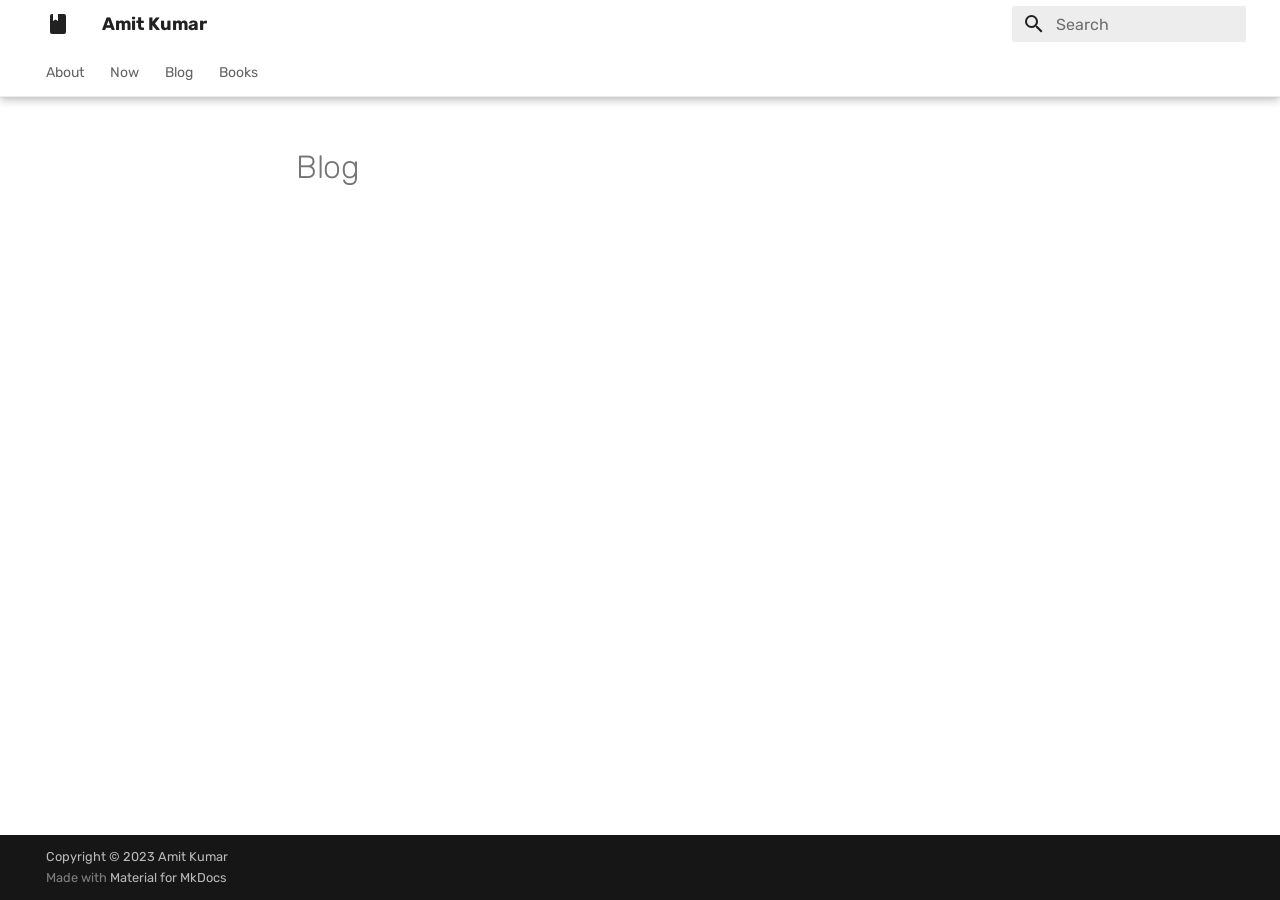
==== blog/index.html @ ad576aee "Deployed aa4d61f with MkDocs version: 1.4.2" ====
<!doctype html>
<html lang="en" class="no-js">
  <head>
    
      <meta charset="utf-8">
      <meta name="viewport" content="width=device-width,initial-scale=1">
      
        <meta name="description" content="Engineer by profession, Leader by choice">
      
      
      
        <link rel="canonical" href="https://amitkmr.github.io/blog/">
      
      
      
      <link rel="icon" href="../assets/images/favicon.png">
      <meta name="generator" content="mkdocs-1.4.2, mkdocs-material-9.0.6">
    
    
      
        <title>Blog - Amit Kumar</title>
      
    
    
      <link rel="stylesheet" href="../assets/stylesheets/main.558e4712.min.css">
      
        
        <link rel="stylesheet" href="../assets/stylesheets/palette.2505c338.min.css">
      
      

    
    
    
      
        
        
        <link rel="preconnect" href="https://fonts.gstatic.com" crossorigin>
        <link rel="stylesheet" href="https://fonts.googleapis.com/css?family=Rubik:300,300i,400,400i,700,700i%7CRoboto+Mono:400,400i,700,700i&display=fallback">
        <style>:root{--md-text-font:"Rubik";--md-code-font:"Roboto Mono"}</style>
      
    
    
    <script>__md_scope=new URL("..",location),__md_hash=e=>[...e].reduce((e,_)=>(e<<5)-e+_.charCodeAt(0),0),__md_get=(e,_=localStorage,t=__md_scope)=>JSON.parse(_.getItem(t.pathname+"."+e)),__md_set=(e,_,t=localStorage,a=__md_scope)=>{try{t.setItem(a.pathname+"."+e,JSON.stringify(_))}catch(e){}}</script>
    
      

    
    
    
  </head>
  
  
    
    
    
    
    
    <body dir="ltr" data-md-color-scheme="default" data-md-color-primary="white" data-md-color-accent="">
  
    
    
    <input class="md-toggle" data-md-toggle="drawer" type="checkbox" id="__drawer" autocomplete="off">
    <input class="md-toggle" data-md-toggle="search" type="checkbox" id="__search" autocomplete="off">
    <label class="md-overlay" for="__drawer"></label>
    <div data-md-component="skip">
      
        
        <a href="#blog" class="md-skip">
          Skip to content
        </a>
      
    </div>
    <div data-md-component="announce">
      
    </div>
    
    
      

  

<header class="md-header md-header--lifted" data-md-component="header">
  <nav class="md-header__inner md-grid" aria-label="Header">
    <a href=".." title="Amit Kumar" class="md-header__button md-logo" aria-label="Amit Kumar" data-md-component="logo">
      
  
  <svg xmlns="http://www.w3.org/2000/svg" viewBox="0 0 24 24"><path d="M18 22a2 2 0 0 0 2-2V4a2 2 0 0 0-2-2h-6v7L9.5 7.5 7 9V2H6a2 2 0 0 0-2 2v16a2 2 0 0 0 2 2h12Z"/></svg>

    </a>
    <label class="md-header__button md-icon" for="__drawer">
      <svg xmlns="http://www.w3.org/2000/svg" viewBox="0 0 24 24"><path d="M3 6h18v2H3V6m0 5h18v2H3v-2m0 5h18v2H3v-2Z"/></svg>
    </label>
    <div class="md-header__title" data-md-component="header-title">
      <div class="md-header__ellipsis">
        <div class="md-header__topic">
          <span class="md-ellipsis">
            Amit Kumar
          </span>
        </div>
        <div class="md-header__topic" data-md-component="header-topic">
          <span class="md-ellipsis">
            
              Blog
            
          </span>
        </div>
      </div>
    </div>
    
    
    
      <label class="md-header__button md-icon" for="__search">
        <svg xmlns="http://www.w3.org/2000/svg" viewBox="0 0 24 24"><path d="M9.5 3A6.5 6.5 0 0 1 16 9.5c0 1.61-.59 3.09-1.56 4.23l.27.27h.79l5 5-1.5 1.5-5-5v-.79l-.27-.27A6.516 6.516 0 0 1 9.5 16 6.5 6.5 0 0 1 3 9.5 6.5 6.5 0 0 1 9.5 3m0 2C7 5 5 7 5 9.5S7 14 9.5 14 14 12 14 9.5 12 5 9.5 5Z"/></svg>
      </label>
      <div class="md-search" data-md-component="search" role="dialog">
  <label class="md-search__overlay" for="__search"></label>
  <div class="md-search__inner" role="search">
    <form class="md-search__form" name="search">
      <input type="text" class="md-search__input" name="query" aria-label="Search" placeholder="Search" autocapitalize="off" autocorrect="off" autocomplete="off" spellcheck="false" data-md-component="search-query" required>
      <label class="md-search__icon md-icon" for="__search">
        <svg xmlns="http://www.w3.org/2000/svg" viewBox="0 0 24 24"><path d="M9.5 3A6.5 6.5 0 0 1 16 9.5c0 1.61-.59 3.09-1.56 4.23l.27.27h.79l5 5-1.5 1.5-5-5v-.79l-.27-.27A6.516 6.516 0 0 1 9.5 16 6.5 6.5 0 0 1 3 9.5 6.5 6.5 0 0 1 9.5 3m0 2C7 5 5 7 5 9.5S7 14 9.5 14 14 12 14 9.5 12 5 9.5 5Z"/></svg>
        <svg xmlns="http://www.w3.org/2000/svg" viewBox="0 0 24 24"><path d="M20 11v2H8l5.5 5.5-1.42 1.42L4.16 12l7.92-7.92L13.5 5.5 8 11h12Z"/></svg>
      </label>
      <nav class="md-search__options" aria-label="Search">
        
        <button type="reset" class="md-search__icon md-icon" title="Clear" aria-label="Clear" tabindex="-1">
          <svg xmlns="http://www.w3.org/2000/svg" viewBox="0 0 24 24"><path d="M19 6.41 17.59 5 12 10.59 6.41 5 5 6.41 10.59 12 5 17.59 6.41 19 12 13.41 17.59 19 19 17.59 13.41 12 19 6.41Z"/></svg>
        </button>
      </nav>
      
    </form>
    <div class="md-search__output">
      <div class="md-search__scrollwrap" data-md-scrollfix>
        <div class="md-search-result" data-md-component="search-result">
          <div class="md-search-result__meta">
            Initializing search
          </div>
          <ol class="md-search-result__list" role="presentation"></ol>
        </div>
      </div>
    </div>
  </div>
</div>
    
    
  </nav>
  
    
      
<nav class="md-tabs" aria-label="Tabs" data-md-component="tabs">
  <div class="md-tabs__inner md-grid">
    <ul class="md-tabs__list">
      
        
  
  


  <li class="md-tabs__item">
    <a href=".." class="md-tabs__link">
      About
    </a>
  </li>

      
        
  
  


  <li class="md-tabs__item">
    <a href="../now/" class="md-tabs__link">
      Now
    </a>
  </li>

      
        
  
  


  
  
  
    <li class="md-tabs__item">
      <a href="posts/why-personal-website/" class="md-tabs__link">
        Blog
      </a>
    </li>
  

      
        
  
  


  
  
  
    

  
  
  
    <li class="md-tabs__item">
      <a href="../books/startup/the_founders_dilemmas/" class="md-tabs__link">
        Books
      </a>
    </li>
  

  

      
    </ul>
  </div>
</nav>
    
  
</header>
    
    <div class="md-container" data-md-component="container">
      
      
        
      
      <main class="md-main" data-md-component="main">
        <div class="md-main__inner md-grid">
          
            
              
              <div class="md-sidebar md-sidebar--primary" data-md-component="sidebar" data-md-type="navigation" >
                <div class="md-sidebar__scrollwrap">
                  <div class="md-sidebar__inner">
                    

  


<nav class="md-nav md-nav--primary md-nav--lifted" aria-label="Navigation" data-md-level="0">
  <label class="md-nav__title" for="__drawer">
    <a href=".." title="Amit Kumar" class="md-nav__button md-logo" aria-label="Amit Kumar" data-md-component="logo">
      
  
  <svg xmlns="http://www.w3.org/2000/svg" viewBox="0 0 24 24"><path d="M18 22a2 2 0 0 0 2-2V4a2 2 0 0 0-2-2h-6v7L9.5 7.5 7 9V2H6a2 2 0 0 0-2 2v16a2 2 0 0 0 2 2h12Z"/></svg>

    </a>
    Amit Kumar
  </label>
  
  <ul class="md-nav__list" data-md-scrollfix>
    
      
      
      

  
  
  
    <li class="md-nav__item">
      <a href=".." class="md-nav__link">
        About
      </a>
    </li>
  

    
      
      
      

  
  
  
    <li class="md-nav__item">
      <a href="../now/" class="md-nav__link">
        Now
      </a>
    </li>
  

    
      
      
      

  
  
  
    
    <li class="md-nav__item md-nav__item--nested">
      
      
      
      
      <input class="md-nav__toggle md-toggle " data-md-toggle="__nav_3" type="checkbox" id="__nav_3" >
      
      
      
        <label class="md-nav__link" for="__nav_3" tabindex="0" aria-expanded="false">
          Blog
          <span class="md-nav__icon md-icon"></span>
        </label>
      
      <nav class="md-nav" aria-label="Blog" data-md-level="1">
        <label class="md-nav__title" for="__nav_3">
          <span class="md-nav__icon md-icon"></span>
          Blog
        </label>
        <ul class="md-nav__list" data-md-scrollfix>
          
            
              
  
  
  
    <li class="md-nav__item">
      <a href="posts/why-personal-website/" class="md-nav__link">
        Why a personal website?
      </a>
    </li>
  

            
          
        </ul>
      </nav>
    </li>
  

    
      
      
      

  
  
  
    
    <li class="md-nav__item md-nav__item--nested">
      
      
      
      
      <input class="md-nav__toggle md-toggle " data-md-toggle="__nav_4" type="checkbox" id="__nav_4" >
      
      
      
        <label class="md-nav__link" for="__nav_4" tabindex="0" aria-expanded="false">
          Books
          <span class="md-nav__icon md-icon"></span>
        </label>
      
      <nav class="md-nav" aria-label="Books" data-md-level="1">
        <label class="md-nav__title" for="__nav_4">
          <span class="md-nav__icon md-icon"></span>
          Books
        </label>
        <ul class="md-nav__list" data-md-scrollfix>
          
            
              
  
  
  
    
      
    
    <li class="md-nav__item md-nav__item--section md-nav__item--nested">
      
      
      
      
      <input class="md-nav__toggle md-toggle " data-md-toggle="__nav_4_1" type="checkbox" id="__nav_4_1" >
      
      
      
        <label class="md-nav__link" for="__nav_4_1" tabindex="0" aria-expanded="false">
          Startup
          <span class="md-nav__icon md-icon"></span>
        </label>
      
      <nav class="md-nav" aria-label="Startup" data-md-level="2">
        <label class="md-nav__title" for="__nav_4_1">
          <span class="md-nav__icon md-icon"></span>
          Startup
        </label>
        <ul class="md-nav__list" data-md-scrollfix>
          
            
              
  
  
  
    <li class="md-nav__item">
      <a href="../books/startup/the_founders_dilemmas/" class="md-nav__link">
        The Founder's Dilemmas
      </a>
    </li>
  

            
          
            
              
  
  
  
    <li class="md-nav__item">
      <a href="../books/startup/the_mom_test/" class="md-nav__link">
        The MOM Test
      </a>
    </li>
  

            
          
        </ul>
      </nav>
    </li>
  

            
          
            
              
  
  
  
    
      
    
    <li class="md-nav__item md-nav__item--section md-nav__item--nested">
      
      
      
      
      <input class="md-nav__toggle md-toggle " data-md-toggle="__nav_4_2" type="checkbox" id="__nav_4_2" >
      
      
      
        <label class="md-nav__link" for="__nav_4_2" tabindex="0" aria-expanded="false">
          Wealth & Happiness
          <span class="md-nav__icon md-icon"></span>
        </label>
      
      <nav class="md-nav" aria-label="Wealth & Happiness" data-md-level="2">
        <label class="md-nav__title" for="__nav_4_2">
          <span class="md-nav__icon md-icon"></span>
          Wealth & Happiness
        </label>
        <ul class="md-nav__list" data-md-scrollfix>
          
            
              
  
  
  
    <li class="md-nav__item">
      <a href="../books/wealth_and_happiness/the_almanack_of_naval_ravikant/" class="md-nav__link">
        The Almanack of Naval Ravikant
      </a>
    </li>
  

            
          
        </ul>
      </nav>
    </li>
  

            
          
        </ul>
      </nav>
    </li>
  

    
  </ul>
</nav>
                  </div>
                </div>
              </div>
            
            
              
              <div class="md-sidebar md-sidebar--secondary" data-md-component="sidebar" data-md-type="toc" >
                <div class="md-sidebar__scrollwrap">
                  <div class="md-sidebar__inner">
                    

<nav class="md-nav md-nav--secondary" aria-label="Table of contents">
  
  
  
    
  
  
</nav>
                  </div>
                </div>
              </div>
            
          
          
            <div class="md-content" data-md-component="content">
              <article class="md-content__inner md-typeset">
                
                  



<h1 id="blog">Blog</h1>





                
              </article>
            </div>
          
          
        </div>
        
      </main>
      
        <footer class="md-footer">
  
  <div class="md-footer-meta md-typeset">
    <div class="md-footer-meta__inner md-grid">
      <div class="md-copyright">
  
    <div class="md-copyright__highlight">
      Copyright &copy; 2023 Amit Kumar
    </div>
  
  
    Made with
    <a href="https://squidfunk.github.io/mkdocs-material/" target="_blank" rel="noopener">
      Material for MkDocs
    </a>
  
</div>
      
    </div>
  </div>
</footer>
      
    </div>
    <div class="md-dialog" data-md-component="dialog">
      <div class="md-dialog__inner md-typeset"></div>
    </div>
    
    <script id="__config" type="application/json">{"base": "..", "features": ["tabs", "instant", "navigation.tabs", "navigation.tabs.sticky", "navigation.sections"], "search": "../assets/javascripts/workers/search.e5c33ebb.min.js", "translations": {"clipboard.copied": "Copied to clipboard", "clipboard.copy": "Copy to clipboard", "search.result.more.one": "1 more on this page", "search.result.more.other": "# more on this page", "search.result.none": "No matching documents", "search.result.one": "1 matching document", "search.result.other": "# matching documents", "search.result.placeholder": "Type to start searching", "search.result.term.missing": "Missing", "select.version": "Select version"}}</script>
    
    
      <script src="../assets/javascripts/bundle.51d95adb.min.js"></script>
      
    
  </body>
</html>
---- assets/stylesheets/main.558e4712.min.css ----
@charset "UTF-8";html{-webkit-text-size-adjust:none;-moz-text-size-adjust:none;text-size-adjust:none;box-sizing:border-box}*,:after,:before{box-sizing:inherit}@media (prefers-reduced-motion){*,:after,:before{transition:none!important}}body{margin:0}a,button,input,label{-webkit-tap-highlight-color:transparent}a{color:inherit;text-decoration:none}hr{border:0;box-sizing:initial;display:block;height:.05rem;overflow:visible;padding:0}small{font-size:80%}sub,sup{line-height:1em}img{border-style:none}table{border-collapse:initial;border-spacing:0}td,th{font-weight:400;vertical-align:top}button{background:#0000;border:0;font-family:inherit;font-size:inherit;margin:0;padding:0}input{border:0;outline:none}:root{--md-primary-fg-color:#4051b5;--md-primary-fg-color--light:#5d6cc0;--md-primary-fg-color--dark:#303fa1;--md-primary-bg-color:#fff;--md-primary-bg-color--light:#ffffffb3;--md-accent-fg-color:#526cfe;--md-accent-fg-color--transparent:#526cfe1a;--md-accent-bg-color:#fff;--md-accent-bg-color--light:#ffffffb3}:root,[data-md-color-scheme=default]{--md-default-fg-color:#000000de;--md-default-fg-color--light:#0000008a;--md-default-fg-color--lighter:#00000052;--md-default-fg-color--lightest:#00000012;--md-default-bg-color:#fff;--md-default-bg-color--light:#ffffffb3;--md-default-bg-color--lighter:#ffffff4d;--md-default-bg-color--lightest:#ffffff1f;--md-code-fg-color:#36464e;--md-code-bg-color:#f5f5f5;--md-code-hl-color:#ffff0080;--md-code-hl-number-color:#d52a2a;--md-code-hl-special-color:#db1457;--md-code-hl-function-color:#a846b9;--md-code-hl-constant-color:#6e59d9;--md-code-hl-keyword-color:#3f6ec6;--md-code-hl-string-color:#1c7d4d;--md-code-hl-name-color:var(--md-code-fg-color);--md-code-hl-operator-color:var(--md-default-fg-color--light);--md-code-hl-punctuation-color:var(--md-default-fg-color--light);--md-code-hl-comment-color:var(--md-default-fg-color--light);--md-code-hl-generic-color:var(--md-default-fg-color--light);--md-code-hl-variable-color:var(--md-default-fg-color--light);--md-typeset-color:var(--md-default-fg-color);--md-typeset-a-color:var(--md-primary-fg-color);--md-typeset-mark-color:#ffff0080;--md-typeset-del-color:#f5503d26;--md-typeset-ins-color:#0bd57026;--md-typeset-kbd-color:#fafafa;--md-typeset-kbd-accent-color:#fff;--md-typeset-kbd-border-color:#b8b8b8;--md-typeset-table-color:#0000001f;--md-admonition-fg-color:var(--md-default-fg-color);--md-admonition-bg-color:var(--md-default-bg-color);--md-footer-fg-color:#fff;--md-footer-fg-color--light:#ffffffb3;--md-footer-fg-color--lighter:#ffffff73;--md-footer-bg-color:#000000de;--md-footer-bg-color--dark:#00000052;--md-shadow-z1:0 0.2rem 0.5rem #0000000d,0 0 0.05rem #0000001a;--md-shadow-z2:0 0.2rem 0.5rem #0000001a,0 0 0.05rem #00000040;--md-shadow-z3:0 0.2rem 0.5rem #0003,0 0 0.05rem #00000059}.md-icon svg{fill:currentcolor;display:block;height:1.2rem;width:1.2rem}body{-webkit-font-smoothing:antialiased;-moz-osx-font-smoothing:grayscale;--md-text-font-family:var(--md-text-font,_),-apple-system,BlinkMacSystemFont,Helvetica,Arial,sans-serif;--md-code-font-family:var(--md-code-font,_),SFMono-Regular,Consolas,Menlo,monospace}aside,body,input{font-feature-settings:"kern","liga";color:var(--md-typeset-color);font-family:var(--md-text-font-family)}code,kbd,pre{font-feature-settings:"kern";font-family:var(--md-code-font-family)}:root{--md-typeset-table-sort-icon:url('data:image/svg+xml;charset=utf-8,<svg xmlns="http://www.w3.org/2000/svg" viewBox="0 0 24 24"><path d="m18 21-4-4h3V7h-3l4-4 4 4h-3v10h3M2 19v-2h10v2M2 13v-2h7v2M2 7V5h4v2H2Z"/></svg>');--md-typeset-table-sort-icon--asc:url('data:image/svg+xml;charset=utf-8,<svg xmlns="http://www.w3.org/2000/svg" viewBox="0 0 24 24"><path d="M19 17h3l-4 4-4-4h3V3h2M2 17h10v2H2M6 5v2H2V5m0 6h7v2H2v-2Z"/></svg>');--md-typeset-table-sort-icon--desc:url('data:image/svg+xml;charset=utf-8,<svg xmlns="http://www.w3.org/2000/svg" viewBox="0 0 24 24"><path d="M19 7h3l-4-4-4 4h3v14h2M2 17h10v2H2M6 5v2H2V5m0 6h7v2H2v-2Z"/></svg>')}.md-typeset{-webkit-print-color-adjust:exact;color-adjust:exact;font-size:.8rem;line-height:1.6}@media print{.md-typeset{font-size:.68rem}}.md-typeset blockquote,.md-typeset dl,.md-typeset figure,.md-typeset ol,.md-typeset pre,.md-typeset ul{margin-bottom:1em;margin-top:1em}.md-typeset h1{color:var(--md-default-fg-color--light);font-size:2em;line-height:1.3;margin:0 0 1.25em}.md-typeset h1,.md-typeset h2{font-weight:300;letter-spacing:-.01em}.md-typeset h2{font-size:1.5625em;line-height:1.4;margin:1.6em 0 .64em}.md-typeset h3{font-size:1.25em;font-weight:400;letter-spacing:-.01em;line-height:1.5;margin:1.6em 0 .8em}.md-typeset h2+h3{margin-top:.8em}.md-typeset h4{font-weight:700;letter-spacing:-.01em;margin:1em 0}.md-typeset h5,.md-typeset h6{color:var(--md-default-fg-color--light);font-size:.8em;font-weight:700;letter-spacing:-.01em;margin:1.25em 0}.md-typeset h5{text-transform:uppercase}.md-typeset hr{border-bottom:.05rem solid var(--md-default-fg-color--lightest);display:flow-root;margin:1.5em 0}.md-typeset a{color:var(--md-typeset-a-color);word-break:break-word}.md-typeset a,.md-typeset a:before{transition:color 125ms}.md-typeset a:focus,.md-typeset a:hover{color:var(--md-accent-fg-color)}.md-typeset a:focus code,.md-typeset a:hover code{background-color:var(--md-accent-fg-color--transparent)}.md-typeset a code{color:currentcolor;transition:background-color 125ms}.md-typeset a.focus-visible{outline-color:var(--md-accent-fg-color);outline-offset:.2rem}.md-typeset code,.md-typeset kbd,.md-typeset pre{color:var(--md-code-fg-color);direction:ltr;font-variant-ligatures:none}@media print{.md-typeset code,.md-typeset kbd,.md-typeset pre{white-space:pre-wrap}}.md-typeset code{background-color:var(--md-code-bg-color);border-radius:.1rem;-webkit-box-decoration-break:clone;box-decoration-break:clone;font-size:.85em;padding:0 .2941176471em;word-break:break-word}.md-typeset code:not(.focus-visible){-webkit-tap-highlight-color:transparent;outline:none}.md-typeset pre{display:flow-root;line-height:1.4;position:relative}.md-typeset pre>code{-webkit-box-decoration-break:slice;box-decoration-break:slice;box-shadow:none;display:block;margin:0;outline-color:var(--md-accent-fg-color);overflow:auto;padding:.7720588235em 1.1764705882em;scrollbar-color:var(--md-default-fg-color--lighter) #0000;scrollbar-width:thin;touch-action:auto;word-break:normal}.md-typeset pre>code:hover{scrollbar-color:var(--md-accent-fg-color) #0000}.md-typeset pre>code::-webkit-scrollbar{height:.2rem;width:.2rem}.md-typeset pre>code::-webkit-scrollbar-thumb{background-color:var(--md-default-fg-color--lighter)}.md-typeset pre>code::-webkit-scrollbar-thumb:hover{background-color:var(--md-accent-fg-color)}.md-typeset kbd{background-color:var(--md-typeset-kbd-color);border-radius:.1rem;box-shadow:0 .1rem 0 .05rem var(--md-typeset-kbd-border-color),0 .1rem 0 var(--md-typeset-kbd-border-color),0 -.1rem .2rem var(--md-typeset-kbd-accent-color) inset;color:var(--md-default-fg-color);display:inline-block;font-size:.75em;padding:0 .6666666667em;vertical-align:text-top;word-break:break-word}.md-typeset mark{background-color:var(--md-typeset-mark-color);-webkit-box-decoration-break:clone;box-decoration-break:clone;color:inherit;word-break:break-word}.md-typeset abbr{border-bottom:.05rem dotted var(--md-default-fg-color--light);cursor:help;text-decoration:none}@media (hover:none){.md-typeset abbr[title]:focus:after,.md-typeset abbr[title]:hover:after{background-color:var(--md-default-fg-color);border-radius:.1rem;box-shadow:var(--md-shadow-z3);color:var(--md-default-bg-color);content:attr(title);font-size:.7rem;left:.8rem;margin-top:2em;padding:.2rem .3rem;position:absolute;right:.8rem}}.md-typeset small{opacity:.75}[dir=ltr] .md-typeset sub,[dir=ltr] .md-typeset sup{margin-left:.078125em}[dir=rtl] .md-typeset sub,[dir=rtl] .md-typeset sup{margin-right:.078125em}[dir=ltr] .md-typeset blockquote{padding-left:.6rem}[dir=rtl] .md-typeset blockquote{padding-right:.6rem}[dir=ltr] .md-typeset blockquote{border-left:.2rem solid var(--md-default-fg-color--lighter)}[dir=rtl] .md-typeset blockquote{border-right:.2rem solid var(--md-default-fg-color--lighter)}.md-typeset blockquote{color:var(--md-default-fg-color--light);margin-left:0;margin-right:0}.md-typeset ul{list-style-type:disc}[dir=ltr] .md-typeset ol,[dir=ltr] .md-typeset ul{margin-left:.625em}[dir=rtl] .md-typeset ol,[dir=rtl] .md-typeset ul{margin-right:.625em}.md-typeset ol,.md-typeset ul{padding:0}.md-typeset ol:not([hidden]),.md-typeset ul:not([hidden]){display:flow-root}.md-typeset ol ol,.md-typeset ul ol{list-style-type:lower-alpha}.md-typeset ol ol ol,.md-typeset ul ol ol{list-style-type:lower-roman}[dir=ltr] .md-typeset ol li,[dir=ltr] .md-typeset ul li{margin-left:1.25em}[dir=rtl] .md-typeset ol li,[dir=rtl] .md-typeset ul li{margin-right:1.25em}.md-typeset ol li,.md-typeset ul li{margin-bottom:.5em}.md-typeset ol li blockquote,.md-typeset ol li p,.md-typeset ul li blockquote,.md-typeset ul li p{margin:.5em 0}.md-typeset ol li:last-child,.md-typeset ul li:last-child{margin-bottom:0}[dir=ltr] .md-typeset ol li ol,[dir=ltr] .md-typeset ol li ul,[dir=ltr] .md-typeset ul li ol,[dir=ltr] .md-typeset ul li ul{margin-left:.625em}[dir=rtl] .md-typeset ol li ol,[dir=rtl] .md-typeset ol li ul,[dir=rtl] .md-typeset ul li ol,[dir=rtl] .md-typeset ul li ul{margin-right:.625em}.md-typeset ol li ol,.md-typeset ol li ul,.md-typeset ul li ol,.md-typeset ul li ul{margin-bottom:.5em;margin-top:.5em}[dir=ltr] .md-typeset dd{margin-left:1.875em}[dir=rtl] .md-typeset dd{margin-right:1.875em}.md-typeset dd{margin-bottom:1.5em;margin-top:1em}.md-typeset img,.md-typeset svg,.md-typeset video{height:auto;max-width:100%}.md-typeset img[align=left]{margin:1em 1em 1em 0}.md-typeset img[align=right]{margin:1em 0 1em 1em}.md-typeset img[align]:only-child{margin-top:0}.md-typeset img[src$="#gh-dark-mode-only"],.md-typeset img[src$="#only-dark"]{display:none}.md-typeset figure{display:flow-root;margin:1em auto;max-width:100%;text-align:center;width:-webkit-fit-content;width:-moz-fit-content;width:fit-content}.md-typeset figure img{display:block}.md-typeset figcaption{font-style:italic;margin:1em auto;max-width:24rem}.md-typeset iframe{max-width:100%}.md-typeset table:not([class]){background-color:var(--md-default-bg-color);border:.05rem solid var(--md-typeset-table-color);border-radius:.1rem;display:inline-block;font-size:.64rem;max-width:100%;overflow:auto;touch-action:auto}@media print{.md-typeset table:not([class]){display:table}}.md-typeset table:not([class])+*{margin-top:1.5em}.md-typeset table:not([class]) td>:first-child,.md-typeset table:not([class]) th>:first-child{margin-top:0}.md-typeset table:not([class]) td>:last-child,.md-typeset table:not([class]) th>:last-child{margin-bottom:0}.md-typeset table:not([class]) td:not([align]),.md-typeset table:not([class]) th:not([align]){text-align:left}[dir=rtl] .md-typeset table:not([class]) td:not([align]),[dir=rtl] .md-typeset table:not([class]) th:not([align]){text-align:right}.md-typeset table:not([class]) th{font-weight:700;min-width:5rem;padding:.9375em 1.25em;vertical-align:top}.md-typeset table:not([class]) td{border-top:.05rem solid var(--md-typeset-table-color);padding:.9375em 1.25em;vertical-align:top}.md-typeset table:not([class]) tbody tr{transition:background-color 125ms}.md-typeset table:not([class]) tbody tr:hover{background-color:rgba(0,0,0,.035);box-shadow:0 .05rem 0 var(--md-default-bg-color) inset}.md-typeset table:not([class]) a{word-break:normal}.md-typeset table th[role=columnheader]{cursor:pointer}[dir=ltr] .md-typeset table th[role=columnheader]:after{margin-left:.5em}[dir=rtl] .md-typeset table th[role=columnheader]:after{margin-right:.5em}.md-typeset table th[role=columnheader]:after{content:"";display:inline-block;height:1.2em;-webkit-mask-image:var(--md-typeset-table-sort-icon);mask-image:var(--md-typeset-table-sort-icon);-webkit-mask-repeat:no-repeat;mask-repeat:no-repeat;-webkit-mask-size:contain;mask-size:contain;transition:background-color 125ms;vertical-align:text-bottom;width:1.2em}.md-typeset table th[role=columnheader]:hover:after{background-color:var(--md-default-fg-color--lighter)}.md-typeset table th[role=columnheader][aria-sort=ascending]:after{background-color:var(--md-default-fg-color--light);-webkit-mask-image:var(--md-typeset-table-sort-icon--asc);mask-image:var(--md-typeset-table-sort-icon--asc)}.md-typeset table th[role=columnheader][aria-sort=descending]:after{background-color:var(--md-default-fg-color--light);-webkit-mask-image:var(--md-typeset-table-sort-icon--desc);mask-image:var(--md-typeset-table-sort-icon--desc)}.md-typeset__scrollwrap{margin:1em -.8rem;overflow-x:auto;touch-action:auto}.md-typeset__table{display:inline-block;margin-bottom:.5em;padding:0 .8rem}@media print{.md-typeset__table{display:block}}html .md-typeset__table table{display:table;margin:0;overflow:hidden;width:100%}@media screen and (max-width:44.9375em){.md-content__inner>pre{margin:1em -.8rem}.md-content__inner>pre code{border-radius:0}}.md-banner{background-color:var(--md-footer-bg-color);color:var(--md-footer-fg-color);overflow:auto}@media print{.md-banner{display:none}}.md-banner--warning{background:var(--md-typeset-mark-color);color:var(--md-default-fg-color)}.md-banner__inner{font-size:.7rem;margin:.6rem auto;padding:0 .8rem}[dir=ltr] .md-banner__button{float:right}[dir=rtl] .md-banner__button{float:left}.md-banner__button{color:inherit;cursor:pointer;transition:opacity .25s}.md-banner__button:hover{opacity:.7}html{font-size:125%;height:100%;overflow-x:hidden}@media screen and (min-width:100em){html{font-size:137.5%}}@media screen and (min-width:125em){html{font-size:150%}}body{background-color:var(--md-default-bg-color);display:flex;flex-direction:column;font-size:.5rem;min-height:100%;position:relative;width:100%}@media print{body{display:block}}@media screen and (max-width:59.9375em){body[data-md-scrolllock]{position:fixed}}.md-grid{margin-left:auto;margin-right:auto;max-width:61rem}.md-container{display:flex;flex-direction:column;flex-grow:1}@media print{.md-container{display:block}}.md-main{flex-grow:1}.md-main__inner{display:flex;height:100%;margin-top:1.5rem}.md-ellipsis{overflow:hidden;text-overflow:ellipsis;white-space:nowrap}.md-toggle{display:none}.md-option{height:0;opacity:0;position:absolute;width:0}.md-option:checked+label:not([hidden]){display:block}.md-option.focus-visible+label{outline-color:var(--md-accent-fg-color);outline-style:auto}.md-skip{background-color:var(--md-default-fg-color);border-radius:.1rem;color:var(--md-default-bg-color);font-size:.64rem;margin:.5rem;opacity:0;outline-color:var(--md-accent-fg-color);padding:.3rem .5rem;position:fixed;transform:translateY(.4rem);z-index:-1}.md-skip:focus{opacity:1;transform:translateY(0);transition:transform .25s cubic-bezier(.4,0,.2,1),opacity 175ms 75ms;z-index:10}@page{margin:25mm}:root{--md-clipboard-icon:url('data:image/svg+xml;charset=utf-8,<svg xmlns="http://www.w3.org/2000/svg" viewBox="0 0 24 24"><path d="M19 21H8V7h11m0-2H8a2 2 0 0 0-2 2v14a2 2 0 0 0 2 2h11a2 2 0 0 0 2-2V7a2 2 0 0 0-2-2m-3-4H4a2 2 0 0 0-2 2v14h2V3h12V1Z"/></svg>')}.md-clipboard{border-radius:.1rem;color:var(--md-default-fg-color--lightest);cursor:pointer;height:1.5em;outline-color:var(--md-accent-fg-color);outline-offset:.1rem;position:absolute;right:.5em;top:.5em;transition:color .25s;width:1.5em;z-index:1}@media print{.md-clipboard{display:none}}.md-clipboard:not(.focus-visible){-webkit-tap-highlight-color:transparent;outline:none}:hover>.md-clipboard{color:var(--md-default-fg-color--light)}.md-clipboard:focus,.md-clipboard:hover{color:var(--md-accent-fg-color)}.md-clipboard:after{background-color:currentcolor;content:"";display:block;height:1.125em;margin:0 auto;-webkit-mask-image:var(--md-clipboard-icon);mask-image:var(--md-clipboard-icon);-webkit-mask-position:center;mask-position:center;-webkit-mask-repeat:no-repeat;mask-repeat:no-repeat;-webkit-mask-size:contain;mask-size:contain;width:1.125em}.md-clipboard--inline{cursor:pointer}.md-clipboard--inline code{transition:color .25s,background-color .25s}.md-clipboard--inline:focus code,.md-clipboard--inline:hover code{background-color:var(--md-accent-fg-color--transparent);color:var(--md-accent-fg-color)}@keyframes consent{0%{opacity:0;transform:translateY(100%)}to{opacity:1;transform:translateY(0)}}@keyframes overlay{0%{opacity:0}to{opacity:1}}.md-consent__overlay{animation:overlay .25s both;-webkit-backdrop-filter:blur(.1rem);backdrop-filter:blur(.1rem);background-color:#0000008a;height:100%;opacity:1;position:fixed;top:0;width:100%;z-index:5}.md-consent__inner{animation:consent .5s cubic-bezier(.1,.7,.1,1) both;background-color:var(--md-default-bg-color);border:0;border-radius:.1rem;bottom:0;box-shadow:0 0 .2rem #0000001a,0 .2rem .4rem #0003;max-height:100%;overflow:auto;padding:0;position:fixed;width:100%;z-index:5}.md-consent__form{padding:.8rem}.md-consent__settings{display:none;margin:1em 0}input:checked+.md-consent__settings{display:block}.md-consent__controls{margin-bottom:.8rem}.md-typeset .md-consent__controls .md-button{display:inline}@media screen and (max-width:44.9375em){.md-typeset .md-consent__controls .md-button{display:block;margin-top:.4rem;text-align:center;width:100%}}.md-consent label{cursor:pointer}.md-content{flex-grow:1;min-width:0}.md-content__inner{margin:0 .8rem 1.2rem;padding-top:.6rem}@media screen and (min-width:76.25em){[dir=ltr] .md-sidebar--primary:not([hidden])~.md-content>.md-content__inner{margin-left:1.2rem}[dir=ltr] .md-sidebar--secondary:not([hidden])~.md-content>.md-content__inner,[dir=rtl] .md-sidebar--primary:not([hidden])~.md-content>.md-content__inner{margin-right:1.2rem}[dir=rtl] .md-sidebar--secondary:not([hidden])~.md-content>.md-content__inner{margin-left:1.2rem}}.md-content__inner:before{content:"";display:block;height:.4rem}.md-content__inner>:last-child{margin-bottom:0}[dir=ltr] .md-content__button{float:right}[dir=rtl] .md-content__button{float:left}[dir=ltr] .md-content__button{margin-left:.4rem}[dir=rtl] .md-content__button{margin-right:.4rem}.md-content__button{margin:.4rem 0;padding:0}@media print{.md-content__button{display:none}}.md-typeset .md-content__button{color:var(--md-default-fg-color--lighter)}.md-content__button svg{display:inline;vertical-align:top}[dir=rtl] .md-content__button svg{transform:scaleX(-1)}[dir=ltr] .md-dialog{right:.8rem}[dir=rtl] .md-dialog{left:.8rem}.md-dialog{background-color:var(--md-default-fg-color);border-radius:.1rem;bottom:.8rem;box-shadow:var(--md-shadow-z3);min-width:11.1rem;opacity:0;padding:.4rem .6rem;pointer-events:none;position:fixed;transform:translateY(100%);transition:transform 0ms .4s,opacity .4s;z-index:4}@media print{.md-dialog{display:none}}.md-dialog--active{opacity:1;pointer-events:auto;transform:translateY(0);transition:transform .4s cubic-bezier(.075,.85,.175,1),opacity .4s}.md-dialog__inner{color:var(--md-default-bg-color);font-size:.7rem}.md-feedback{margin:2em 0 1em;text-align:center}.md-feedback fieldset{border:none;margin:0;padding:0}.md-feedback__title{font-weight:700;margin:1em auto}.md-feedback__inner{position:relative}.md-feedback__list{align-content:baseline;display:flex;flex-wrap:wrap;justify-content:center;position:relative}.md-feedback__list:hover .md-icon:not(:disabled){color:var(--md-default-fg-color--lighter)}:disabled .md-feedback__list{min-height:1.8rem}.md-feedback__icon{color:var(--md-default-fg-color--light);cursor:pointer;flex-shrink:0;margin:0 .1rem;transition:color 125ms}.md-feedback__icon:not(:disabled).md-icon:hover{color:var(--md-accent-fg-color)}.md-feedback__icon:disabled{color:var(--md-default-fg-color--lightest);pointer-events:none}.md-feedback__note{opacity:0;position:relative;transform:translateY(.4rem);transition:transform .4s cubic-bezier(.1,.7,.1,1),opacity .15s}.md-feedback__note>*{margin:0 auto;max-width:16rem}:disabled .md-feedback__note{opacity:1;transform:translateY(0)}.md-footer{background-color:var(--md-footer-bg-color);color:var(--md-footer-fg-color)}@media print{.md-footer{display:none}}.md-footer__inner{justify-content:space-between;overflow:auto;padding:.2rem}.md-footer__inner:not([hidden]){display:flex}.md-footer__link{display:flex;flex-grow:0.01;outline-color:var(--md-accent-fg-color);overflow:hidden;padding-bottom:.4rem;padding-top:1.4rem;transition:opacity .25s}.md-footer__link:focus,.md-footer__link:hover{opacity:.7}[dir=rtl] .md-footer__link svg{transform:scaleX(-1)}@media screen and (max-width:44.9375em){.md-footer__link--prev .md-footer__title{display:none}}[dir=ltr] .md-footer__link--next{margin-left:auto}[dir=rtl] .md-footer__link--next{margin-right:auto}.md-footer__link--next{text-align:right}[dir=rtl] .md-footer__link--next{text-align:left}.md-footer__title{flex-grow:1;font-size:.9rem;line-height:2.4rem;max-width:calc(100% - 2.4rem);padding:0 1rem;position:relative;white-space:nowrap}.md-footer__button{margin:.2rem;padding:.4rem}.md-footer__direction{font-size:.64rem;left:0;margin-top:-1rem;opacity:.7;padding:0 1rem;position:absolute;right:0}.md-footer-meta{background-color:var(--md-footer-bg-color--dark)}.md-footer-meta__inner{display:flex;flex-wrap:wrap;justify-content:space-between;padding:.2rem}html .md-footer-meta.md-typeset a{color:var(--md-footer-fg-color--light)}html .md-footer-meta.md-typeset a:focus,html .md-footer-meta.md-typeset a:hover{color:var(--md-footer-fg-color)}.md-copyright{color:var(--md-footer-fg-color--lighter);font-size:.64rem;margin:auto .6rem;padding:.4rem 0;width:100%}@media screen and (min-width:45em){.md-copyright{width:auto}}.md-copyright__highlight{color:var(--md-footer-fg-color--light)}.md-social{margin:0 .4rem;padding:.2rem 0 .6rem}@media screen and (min-width:45em){.md-social{padding:.6rem 0}}.md-social__link{display:inline-block;height:1.6rem;text-align:center;width:1.6rem}.md-social__link:before{line-height:1.9}.md-social__link svg{fill:currentcolor;max-height:.8rem;vertical-align:-25%}.md-typeset .md-button{border:.1rem solid;border-radius:.1rem;color:var(--md-primary-fg-color);cursor:pointer;display:inline-block;font-weight:700;padding:.625em 2em;transition:color 125ms,background-color 125ms,border-color 125ms}.md-typeset .md-button--primary{background-color:var(--md-primary-fg-color);border-color:var(--md-primary-fg-color);color:var(--md-primary-bg-color)}.md-typeset .md-button:focus,.md-typeset .md-button:hover{background-color:var(--md-accent-fg-color);border-color:var(--md-accent-fg-color);color:var(--md-accent-bg-color)}[dir=ltr] .md-typeset .md-input{border-top-left-radius:.1rem}[dir=ltr] .md-typeset .md-input,[dir=rtl] .md-typeset .md-input{border-top-right-radius:.1rem}[dir=rtl] .md-typeset .md-input{border-top-left-radius:.1rem}.md-typeset .md-input{border-bottom:.1rem solid var(--md-default-fg-color--lighter);box-shadow:var(--md-shadow-z1);font-size:.8rem;height:1.8rem;padding:0 .6rem;transition:border .25s,box-shadow .25s}.md-typeset .md-input:focus,.md-typeset .md-input:hover{border-bottom-color:var(--md-accent-fg-color);box-shadow:var(--md-shadow-z2)}.md-typeset .md-input--stretch{width:100%}.md-header{background-color:var(--md-primary-fg-color);box-shadow:0 0 .2rem #0000,0 .2rem .4rem #0000;color:var(--md-primary-bg-color);display:block;left:0;position:-webkit-sticky;position:sticky;right:0;top:0;z-index:4}@media print{.md-header{display:none}}.md-header[hidden]{transform:translateY(-100%);transition:transform .25s cubic-bezier(.8,0,.6,1),box-shadow .25s}.md-header--shadow{box-shadow:0 0 .2rem #0000001a,0 .2rem .4rem #0003;transition:transform .25s cubic-bezier(.1,.7,.1,1),box-shadow .25s}.md-header__inner{align-items:center;display:flex;padding:0 .2rem}.md-header__button{color:currentcolor;cursor:pointer;margin:.2rem;outline-color:var(--md-accent-fg-color);padding:.4rem;position:relative;transition:opacity .25s;vertical-align:middle;z-index:1}.md-header__button:hover{opacity:.7}.md-header__button:not([hidden]){display:inline-block}.md-header__button:not(.focus-visible){-webkit-tap-highlight-color:transparent;outline:none}.md-header__button.md-logo{margin:.2rem;padding:.4rem}@media screen and (max-width:76.1875em){.md-header__button.md-logo{display:none}}.md-header__button.md-logo img,.md-header__button.md-logo svg{fill:currentcolor;display:block;height:1.2rem;width:auto}@media screen and (min-width:60em){.md-header__button[for=__search]{display:none}}.no-js .md-header__button[for=__search]{display:none}[dir=rtl] .md-header__button[for=__search] svg{transform:scaleX(-1)}@media screen and (min-width:76.25em){.md-header__button[for=__drawer]{display:none}}.md-header__topic{display:flex;max-width:100%;position:absolute;transition:transform .4s cubic-bezier(.1,.7,.1,1),opacity .15s;white-space:nowrap}.md-header__topic+.md-header__topic{opacity:0;pointer-events:none;transform:translateX(1.25rem);transition:transform .4s cubic-bezier(1,.7,.1,.1),opacity .15s;z-index:-1}[dir=rtl] .md-header__topic+.md-header__topic{transform:translateX(-1.25rem)}.md-header__topic:first-child{font-weight:700}[dir=ltr] .md-header__title{margin-right:.4rem}[dir=rtl] .md-header__title{margin-left:.4rem}[dir=ltr] .md-header__title{margin-left:1rem}[dir=rtl] .md-header__title{margin-right:1rem}.md-header__title{flex-grow:1;font-size:.9rem;height:2.4rem;line-height:2.4rem}.md-header__title--active .md-header__topic{opacity:0;pointer-events:none;transform:translateX(-1.25rem);transition:transform .4s cubic-bezier(1,.7,.1,.1),opacity .15s;z-index:-1}[dir=rtl] .md-header__title--active .md-header__topic{transform:translateX(1.25rem)}.md-header__title--active .md-header__topic+.md-header__topic{opacity:1;pointer-events:auto;transform:translateX(0);transition:transform .4s cubic-bezier(.1,.7,.1,1),opacity .15s;z-index:0}.md-header__title>.md-header__ellipsis{height:100%;position:relative;width:100%}.md-header__option{display:flex;flex-shrink:0;max-width:100%;transition:max-width 0ms .25s,opacity .25s .25s;white-space:nowrap}[data-md-toggle=search]:checked~.md-header .md-header__option{max-width:0;opacity:0;transition:max-width 0ms,opacity 0ms}.md-header__source{display:none}@media screen and (min-width:60em){[dir=ltr] .md-header__source{margin-left:1rem}[dir=rtl] .md-header__source{margin-right:1rem}.md-header__source{display:block;max-width:11.7rem;width:11.7rem}}@media screen and (min-width:76.25em){[dir=ltr] .md-header__source{margin-left:1.4rem}[dir=rtl] .md-header__source{margin-right:1.4rem}}:root{--md-nav-icon--prev:url('data:image/svg+xml;charset=utf-8,<svg xmlns="http://www.w3.org/2000/svg" viewBox="0 0 24 24"><path d="M20 11v2H8l5.5 5.5-1.42 1.42L4.16 12l7.92-7.92L13.5 5.5 8 11h12Z"/></svg>');--md-nav-icon--next:url('data:image/svg+xml;charset=utf-8,<svg xmlns="http://www.w3.org/2000/svg" viewBox="0 0 24 24"><path d="M8.59 16.58 13.17 12 8.59 7.41 10 6l6 6-6 6-1.41-1.42Z"/></svg>');--md-toc-icon:url('data:image/svg+xml;charset=utf-8,<svg xmlns="http://www.w3.org/2000/svg" viewBox="0 0 24 24"><path d="M3 9h14V7H3v2m0 4h14v-2H3v2m0 4h14v-2H3v2m16 0h2v-2h-2v2m0-10v2h2V7h-2m0 6h2v-2h-2v2Z"/></svg>')}.md-nav{font-size:.7rem;line-height:1.3}.md-nav__title{color:var(--md-default-fg-color--light);display:block;font-weight:700;overflow:hidden;padding:0 .6rem;text-overflow:ellipsis}.md-nav__title .md-nav__button{display:none}.md-nav__title .md-nav__button img{height:100%;width:auto}.md-nav__title .md-nav__button.md-logo img,.md-nav__title .md-nav__button.md-logo svg{fill:currentcolor;display:block;height:2.4rem;max-width:100%;object-fit:contain;width:auto}.md-nav__list{list-style:none;margin:0;padding:0}.md-nav__item{padding:0 .6rem}[dir=ltr] .md-nav__item .md-nav__item{padding-right:0}[dir=rtl] .md-nav__item .md-nav__item{padding-left:0}.md-nav__link{align-items:center;cursor:pointer;display:flex;justify-content:space-between;margin-top:.625em;overflow:hidden;scroll-snap-align:start;text-overflow:ellipsis;transition:color 125ms}.md-nav__link--passed{color:var(--md-default-fg-color--light)}.md-nav__item .md-nav__link--active{color:var(--md-typeset-a-color)}.md-nav__item .md-nav__link--index [href]{width:100%}.md-nav__link:focus,.md-nav__link:hover{color:var(--md-accent-fg-color)}.md-nav__link.focus-visible{outline-color:var(--md-accent-fg-color);outline-offset:.2rem}.md-nav--primary .md-nav__link[for=__toc]{display:none}.md-nav--primary .md-nav__link[for=__toc] .md-icon:after{background-color:currentcolor;display:block;height:100%;-webkit-mask-image:var(--md-toc-icon);mask-image:var(--md-toc-icon);width:100%}.md-nav--primary .md-nav__link[for=__toc]~.md-nav{display:none}.md-nav__link>*{cursor:pointer;display:flex}.md-nav__icon{flex-shrink:0}.md-nav__source{display:none}@media screen and (max-width:76.1875em){.md-nav--primary,.md-nav--primary .md-nav{background-color:var(--md-default-bg-color);display:flex;flex-direction:column;height:100%;left:0;position:absolute;right:0;top:0;z-index:1}.md-nav--primary .md-nav__item,.md-nav--primary .md-nav__title{font-size:.8rem;line-height:1.5}.md-nav--primary .md-nav__title{background-color:var(--md-default-fg-color--lightest);color:var(--md-default-fg-color--light);cursor:pointer;height:5.6rem;line-height:2.4rem;padding:3rem .8rem .2rem;position:relative;white-space:nowrap}[dir=ltr] .md-nav--primary .md-nav__title .md-nav__icon{left:.4rem}[dir=rtl] .md-nav--primary .md-nav__title .md-nav__icon{right:.4rem}.md-nav--primary .md-nav__title .md-nav__icon{display:block;height:1.2rem;margin:.2rem;position:absolute;top:.4rem;width:1.2rem}.md-nav--primary .md-nav__title .md-nav__icon:after{background-color:currentcolor;content:"";display:block;height:100%;-webkit-mask-image:var(--md-nav-icon--prev);mask-image:var(--md-nav-icon--prev);-webkit-mask-position:center;mask-position:center;-webkit-mask-repeat:no-repeat;mask-repeat:no-repeat;-webkit-mask-size:contain;mask-size:contain;width:100%}.md-nav--primary .md-nav__title~.md-nav__list{background-color:var(--md-default-bg-color);box-shadow:0 .05rem 0 var(--md-default-fg-color--lightest) inset;overflow-y:auto;scroll-snap-type:y mandatory;touch-action:pan-y}.md-nav--primary .md-nav__title~.md-nav__list>:first-child{border-top:0}.md-nav--primary .md-nav__title[for=__drawer]{background-color:var(--md-primary-fg-color);color:var(--md-primary-bg-color);font-weight:700}.md-nav--primary .md-nav__title .md-logo{display:block;left:.2rem;margin:.2rem;padding:.4rem;position:absolute;right:.2rem;top:.2rem}.md-nav--primary .md-nav__list{flex:1}.md-nav--primary .md-nav__item{border-top:.05rem solid var(--md-default-fg-color--lightest);padding:0}.md-nav--primary .md-nav__item--active>.md-nav__link{color:var(--md-typeset-a-color)}.md-nav--primary .md-nav__item--active>.md-nav__link:focus,.md-nav--primary .md-nav__item--active>.md-nav__link:hover{color:var(--md-accent-fg-color)}.md-nav--primary .md-nav__link{margin-top:0;padding:.6rem .8rem}[dir=ltr] .md-nav--primary .md-nav__link .md-nav__icon{margin-right:-.2rem}[dir=rtl] .md-nav--primary .md-nav__link .md-nav__icon{margin-left:-.2rem}.md-nav--primary .md-nav__link .md-nav__icon{font-size:1.2rem;height:1.2rem;width:1.2rem}.md-nav--primary .md-nav__link .md-nav__icon:after{background-color:currentcolor;content:"";display:block;height:100%;-webkit-mask-image:var(--md-nav-icon--next);mask-image:var(--md-nav-icon--next);-webkit-mask-position:center;mask-position:center;-webkit-mask-repeat:no-repeat;mask-repeat:no-repeat;-webkit-mask-size:contain;mask-size:contain;width:100%}[dir=rtl] .md-nav--primary .md-nav__icon:after{transform:scale(-1)}.md-nav--primary .md-nav--secondary .md-nav{background-color:initial;position:static}[dir=ltr] .md-nav--primary .md-nav--secondary .md-nav .md-nav__link{padding-left:1.4rem}[dir=rtl] .md-nav--primary .md-nav--secondary .md-nav .md-nav__link{padding-right:1.4rem}[dir=ltr] .md-nav--primary .md-nav--secondary .md-nav .md-nav .md-nav__link{padding-left:2rem}[dir=rtl] .md-nav--primary .md-nav--secondary .md-nav .md-nav .md-nav__link{padding-right:2rem}[dir=ltr] .md-nav--primary .md-nav--secondary .md-nav .md-nav .md-nav .md-nav__link{padding-left:2.6rem}[dir=rtl] .md-nav--primary .md-nav--secondary .md-nav .md-nav .md-nav .md-nav__link{padding-right:2.6rem}[dir=ltr] .md-nav--primary .md-nav--secondary .md-nav .md-nav .md-nav .md-nav .md-nav__link{padding-left:3.2rem}[dir=rtl] .md-nav--primary .md-nav--secondary .md-nav .md-nav .md-nav .md-nav .md-nav__link{padding-right:3.2rem}.md-nav--secondary{background-color:initial}.md-nav__toggle~.md-nav{display:flex;opacity:0;transform:translateX(100%);transition:transform .25s cubic-bezier(.8,0,.6,1),opacity 125ms 50ms}[dir=rtl] .md-nav__toggle~.md-nav{transform:translateX(-100%)}.md-nav__toggle:checked~.md-nav{opacity:1;transform:translateX(0);transition:transform .25s cubic-bezier(.4,0,.2,1),opacity 125ms 125ms}.md-nav__toggle:checked~.md-nav>.md-nav__list{-webkit-backface-visibility:hidden;backface-visibility:hidden}}@media screen and (max-width:59.9375em){.md-nav--primary .md-nav__link[for=__toc]{display:flex}.md-nav--primary .md-nav__link[for=__toc] .md-icon:after{content:""}.md-nav--primary .md-nav__link[for=__toc]+.md-nav__link{display:none}.md-nav--primary .md-nav__link[for=__toc]~.md-nav{display:flex}.md-nav__source{background-color:var(--md-primary-fg-color--dark);color:var(--md-primary-bg-color);display:block;padding:0 .2rem}}@media screen and (min-width:60em) and (max-width:76.1875em){.md-nav--integrated .md-nav__link[for=__toc]{display:flex}.md-nav--integrated .md-nav__link[for=__toc] .md-icon:after{content:""}.md-nav--integrated .md-nav__link[for=__toc]+.md-nav__link{display:none}.md-nav--integrated .md-nav__link[for=__toc]~.md-nav{display:flex}}@media screen and (min-width:60em){.md-nav--secondary .md-nav__title{background:var(--md-default-bg-color);box-shadow:0 0 .4rem .4rem var(--md-default-bg-color);position:-webkit-sticky;position:sticky;top:0;z-index:1}.md-nav--secondary .md-nav__title[for=__toc]{scroll-snap-align:start}.md-nav--secondary .md-nav__title .md-nav__icon{display:none}}@media screen and (min-width:76.25em){.md-nav{transition:max-height .25s cubic-bezier(.86,0,.07,1)}.md-nav--primary .md-nav__title{background:var(--md-default-bg-color);box-shadow:0 0 .4rem .4rem var(--md-default-bg-color);position:-webkit-sticky;position:sticky;top:0;z-index:1}.md-nav--primary .md-nav__title[for=__drawer]{scroll-snap-align:start}.md-nav--primary .md-nav__title .md-nav__icon,.md-nav__toggle~.md-nav{display:none}.md-nav__toggle:checked~.md-nav,.md-nav__toggle:indeterminate~.md-nav{display:block}.md-nav__item--nested>.md-nav>.md-nav__title{display:none}.md-nav__item--section{display:block;margin:1.25em 0}.md-nav__item--section:last-child{margin-bottom:0}.md-nav__item--section>.md-nav__link{font-weight:700;pointer-events:none}.md-nav__item--section>.md-nav__link[for]{color:var(--md-default-fg-color--light)}.md-nav__item--section>.md-nav__link--index [href]{pointer-events:auto}.md-nav__item--section>.md-nav__link .md-nav__icon{display:none}.md-nav__item--section>.md-nav{display:block}.md-nav__item--section>.md-nav>.md-nav__list>.md-nav__item{padding:0}.md-nav__icon{border-radius:100%;height:.9rem;transition:background-color .25s,transform .25s;width:.9rem}[dir=rtl] .md-nav__icon{transform:rotate(180deg)}.md-nav__icon:hover{background-color:var(--md-accent-fg-color--transparent)}.md-nav__icon:after{background-color:currentcolor;content:"";display:inline-block;height:100%;-webkit-mask-image:var(--md-nav-icon--next);mask-image:var(--md-nav-icon--next);-webkit-mask-position:center;mask-position:center;-webkit-mask-repeat:no-repeat;mask-repeat:no-repeat;-webkit-mask-size:contain;mask-size:contain;vertical-align:-.1rem;width:100%}.md-nav__item--nested .md-nav__toggle:checked~.md-nav__link .md-nav__icon,.md-nav__item--nested .md-nav__toggle:indeterminate~.md-nav__link .md-nav__icon{transform:rotate(90deg)}.md-nav--lifted>.md-nav__list>.md-nav__item,.md-nav--lifted>.md-nav__list>.md-nav__item--nested,.md-nav--lifted>.md-nav__title{display:none}.md-nav--lifted>.md-nav__list>.md-nav__item--active{display:block;padding:0}.md-nav--lifted>.md-nav__list>.md-nav__item--active>.md-nav__link{background:var(--md-default-bg-color);box-shadow:0 0 .4rem .4rem var(--md-default-bg-color);font-weight:700;margin-top:0;padding:0 .6rem;position:-webkit-sticky;position:sticky;top:0;z-index:1}.md-nav--lifted>.md-nav__list>.md-nav__item--active>.md-nav__link:not(.md-nav__link--index){pointer-events:none}.md-nav--lifted>.md-nav__list>.md-nav__item--active>.md-nav__link .md-nav__icon{display:none}.md-nav--lifted>.md-nav__list>.md-nav__item>[for]{color:var(--md-default-fg-color--light)}.md-nav--lifted .md-nav[data-md-level="1"]{display:block}[dir=ltr] .md-nav--lifted .md-nav[data-md-level="1"]>.md-nav__list>.md-nav__item{padding-right:.6rem}[dir=rtl] .md-nav--lifted .md-nav[data-md-level="1"]>.md-nav__list>.md-nav__item{padding-left:.6rem}.md-nav--integrated>.md-nav__list>.md-nav__item--active:not(.md-nav__item--nested){padding:0 .6rem}.md-nav--integrated>.md-nav__list>.md-nav__item--active:not(.md-nav__item--nested)>.md-nav__link{padding:0}[dir=ltr] .md-nav--integrated>.md-nav__list>.md-nav__item--active .md-nav--secondary{border-left:.05rem solid var(--md-primary-fg-color)}[dir=rtl] .md-nav--integrated>.md-nav__list>.md-nav__item--active .md-nav--secondary{border-right:.05rem solid var(--md-primary-fg-color)}.md-nav--integrated>.md-nav__list>.md-nav__item--active .md-nav--secondary{display:block;margin-bottom:1.25em}.md-nav--integrated>.md-nav__list>.md-nav__item--active .md-nav--secondary>.md-nav__title{display:none}}:root{--md-search-result-icon:url('data:image/svg+xml;charset=utf-8,<svg xmlns="http://www.w3.org/2000/svg" viewBox="0 0 24 24"><path d="M14 2H6a2 2 0 0 0-2 2v16a2 2 0 0 0 2 2h7c-.41-.25-.8-.56-1.14-.9-.33-.33-.61-.7-.86-1.1H6V4h7v5h5v1.18c.71.16 1.39.43 2 .82V8l-6-6m6.31 16.9c1.33-2.11.69-4.9-1.4-6.22-2.11-1.33-4.91-.68-6.22 1.4-1.34 2.11-.69 4.89 1.4 6.22 1.46.93 3.32.93 4.79.02L22 23.39 23.39 22l-3.08-3.1m-3.81.1a2.5 2.5 0 0 1-2.5-2.5 2.5 2.5 0 0 1 2.5-2.5 2.5 2.5 0 0 1 2.5 2.5 2.5 2.5 0 0 1-2.5 2.5Z"/></svg>')}.md-search{position:relative}@media screen and (min-width:60em){.md-search{padding:.2rem 0}}.no-js .md-search{display:none}.md-search__overlay{opacity:0;z-index:1}@media screen and (max-width:59.9375em){[dir=ltr] .md-search__overlay{left:-2.2rem}[dir=rtl] .md-search__overlay{right:-2.2rem}.md-search__overlay{background-color:var(--md-default-bg-color);border-radius:1rem;height:2rem;overflow:hidden;pointer-events:none;position:absolute;top:-1rem;transform-origin:center;transition:transform .3s .1s,opacity .2s .2s;width:2rem}[data-md-toggle=search]:checked~.md-header .md-search__overlay{opacity:1;transition:transform .4s,opacity .1s}}@media screen and (min-width:60em){[dir=ltr] .md-search__overlay{left:0}[dir=rtl] .md-search__overlay{right:0}.md-search__overlay{background-color:#0000008a;cursor:pointer;height:0;position:fixed;top:0;transition:width 0ms .25s,height 0ms .25s,opacity .25s;width:0}[data-md-toggle=search]:checked~.md-header .md-search__overlay{height:200vh;opacity:1;transition:width 0ms,height 0ms,opacity .25s;width:100%}}@media screen and (max-width:29.9375em){[data-md-toggle=search]:checked~.md-header .md-search__overlay{transform:scale(45)}}@media screen and (min-width:30em) and (max-width:44.9375em){[data-md-toggle=search]:checked~.md-header .md-search__overlay{transform:scale(60)}}@media screen and (min-width:45em) and (max-width:59.9375em){[data-md-toggle=search]:checked~.md-header .md-search__overlay{transform:scale(75)}}.md-search__inner{-webkit-backface-visibility:hidden;backface-visibility:hidden}@media screen and (max-width:59.9375em){[dir=ltr] .md-search__inner{left:0}[dir=rtl] .md-search__inner{right:0}.md-search__inner{height:0;opacity:0;overflow:hidden;position:fixed;top:0;transform:translateX(5%);transition:width 0ms .3s,height 0ms .3s,transform .15s cubic-bezier(.4,0,.2,1) .15s,opacity .15s .15s;width:0;z-index:2}[dir=rtl] .md-search__inner{transform:translateX(-5%)}[data-md-toggle=search]:checked~.md-header .md-search__inner{height:100%;opacity:1;transform:translateX(0);transition:width 0ms 0ms,height 0ms 0ms,transform .15s cubic-bezier(.1,.7,.1,1) .15s,opacity .15s .15s;width:100%}}@media screen and (min-width:60em){[dir=ltr] .md-search__inner{float:right}[dir=rtl] .md-search__inner{float:left}.md-search__inner{padding:.1rem 0;position:relative;transition:width .25s cubic-bezier(.1,.7,.1,1);width:11.7rem}}@media screen and (min-width:60em) and (max-width:76.1875em){[data-md-toggle=search]:checked~.md-header .md-search__inner{width:23.4rem}}@media screen and (min-width:76.25em){[data-md-toggle=search]:checked~.md-header .md-search__inner{width:34.4rem}}.md-search__form{background-color:var(--md-default-bg-color);box-shadow:0 0 .6rem #0000;height:2.4rem;position:relative;transition:color .25s,background-color .25s;z-index:2}@media screen and (min-width:60em){.md-search__form{background-color:#00000042;border-radius:.1rem;height:1.8rem}.md-search__form:hover{background-color:#ffffff1f}}[data-md-toggle=search]:checked~.md-header .md-search__form{background-color:var(--md-default-bg-color);border-radius:.1rem .1rem 0 0;box-shadow:0 0 .6rem #00000012;color:var(--md-default-fg-color)}[dir=ltr] .md-search__input{padding-left:3.6rem;padding-right:2.2rem}[dir=rtl] .md-search__input{padding-left:2.2rem;padding-right:3.6rem}.md-search__input{background:#0000;font-size:.9rem;height:100%;position:relative;text-overflow:ellipsis;width:100%;z-index:2}.md-search__input::placeholder{transition:color .25s}.md-search__input::placeholder,.md-search__input~.md-search__icon{color:var(--md-default-fg-color--light)}.md-search__input::-ms-clear{display:none}@media screen and (max-width:59.9375em){.md-search__input{font-size:.9rem;height:2.4rem;width:100%}}@media screen and (min-width:60em){[dir=ltr] .md-search__input{padding-left:2.2rem}[dir=rtl] .md-search__input{padding-right:2.2rem}.md-search__input{color:inherit;font-size:.8rem}.md-search__input::placeholder{color:var(--md-primary-bg-color--light)}.md-search__input+.md-search__icon{color:var(--md-primary-bg-color)}[data-md-toggle=search]:checked~.md-header .md-search__input{text-overflow:clip}[data-md-toggle=search]:checked~.md-header .md-search__input+.md-search__icon{color:var(--md-default-fg-color--light)}[data-md-toggle=search]:checked~.md-header .md-search__input::placeholder{color:#0000}}.md-search__icon{cursor:pointer;display:inline-block;height:1.2rem;transition:color .25s,opacity .25s;width:1.2rem}.md-search__icon:hover{opacity:.7}[dir=ltr] .md-search__icon[for=__search]{left:.5rem}[dir=rtl] .md-search__icon[for=__search]{right:.5rem}.md-search__icon[for=__search]{position:absolute;top:.3rem;z-index:2}[dir=rtl] .md-search__icon[for=__search] svg{transform:scaleX(-1)}@media screen and (max-width:59.9375em){[dir=ltr] .md-search__icon[for=__search]{left:.8rem}[dir=rtl] .md-search__icon[for=__search]{right:.8rem}.md-search__icon[for=__search]{top:.6rem}.md-search__icon[for=__search] svg:first-child{display:none}}@media screen and (min-width:60em){.md-search__icon[for=__search]{pointer-events:none}.md-search__icon[for=__search] svg:last-child{display:none}}[dir=ltr] .md-search__options{right:.5rem}[dir=rtl] .md-search__options{left:.5rem}.md-search__options{pointer-events:none;position:absolute;top:.3rem;z-index:2}@media screen and (max-width:59.9375em){[dir=ltr] .md-search__options{right:.8rem}[dir=rtl] .md-search__options{left:.8rem}.md-search__options{top:.6rem}}[dir=ltr] .md-search__options>.md-icon{margin-left:.2rem}[dir=rtl] .md-search__options>.md-icon{margin-right:.2rem}.md-search__options>.md-icon{color:var(--md-default-fg-color--light);opacity:0;transform:scale(.75);transition:transform .15s cubic-bezier(.1,.7,.1,1),opacity .15s}.md-search__options>.md-icon:not(.focus-visible){-webkit-tap-highlight-color:transparent;outline:none}[data-md-toggle=search]:checked~.md-header .md-search__input:valid~.md-search__options>.md-icon{opacity:1;pointer-events:auto;transform:scale(1)}[data-md-toggle=search]:checked~.md-header .md-search__input:valid~.md-search__options>.md-icon:hover{opacity:.7}[dir=ltr] .md-search__suggest{padding-left:3.6rem;padding-right:2.2rem}[dir=rtl] .md-search__suggest{padding-left:2.2rem;padding-right:3.6rem}.md-search__suggest{align-items:center;color:var(--md-default-fg-color--lighter);display:flex;font-size:.9rem;height:100%;opacity:0;position:absolute;top:0;transition:opacity 50ms;white-space:nowrap;width:100%}@media screen and (min-width:60em){[dir=ltr] .md-search__suggest{padding-left:2.2rem}[dir=rtl] .md-search__suggest{padding-right:2.2rem}.md-search__suggest{font-size:.8rem}}[data-md-toggle=search]:checked~.md-header .md-search__suggest{opacity:1;transition:opacity .3s .1s}[dir=ltr] .md-search__output{border-bottom-left-radius:.1rem}[dir=ltr] .md-search__output,[dir=rtl] .md-search__output{border-bottom-right-radius:.1rem}[dir=rtl] .md-search__output{border-bottom-left-radius:.1rem}.md-search__output{overflow:hidden;position:absolute;width:100%;z-index:1}@media screen and (max-width:59.9375em){.md-search__output{bottom:0;top:2.4rem}}@media screen and (min-width:60em){.md-search__output{opacity:0;top:1.9rem;transition:opacity .4s}[data-md-toggle=search]:checked~.md-header .md-search__output{box-shadow:var(--md-shadow-z3);opacity:1}}.md-search__scrollwrap{-webkit-backface-visibility:hidden;backface-visibility:hidden;background-color:var(--md-default-bg-color);height:100%;overflow-y:auto;touch-action:pan-y}@media (-webkit-max-device-pixel-ratio:1),(max-resolution:1dppx){.md-search__scrollwrap{transform:translateZ(0)}}@media screen and (min-width:60em) and (max-width:76.1875em){.md-search__scrollwrap{width:23.4rem}}@media screen and (min-width:76.25em){.md-search__scrollwrap{width:34.4rem}}@media screen and (min-width:60em){.md-search__scrollwrap{max-height:0;scrollbar-color:var(--md-default-fg-color--lighter) #0000;scrollbar-width:thin}[data-md-toggle=search]:checked~.md-header .md-search__scrollwrap{max-height:75vh}.md-search__scrollwrap:hover{scrollbar-color:var(--md-accent-fg-color) #0000}.md-search__scrollwrap::-webkit-scrollbar{height:.2rem;width:.2rem}.md-search__scrollwrap::-webkit-scrollbar-thumb{background-color:var(--md-default-fg-color--lighter)}.md-search__scrollwrap::-webkit-scrollbar-thumb:hover{background-color:var(--md-accent-fg-color)}}.md-search-result{color:var(--md-default-fg-color);word-break:break-word}.md-search-result__meta{background-color:var(--md-default-fg-color--lightest);color:var(--md-default-fg-color--light);font-size:.64rem;line-height:1.8rem;padding:0 .8rem;scroll-snap-align:start}@media screen and (min-width:60em){[dir=ltr] .md-search-result__meta{padding-left:2.2rem}[dir=rtl] .md-search-result__meta{padding-right:2.2rem}}.md-search-result__list{list-style:none;margin:0;padding:0;-webkit-user-select:none;-moz-user-select:none;user-select:none}.md-search-result__item{box-shadow:0 -.05rem var(--md-default-fg-color--lightest)}.md-search-result__item:first-child{box-shadow:none}.md-search-result__link{display:block;outline:none;scroll-snap-align:start;transition:background-color .25s}.md-search-result__link:focus,.md-search-result__link:hover{background-color:var(--md-accent-fg-color--transparent)}.md-search-result__link:last-child p:last-child{margin-bottom:.6rem}.md-search-result__more>summary{cursor:pointer;display:block;outline:none;position:-webkit-sticky;position:sticky;scroll-snap-align:start;top:0;z-index:1}.md-search-result__more>summary::marker{display:none}.md-search-result__more>summary::-webkit-details-marker{display:none}.md-search-result__more>summary>div{color:var(--md-typeset-a-color);font-size:.64rem;padding:.75em .8rem;transition:color .25s,background-color .25s}@media screen and (min-width:60em){[dir=ltr] .md-search-result__more>summary>div{padding-left:2.2rem}[dir=rtl] .md-search-result__more>summary>div{padding-right:2.2rem}}.md-search-result__more>summary:focus>div,.md-search-result__more>summary:hover>div{background-color:var(--md-accent-fg-color--transparent);color:var(--md-accent-fg-color)}.md-search-result__more[open]>summary{background-color:var(--md-default-bg-color)}.md-search-result__article{overflow:hidden;padding:0 .8rem;position:relative}@media screen and (min-width:60em){[dir=ltr] .md-search-result__article{padding-left:2.2rem}[dir=rtl] .md-search-result__article{padding-right:2.2rem}}[dir=ltr] .md-search-result__icon{left:0}[dir=rtl] .md-search-result__icon{right:0}.md-search-result__icon{color:var(--md-default-fg-color--light);height:1.2rem;margin:.5rem;position:absolute;width:1.2rem}@media screen and (max-width:59.9375em){.md-search-result__icon{display:none}}.md-search-result__icon:after{background-color:currentcolor;content:"";display:inline-block;height:100%;-webkit-mask-image:var(--md-search-result-icon);mask-image:var(--md-search-result-icon);-webkit-mask-position:center;mask-position:center;-webkit-mask-repeat:no-repeat;mask-repeat:no-repeat;-webkit-mask-size:contain;mask-size:contain;width:100%}[dir=rtl] .md-search-result__icon:after{transform:scaleX(-1)}.md-search-result .md-typeset{color:var(--md-default-fg-color--light);font-size:.64rem;line-height:1.6}.md-search-result .md-typeset h1{color:var(--md-default-fg-color);font-size:.8rem;font-weight:400;line-height:1.4;margin:.55rem 0}.md-search-result .md-typeset h1 mark{text-decoration:none}.md-search-result .md-typeset h2{color:var(--md-default-fg-color);font-size:.64rem;font-weight:700;line-height:1.6;margin:.5em 0}.md-search-result .md-typeset h2 mark{text-decoration:none}.md-search-result__terms{color:var(--md-default-fg-color);display:block;font-size:.64rem;font-style:italic;margin:.5em 0}.md-search-result mark{background-color:initial;color:var(--md-accent-fg-color);text-decoration:underline}.md-select{position:relative;z-index:1}.md-select__inner{background-color:var(--md-default-bg-color);border-radius:.1rem;box-shadow:var(--md-shadow-z2);color:var(--md-default-fg-color);left:50%;margin-top:.2rem;max-height:0;opacity:0;position:absolute;top:calc(100% - .2rem);transform:translate3d(-50%,.3rem,0);transition:transform .25s 375ms,opacity .25s .25s,max-height 0ms .5s}.md-select:focus-within .md-select__inner,.md-select:hover .md-select__inner{max-height:10rem;opacity:1;transform:translate3d(-50%,0,0);transition:transform .25s cubic-bezier(.1,.7,.1,1),opacity .25s,max-height 0ms}.md-select__inner:after{border-bottom:.2rem solid #0000;border-bottom-color:var(--md-default-bg-color);border-left:.2rem solid #0000;border-right:.2rem solid #0000;border-top:0;content:"";height:0;left:50%;margin-left:-.2rem;margin-top:-.2rem;position:absolute;top:0;width:0}.md-select__list{border-radius:.1rem;font-size:.8rem;list-style-type:none;margin:0;max-height:inherit;overflow:auto;padding:0}.md-select__item{line-height:1.8rem}[dir=ltr] .md-select__link{padding-left:.6rem;padding-right:1.2rem}[dir=rtl] .md-select__link{padding-left:1.2rem;padding-right:.6rem}.md-select__link{cursor:pointer;display:block;outline:none;scroll-snap-align:start;transition:background-color .25s,color .25s;width:100%}.md-select__link:focus,.md-select__link:hover{color:var(--md-accent-fg-color)}.md-select__link:focus{background-color:var(--md-default-fg-color--lightest)}.md-sidebar{align-self:flex-start;flex-shrink:0;padding:1.2rem 0;position:-webkit-sticky;position:sticky;top:2.4rem;width:12.1rem}@media print{.md-sidebar{display:none}}@media screen and (max-width:76.1875em){[dir=ltr] .md-sidebar--primary{left:-12.1rem}[dir=rtl] .md-sidebar--primary{right:-12.1rem}.md-sidebar--primary{background-color:var(--md-default-bg-color);display:block;height:100%;position:fixed;top:0;transform:translateX(0);transition:transform .25s cubic-bezier(.4,0,.2,1),box-shadow .25s;width:12.1rem;z-index:5}[data-md-toggle=drawer]:checked~.md-container .md-sidebar--primary{box-shadow:var(--md-shadow-z3);transform:translateX(12.1rem)}[dir=rtl] [data-md-toggle=drawer]:checked~.md-container .md-sidebar--primary{transform:translateX(-12.1rem)}.md-sidebar--primary .md-sidebar__scrollwrap{bottom:0;left:0;margin:0;overflow:hidden;position:absolute;right:0;scroll-snap-type:none;top:0}}@media screen and (min-width:76.25em){.md-sidebar{height:0}.no-js .md-sidebar{height:auto}.md-header--lifted~.md-container .md-sidebar{top:4.8rem}}.md-sidebar--secondary{display:none;order:2}@media screen and (min-width:60em){.md-sidebar--secondary{height:0}.no-js .md-sidebar--secondary{height:auto}.md-sidebar--secondary:not([hidden]){display:block}.md-sidebar--secondary .md-sidebar__scrollwrap{touch-action:pan-y}}.md-sidebar__scrollwrap{scrollbar-gutter:stable;-webkit-backface-visibility:hidden;backface-visibility:hidden;margin:0 .2rem;overflow-y:auto;scrollbar-color:var(--md-default-fg-color--lighter) #0000;scrollbar-width:thin}.md-sidebar__scrollwrap::-webkit-scrollbar{height:.2rem;width:.2rem}.md-sidebar__scrollwrap:focus-within,.md-sidebar__scrollwrap:hover{scrollbar-color:var(--md-accent-fg-color) #0000}.md-sidebar__scrollwrap:focus-within::-webkit-scrollbar-thumb,.md-sidebar__scrollwrap:hover::-webkit-scrollbar-thumb{background-color:var(--md-default-fg-color--lighter)}.md-sidebar__scrollwrap:focus-within::-webkit-scrollbar-thumb:hover,.md-sidebar__scrollwrap:hover::-webkit-scrollbar-thumb:hover{background-color:var(--md-accent-fg-color)}@supports selector(::-webkit-scrollbar){.md-sidebar__scrollwrap{scrollbar-gutter:auto}[dir=ltr] .md-sidebar__inner{padding-right:calc(100% - 11.5rem)}[dir=rtl] .md-sidebar__inner{padding-left:calc(100% - 11.5rem)}}@media screen and (max-width:76.1875em){.md-overlay{background-color:#0000008a;height:0;opacity:0;position:fixed;top:0;transition:width 0ms .25s,height 0ms .25s,opacity .25s;width:0;z-index:5}[data-md-toggle=drawer]:checked~.md-overlay{height:100%;opacity:1;transition:width 0ms,height 0ms,opacity .25s;width:100%}}@keyframes facts{0%{height:0}to{height:.65rem}}@keyframes fact{0%{opacity:0;transform:translateY(100%)}50%{opacity:0}to{opacity:1;transform:translateY(0)}}:root{--md-source-forks-icon:url('data:image/svg+xml;charset=utf-8,<svg xmlns="http://www.w3.org/2000/svg" viewBox="0 0 16 16"><path d="M5 5.372v.878c0 .414.336.75.75.75h4.5a.75.75 0 0 0 .75-.75v-.878a2.25 2.25 0 1 1 1.5 0v.878a2.25 2.25 0 0 1-2.25 2.25h-1.5v2.128a2.251 2.251 0 1 1-1.5 0V8.5h-1.5A2.25 2.25 0 0 1 3.5 6.25v-.878a2.25 2.25 0 1 1 1.5 0ZM5 3.25a.75.75 0 1 0-1.5 0 .75.75 0 0 0 1.5 0Zm6.75.75a.75.75 0 1 0 0-1.5.75.75 0 0 0 0 1.5Zm-3 8.75a.75.75 0 1 0-1.5 0 .75.75 0 0 0 1.5 0Z"/></svg>');--md-source-repositories-icon:url('data:image/svg+xml;charset=utf-8,<svg xmlns="http://www.w3.org/2000/svg" viewBox="0 0 16 16"><path d="M2 2.5A2.5 2.5 0 0 1 4.5 0h8.75a.75.75 0 0 1 .75.75v12.5a.75.75 0 0 1-.75.75h-2.5a.75.75 0 0 1 0-1.5h1.75v-2h-8a1 1 0 0 0-.714 1.7.75.75 0 1 1-1.072 1.05A2.495 2.495 0 0 1 2 11.5Zm10.5-1h-8a1 1 0 0 0-1 1v6.708A2.486 2.486 0 0 1 4.5 9h8ZM5 12.25a.25.25 0 0 1 .25-.25h3.5a.25.25 0 0 1 .25.25v3.25a.25.25 0 0 1-.4.2l-1.45-1.087a.249.249 0 0 0-.3 0L5.4 15.7a.25.25 0 0 1-.4-.2Z"/></svg>');--md-source-stars-icon:url('data:image/svg+xml;charset=utf-8,<svg xmlns="http://www.w3.org/2000/svg" viewBox="0 0 16 16"><path d="M8 .25a.75.75 0 0 1 .673.418l1.882 3.815 4.21.612a.75.75 0 0 1 .416 1.279l-3.046 2.97.719 4.192a.751.751 0 0 1-1.088.791L8 12.347l-3.766 1.98a.75.75 0 0 1-1.088-.79l.72-4.194L.818 6.374a.75.75 0 0 1 .416-1.28l4.21-.611L7.327.668A.75.75 0 0 1 8 .25Zm0 2.445L6.615 5.5a.75.75 0 0 1-.564.41l-3.097.45 2.24 2.184a.75.75 0 0 1 .216.664l-.528 3.084 2.769-1.456a.75.75 0 0 1 .698 0l2.77 1.456-.53-3.084a.75.75 0 0 1 .216-.664l2.24-2.183-3.096-.45a.75.75 0 0 1-.564-.41L8 2.694Z"/></svg>');--md-source-version-icon:url('data:image/svg+xml;charset=utf-8,<svg xmlns="http://www.w3.org/2000/svg" viewBox="0 0 16 16"><path d="M1 7.775V2.75C1 1.784 1.784 1 2.75 1h5.025c.464 0 .91.184 1.238.513l6.25 6.25a1.75 1.75 0 0 1 0 2.474l-5.026 5.026a1.75 1.75 0 0 1-2.474 0l-6.25-6.25A1.752 1.752 0 0 1 1 7.775Zm1.5 0c0 .066.026.13.073.177l6.25 6.25a.25.25 0 0 0 .354 0l5.025-5.025a.25.25 0 0 0 0-.354l-6.25-6.25a.25.25 0 0 0-.177-.073H2.75a.25.25 0 0 0-.25.25ZM6 5a1 1 0 1 1 0 2 1 1 0 0 1 0-2Z"/></svg>')}.md-source{-webkit-backface-visibility:hidden;backface-visibility:hidden;display:block;font-size:.65rem;line-height:1.2;outline-color:var(--md-accent-fg-color);transition:opacity .25s;white-space:nowrap}.md-source:hover{opacity:.7}.md-source__icon{display:inline-block;height:2.4rem;vertical-align:middle;width:2rem}[dir=ltr] .md-source__icon svg{margin-left:.6rem}[dir=rtl] .md-source__icon svg{margin-right:.6rem}.md-source__icon svg{margin-top:.6rem}[dir=ltr] .md-source__icon+.md-source__repository{margin-left:-2rem}[dir=rtl] .md-source__icon+.md-source__repository{margin-right:-2rem}[dir=ltr] .md-source__icon+.md-source__repository{padding-left:2rem}[dir=rtl] .md-source__icon+.md-source__repository{padding-right:2rem}[dir=ltr] .md-source__repository{margin-left:.6rem}[dir=rtl] .md-source__repository{margin-right:.6rem}.md-source__repository{display:inline-block;max-width:calc(100% - 1.2rem);overflow:hidden;text-overflow:ellipsis;vertical-align:middle}.md-source__facts{display:flex;font-size:.55rem;gap:.4rem;list-style-type:none;margin:.1rem 0 0;opacity:.75;overflow:hidden;padding:0;width:100%}.md-source__repository--active .md-source__facts{animation:facts .25s ease-in}.md-source__fact{overflow:hidden;text-overflow:ellipsis}.md-source__repository--active .md-source__fact{animation:fact .4s ease-out}[dir=ltr] .md-source__fact:before{margin-right:.1rem}[dir=rtl] .md-source__fact:before{margin-left:.1rem}.md-source__fact:before{background-color:currentcolor;content:"";display:inline-block;height:.6rem;-webkit-mask-position:center;mask-position:center;-webkit-mask-repeat:no-repeat;mask-repeat:no-repeat;-webkit-mask-size:contain;mask-size:contain;vertical-align:text-top;width:.6rem}.md-source__fact:nth-child(1n+2){flex-shrink:0}.md-source__fact--version:before{-webkit-mask-image:var(--md-source-version-icon);mask-image:var(--md-source-version-icon)}.md-source__fact--stars:before{-webkit-mask-image:var(--md-source-stars-icon);mask-image:var(--md-source-stars-icon)}.md-source__fact--forks:before{-webkit-mask-image:var(--md-source-forks-icon);mask-image:var(--md-source-forks-icon)}.md-source__fact--repositories:before{-webkit-mask-image:var(--md-source-repositories-icon);mask-image:var(--md-source-repositories-icon)}.md-tabs{background-color:var(--md-primary-fg-color);color:var(--md-primary-bg-color);display:block;line-height:1.3;overflow:auto;width:100%;z-index:3}@media print{.md-tabs{display:none}}@media screen and (max-width:76.1875em){.md-tabs{display:none}}.md-tabs[hidden]{pointer-events:none}[dir=ltr] .md-tabs__list{margin-left:.2rem}[dir=rtl] .md-tabs__list{margin-right:.2rem}.md-tabs__list{contain:content;list-style:none;margin:0;overflow:auto;padding:0;scrollbar-width:none;white-space:nowrap}.md-tabs__list::-webkit-scrollbar{display:none}.md-tabs__item{display:inline-block;height:2.4rem;padding-left:.6rem;padding-right:.6rem}.md-tabs__link{-webkit-backface-visibility:hidden;backface-visibility:hidden;display:block;font-size:.7rem;margin-top:.8rem;opacity:.7;outline-color:var(--md-accent-fg-color);outline-offset:.2rem;transition:transform .4s cubic-bezier(.1,.7,.1,1),opacity .25s}.md-tabs__link--active,.md-tabs__link:focus,.md-tabs__link:hover{color:inherit;opacity:1}.md-tabs__item:nth-child(2) .md-tabs__link{transition-delay:20ms}.md-tabs__item:nth-child(3) .md-tabs__link{transition-delay:40ms}.md-tabs__item:nth-child(4) .md-tabs__link{transition-delay:60ms}.md-tabs__item:nth-child(5) .md-tabs__link{transition-delay:80ms}.md-tabs__item:nth-child(6) .md-tabs__link{transition-delay:.1s}.md-tabs__item:nth-child(7) .md-tabs__link{transition-delay:.12s}.md-tabs__item:nth-child(8) .md-tabs__link{transition-delay:.14s}.md-tabs__item:nth-child(9) .md-tabs__link{transition-delay:.16s}.md-tabs__item:nth-child(10) .md-tabs__link{transition-delay:.18s}.md-tabs__item:nth-child(11) .md-tabs__link{transition-delay:.2s}.md-tabs__item:nth-child(12) .md-tabs__link{transition-delay:.22s}.md-tabs__item:nth-child(13) .md-tabs__link{transition-delay:.24s}.md-tabs__item:nth-child(14) .md-tabs__link{transition-delay:.26s}.md-tabs__item:nth-child(15) .md-tabs__link{transition-delay:.28s}.md-tabs__item:nth-child(16) .md-tabs__link{transition-delay:.3s}.md-tabs[hidden] .md-tabs__link{opacity:0;transform:translateY(50%);transition:transform 0ms .1s,opacity .1s}:root{--md-tag-icon:url('data:image/svg+xml;charset=utf-8,<svg xmlns="http://www.w3.org/2000/svg" viewBox="0 0 24 24"><path d="m5.41 21 .71-4h-4l.35-2h4l1.06-6h-4l.35-2h4l.71-4h2l-.71 4h6l.71-4h2l-.71 4h4l-.35 2h-4l-1.06 6h4l-.35 2h-4l-.71 4h-2l.71-4h-6l-.71 4h-2M9.53 9l-1.06 6h6l1.06-6h-6Z"/></svg>')}.md-typeset .md-tags{margin-bottom:.75em;margin-top:-.125em}[dir=ltr] .md-typeset .md-tag{margin-right:.5em}[dir=rtl] .md-typeset .md-tag{margin-left:.5em}.md-typeset .md-tag{background:var(--md-default-fg-color--lightest);border-radius:2.4rem;display:inline-block;font-size:.64rem;font-weight:700;letter-spacing:normal;line-height:1.6;margin-bottom:.5em;padding:.3125em .9375em;vertical-align:middle}.md-typeset .md-tag[href]{-webkit-tap-highlight-color:transparent;color:inherit;outline:none;transition:color 125ms,background-color 125ms}.md-typeset .md-tag[href]:focus,.md-typeset .md-tag[href]:hover{background-color:var(--md-accent-fg-color);color:var(--md-accent-bg-color)}[id]>.md-typeset .md-tag{vertical-align:text-top}.md-typeset .md-tag-icon:before{background-color:var(--md-default-fg-color--lighter);content:"";display:inline-block;height:1.2em;margin-right:.4em;-webkit-mask-image:var(--md-tag-icon);mask-image:var(--md-tag-icon);-webkit-mask-position:center;mask-position:center;-webkit-mask-repeat:no-repeat;mask-repeat:no-repeat;-webkit-mask-size:contain;mask-size:contain;transition:background-color 125ms;vertical-align:text-bottom;width:1.2em}.md-typeset .md-tag-icon[href]:focus:before,.md-typeset .md-tag-icon[href]:hover:before{background-color:var(--md-accent-bg-color)}@keyframes pulse{0%{box-shadow:0 0 0 0 var(--md-default-fg-color--lightest);transform:scale(.95)}75%{box-shadow:0 0 0 .625em #0000;transform:scale(1)}to{box-shadow:0 0 0 0 #0000;transform:scale(.95)}}:root{--md-tooltip-width:20rem}.md-tooltip{-webkit-backface-visibility:hidden;backface-visibility:hidden;background-color:var(--md-default-bg-color);border-radius:.1rem;box-shadow:var(--md-shadow-z2);color:var(--md-default-fg-color);font-family:var(--md-text-font-family);left:clamp(var(--md-tooltip-0,0rem) + .8rem,var(--md-tooltip-x),100vw + var(--md-tooltip-0,0rem) + .8rem - var(--md-tooltip-width) - 2 * .8rem);max-width:calc(100vw - 1.6rem);opacity:0;position:absolute;top:var(--md-tooltip-y);transform:translateY(-.4rem);transition:transform 0ms .25s,opacity .25s,z-index .25s;width:var(--md-tooltip-width);z-index:0}.md-tooltip--active{opacity:1;transform:translateY(0);transition:transform .25s cubic-bezier(.1,.7,.1,1),opacity .25s,z-index 0ms;z-index:2}.focus-visible>.md-tooltip,.md-tooltip:target{outline:var(--md-accent-fg-color) auto}.md-tooltip__inner{font-size:.64rem;padding:.8rem}.md-tooltip__inner.md-typeset>:first-child{margin-top:0}.md-tooltip__inner.md-typeset>:last-child{margin-bottom:0}.md-annotation{font-weight:400;outline:none;white-space:normal}[dir=rtl] .md-annotation{direction:rtl}.md-annotation:not([hidden]){display:inline-block;line-height:1.325}.md-annotation__index{cursor:pointer;font-family:var(--md-code-font-family);font-size:.85em;margin:0 1ch;outline:none;position:relative;-webkit-user-select:none;-moz-user-select:none;user-select:none;z-index:0}.md-annotation .md-annotation__index{color:#fff;transition:z-index .25s}.md-annotation .md-annotation__index:focus,.md-annotation .md-annotation__index:hover{color:#fff}.md-annotation__index:after{background-color:var(--md-default-fg-color--lighter);border-radius:2ch;content:"";height:2.2ch;left:-.125em;margin:0 -.4ch;padding:0 .4ch;position:absolute;top:0;transition:color .25s,background-color .25s;width:calc(100% + 1.2ch);width:max(2.2ch,100% + 1.2ch);z-index:-1}@media not all and (prefers-reduced-motion){[data-md-visible]>.md-annotation__index:after{animation:pulse 2s infinite}}.md-tooltip--active+.md-annotation__index:after{animation:none;transition:color .25s,background-color .25s}code .md-annotation__index{font-family:var(--md-code-font-family);font-size:inherit}.md-tooltip--active+.md-annotation__index,:hover>.md-annotation__index{color:var(--md-accent-bg-color)}.md-tooltip--active+.md-annotation__index:after,:hover>.md-annotation__index:after{background-color:var(--md-accent-fg-color)}.md-tooltip--active+.md-annotation__index{animation:none;transition:none;z-index:2}.md-annotation__index [data-md-annotation-id]{display:inline-block;line-height:90%}.md-annotation__index [data-md-annotation-id]:before{content:attr(data-md-annotation-id);display:inline-block;padding-bottom:.1em;transform:scale(1.15);transition:transform .4s cubic-bezier(.1,.7,.1,1);vertical-align:.065em}@media not print{.md-annotation__index [data-md-annotation-id]:before{content:"+"}:focus-within>.md-annotation__index [data-md-annotation-id]:before{transform:scale(1.25) rotate(45deg)}}[dir=ltr] .md-top{margin-left:50%}[dir=rtl] .md-top{margin-right:50%}.md-top{background-color:var(--md-default-bg-color);border-radius:1.6rem;box-shadow:var(--md-shadow-z2);color:var(--md-default-fg-color--light);display:block;font-size:.7rem;outline:none;padding:.4rem .8rem;position:fixed;top:3.2rem;transform:translate(-50%);transition:color 125ms,background-color 125ms,transform 125ms cubic-bezier(.4,0,.2,1),opacity 125ms;z-index:2}@media print{.md-top{display:none}}[dir=rtl] .md-top{transform:translate(50%)}.md-top[hidden]{opacity:0;pointer-events:none;transform:translate(-50%,.2rem);transition-duration:0ms}[dir=rtl] .md-top[hidden]{transform:translate(50%,.2rem)}.md-top:focus,.md-top:hover{background-color:var(--md-accent-fg-color);color:var(--md-accent-bg-color)}.md-top svg{display:inline-block;vertical-align:-.5em}@keyframes hoverfix{0%{pointer-events:none}}:root{--md-version-icon:url('data:image/svg+xml;charset=utf-8,<svg xmlns="http://www.w3.org/2000/svg" viewBox="0 0 320 512"><!--! Font Awesome Free 6.2.1 by @fontawesome - https://fontawesome.com License - https://fontawesome.com/license/free (Icons: CC BY 4.0, Fonts: SIL OFL 1.1, Code: MIT License) Copyright 2022 Fonticons, Inc.--><path d="M137.4 374.6c12.5 12.5 32.8 12.5 45.3 0l128-128c9.2-9.2 11.9-22.9 6.9-34.9S301 191.9 288 191.9L32 192c-12.9 0-24.6 7.8-29.6 19.8s-2.2 25.7 6.9 34.9l128 128z"/></svg>')}.md-version{flex-shrink:0;font-size:.8rem;height:2.4rem}[dir=ltr] .md-version__current{margin-left:1.4rem;margin-right:.4rem}[dir=rtl] .md-version__current{margin-left:.4rem;margin-right:1.4rem}.md-version__current{color:inherit;cursor:pointer;outline:none;position:relative;top:.05rem}[dir=ltr] .md-version__current:after{margin-left:.4rem}[dir=rtl] .md-version__current:after{margin-right:.4rem}.md-version__current:after{background-color:currentcolor;content:"";display:inline-block;height:.6rem;-webkit-mask-image:var(--md-version-icon);mask-image:var(--md-version-icon);-webkit-mask-position:center;mask-position:center;-webkit-mask-repeat:no-repeat;mask-repeat:no-repeat;-webkit-mask-size:contain;mask-size:contain;width:.4rem}.md-version__list{background-color:var(--md-default-bg-color);border-radius:.1rem;box-shadow:var(--md-shadow-z2);color:var(--md-default-fg-color);list-style-type:none;margin:.2rem .8rem;max-height:0;opacity:0;overflow:auto;padding:0;position:absolute;scroll-snap-type:y mandatory;top:.15rem;transition:max-height 0ms .5s,opacity .25s .25s;z-index:3}.md-version:focus-within .md-version__list,.md-version:hover .md-version__list{max-height:10rem;opacity:1;transition:max-height 0ms,opacity .25s}@media (pointer:coarse){.md-version:hover .md-version__list{animation:hoverfix .25s forwards}.md-version:focus-within .md-version__list{animation:none}}.md-version__item{line-height:1.8rem}[dir=ltr] .md-version__link{padding-left:.6rem;padding-right:1.2rem}[dir=rtl] .md-version__link{padding-left:1.2rem;padding-right:.6rem}.md-version__link{cursor:pointer;display:block;outline:none;scroll-snap-align:start;transition:color .25s,background-color .25s;white-space:nowrap;width:100%}.md-version__link:focus,.md-version__link:hover{color:var(--md-accent-fg-color)}.md-version__link:focus{background-color:var(--md-default-fg-color--lightest)}:root{--md-admonition-icon--note:url('data:image/svg+xml;charset=utf-8,<svg xmlns="http://www.w3.org/2000/svg" viewBox="0 0 24 24"><path d="M12 2C6.47 2 2 6.47 2 12s4.47 10 10 10 10-4.47 10-10S17.53 2 12 2m3.1 5.07c.14 0 .28.05.4.16l1.27 1.27c.23.22.23.57 0 .78l-1 1-2.05-2.05 1-1c.1-.11.24-.16.38-.16m-1.97 1.74 2.06 2.06-6.06 6.06H7.07v-2.06l6.06-6.06Z"/></svg>');--md-admonition-icon--abstract:url('data:image/svg+xml;charset=utf-8,<svg xmlns="http://www.w3.org/2000/svg" viewBox="0 0 24 24"><path d="M17 9H7V7h10m0 6H7v-2h10m-3 6H7v-2h7M12 3a1 1 0 0 1 1 1 1 1 0 0 1-1 1 1 1 0 0 1-1-1 1 1 0 0 1 1-1m7 0h-4.18C14.4 1.84 13.3 1 12 1c-1.3 0-2.4.84-2.82 2H5a2 2 0 0 0-2 2v14a2 2 0 0 0 2 2h14a2 2 0 0 0 2-2V5a2 2 0 0 0-2-2Z"/></svg>');--md-admonition-icon--info:url('data:image/svg+xml;charset=utf-8,<svg xmlns="http://www.w3.org/2000/svg" viewBox="0 0 24 24"><path d="M13 9h-2V7h2m0 10h-2v-6h2m-1-9A10 10 0 0 0 2 12a10 10 0 0 0 10 10 10 10 0 0 0 10-10A10 10 0 0 0 12 2Z"/></svg>');--md-admonition-icon--tip:url('data:image/svg+xml;charset=utf-8,<svg xmlns="http://www.w3.org/2000/svg" viewBox="0 0 24 24"><path d="M17.66 11.2c-.23-.3-.51-.56-.77-.82-.67-.6-1.43-1.03-2.07-1.66C13.33 7.26 13 4.85 13.95 3c-.95.23-1.78.75-2.49 1.32-2.59 2.08-3.61 5.75-2.39 8.9.04.1.08.2.08.33 0 .22-.15.42-.35.5-.23.1-.47.04-.66-.12a.58.58 0 0 1-.14-.17c-1.13-1.43-1.31-3.48-.55-5.12C5.78 10 4.87 12.3 5 14.47c.06.5.12 1 .29 1.5.14.6.41 1.2.71 1.73 1.08 1.73 2.95 2.97 4.96 3.22 2.14.27 4.43-.12 6.07-1.6 1.83-1.66 2.47-4.32 1.53-6.6l-.13-.26c-.21-.46-.77-1.26-.77-1.26m-3.16 6.3c-.28.24-.74.5-1.1.6-1.12.4-2.24-.16-2.9-.82 1.19-.28 1.9-1.16 2.11-2.05.17-.8-.15-1.46-.28-2.23-.12-.74-.1-1.37.17-2.06.19.38.39.76.63 1.06.77 1 1.98 1.44 2.24 2.8.04.14.06.28.06.43.03.82-.33 1.72-.93 2.27Z"/></svg>');--md-admonition-icon--success:url('data:image/svg+xml;charset=utf-8,<svg xmlns="http://www.w3.org/2000/svg" viewBox="0 0 24 24"><path d="M21 7 9 19l-5.5-5.5 1.41-1.41L9 16.17 19.59 5.59 21 7Z"/></svg>');--md-admonition-icon--question:url('data:image/svg+xml;charset=utf-8,<svg xmlns="http://www.w3.org/2000/svg" viewBox="0 0 24 24"><path d="m15.07 11.25-.9.92C13.45 12.89 13 13.5 13 15h-2v-.5c0-1.11.45-2.11 1.17-2.83l1.24-1.26c.37-.36.59-.86.59-1.41a2 2 0 0 0-2-2 2 2 0 0 0-2 2H8a4 4 0 0 1 4-4 4 4 0 0 1 4 4 3.2 3.2 0 0 1-.93 2.25M13 19h-2v-2h2M12 2A10 10 0 0 0 2 12a10 10 0 0 0 10 10 10 10 0 0 0 10-10c0-5.53-4.5-10-10-10Z"/></svg>');--md-admonition-icon--warning:url('data:image/svg+xml;charset=utf-8,<svg xmlns="http://www.w3.org/2000/svg" viewBox="0 0 24 24"><path d="M13 14h-2V9h2m0 9h-2v-2h2M1 21h22L12 2 1 21Z"/></svg>');--md-admonition-icon--failure:url('data:image/svg+xml;charset=utf-8,<svg xmlns="http://www.w3.org/2000/svg" viewBox="0 0 24 24"><path d="M19 6.41 17.59 5 12 10.59 6.41 5 5 6.41 10.59 12 5 17.59 6.41 19 12 13.41 17.59 19 19 17.59 13.41 12 19 6.41Z"/></svg>');--md-admonition-icon--danger:url('data:image/svg+xml;charset=utf-8,<svg xmlns="http://www.w3.org/2000/svg" viewBox="0 0 24 24"><path d="m11.5 20 4.86-9.73H13V4l-5 9.73h3.5V20M12 2c2.75 0 5.1 1 7.05 2.95C21 6.9 22 9.25 22 12s-1 5.1-2.95 7.05C17.1 21 14.75 22 12 22s-5.1-1-7.05-2.95C3 17.1 2 14.75 2 12s1-5.1 2.95-7.05C6.9 3 9.25 2 12 2Z"/></svg>');--md-admonition-icon--bug:url('data:image/svg+xml;charset=utf-8,<svg xmlns="http://www.w3.org/2000/svg" viewBox="0 0 24 24"><path d="M11 13h2v1h-2v-1m10-8v6c0 5.5-3.8 10.7-9 12-5.2-1.3-9-6.5-9-12V5l9-4 9 4m-4 5h-2.2c-.2-.6-.6-1.1-1.1-1.5l1.2-1.2-.7-.7L12.8 8H12c-.2 0-.5 0-.7.1L9.9 6.6l-.8.8 1.2 1.2c-.5.3-.9.8-1.1 1.4H7v1h2v1H7v1h2v1H7v1h2.2c.4 1.2 1.5 2 2.8 2s2.4-.8 2.8-2H17v-1h-2v-1h2v-1h-2v-1h2v-1m-6 2h2v-1h-2v1Z"/></svg>');--md-admonition-icon--example:url('data:image/svg+xml;charset=utf-8,<svg xmlns="http://www.w3.org/2000/svg" viewBox="0 0 24 24"><path d="M7 2v2h1v14a4 4 0 0 0 4 4 4 4 0 0 0 4-4V4h1V2H7m4 14c-.6 0-1-.4-1-1s.4-1 1-1 1 .4 1 1-.4 1-1 1m2-4c-.6 0-1-.4-1-1s.4-1 1-1 1 .4 1 1-.4 1-1 1m1-5h-4V4h4v3Z"/></svg>');--md-admonition-icon--quote:url('data:image/svg+xml;charset=utf-8,<svg xmlns="http://www.w3.org/2000/svg" viewBox="0 0 24 24"><path d="M14 17h3l2-4V7h-6v6h3M6 17h3l2-4V7H5v6h3l-2 4Z"/></svg>')}.md-typeset .admonition,.md-typeset details{background-color:var(--md-admonition-bg-color);border:.05rem solid #448aff;border-radius:.2rem;box-shadow:var(--md-shadow-z1);color:var(--md-admonition-fg-color);display:flow-root;font-size:.64rem;margin:1.5625em 0;padding:0 .6rem;page-break-inside:avoid}@media print{.md-typeset .admonition,.md-typeset details{box-shadow:none}}.md-typeset .admonition>*,.md-typeset details>*{box-sizing:border-box}.md-typeset .admonition .admonition,.md-typeset .admonition details,.md-typeset details .admonition,.md-typeset details details{margin-bottom:1em;margin-top:1em}.md-typeset .admonition .md-typeset__scrollwrap,.md-typeset details .md-typeset__scrollwrap{margin:1em -.6rem}.md-typeset .admonition .md-typeset__table,.md-typeset details .md-typeset__table{padding:0 .6rem}.md-typeset .admonition>.tabbed-set:only-child,.md-typeset details>.tabbed-set:only-child{margin-top:0}html .md-typeset .admonition>:last-child,html .md-typeset details>:last-child{margin-bottom:.6rem}[dir=ltr] .md-typeset .admonition-title,[dir=ltr] .md-typeset summary{padding-left:2rem;padding-right:.6rem}[dir=rtl] .md-typeset .admonition-title,[dir=rtl] .md-typeset summary{padding-left:.6rem;padding-right:2rem}[dir=ltr] .md-typeset .admonition-title,[dir=ltr] .md-typeset summary{border-left-width:.2rem}[dir=rtl] .md-typeset .admonition-title,[dir=rtl] .md-typeset summary{border-right-width:.2rem}[dir=ltr] .md-typeset .admonition-title,[dir=ltr] .md-typeset summary{border-top-left-radius:.1rem}[dir=ltr] .md-typeset .admonition-title,[dir=ltr] .md-typeset summary,[dir=rtl] .md-typeset .admonition-title,[dir=rtl] .md-typeset summary{border-top-right-radius:.1rem}[dir=rtl] .md-typeset .admonition-title,[dir=rtl] .md-typeset summary{border-top-left-radius:.1rem}.md-typeset .admonition-title,.md-typeset summary{background-color:#448aff1a;border:none;font-weight:700;margin:0 -.6rem;padding-bottom:.4rem;padding-top:.4rem;position:relative}html .md-typeset .admonition-title:last-child,html .md-typeset summary:last-child{margin-bottom:0}[dir=ltr] .md-typeset .admonition-title:before,[dir=ltr] .md-typeset summary:before{left:.6rem}[dir=rtl] .md-typeset .admonition-title:before,[dir=rtl] .md-typeset summary:before{right:.6rem}.md-typeset .admonition-title:before,.md-typeset summary:before{background-color:#448aff;content:"";height:1rem;-webkit-mask-image:var(--md-admonition-icon--note);mask-image:var(--md-admonition-icon--note);-webkit-mask-position:center;mask-position:center;-webkit-mask-repeat:no-repeat;mask-repeat:no-repeat;-webkit-mask-size:contain;mask-size:contain;position:absolute;top:.625em;width:1rem}.md-typeset .admonition-title code,.md-typeset summary code{box-shadow:0 0 0 .05rem var(--md-default-fg-color--lightest)}.md-typeset .admonition.note,.md-typeset details.note{border-color:#448aff}.md-typeset .note>.admonition-title,.md-typeset .note>summary{background-color:#448aff1a}.md-typeset .note>.admonition-title:before,.md-typeset .note>summary:before{background-color:#448aff;-webkit-mask-image:var(--md-admonition-icon--note);mask-image:var(--md-admonition-icon--note)}.md-typeset .note>.admonition-title:after,.md-typeset .note>summary:after{color:#448aff}.md-typeset .admonition.abstract,.md-typeset details.abstract{border-color:#00b0ff}.md-typeset .abstract>.admonition-title,.md-typeset .abstract>summary{background-color:#00b0ff1a}.md-typeset .abstract>.admonition-title:before,.md-typeset .abstract>summary:before{background-color:#00b0ff;-webkit-mask-image:var(--md-admonition-icon--abstract);mask-image:var(--md-admonition-icon--abstract)}.md-typeset .abstract>.admonition-title:after,.md-typeset .abstract>summary:after{color:#00b0ff}.md-typeset .admonition.info,.md-typeset details.info{border-color:#00b8d4}.md-typeset .info>.admonition-title,.md-typeset .info>summary{background-color:#00b8d41a}.md-typeset .info>.admonition-title:before,.md-typeset .info>summary:before{background-color:#00b8d4;-webkit-mask-image:var(--md-admonition-icon--info);mask-image:var(--md-admonition-icon--info)}.md-typeset .info>.admonition-title:after,.md-typeset .info>summary:after{color:#00b8d4}.md-typeset .admonition.tip,.md-typeset details.tip{border-color:#00bfa5}.md-typeset .tip>.admonition-title,.md-typeset .tip>summary{background-color:#00bfa51a}.md-typeset .tip>.admonition-title:before,.md-typeset .tip>summary:before{background-color:#00bfa5;-webkit-mask-image:var(--md-admonition-icon--tip);mask-image:var(--md-admonition-icon--tip)}.md-typeset .tip>.admonition-title:after,.md-typeset .tip>summary:after{color:#00bfa5}.md-typeset .admonition.success,.md-typeset details.success{border-color:#00c853}.md-typeset .success>.admonition-title,.md-typeset .success>summary{background-color:#00c8531a}.md-typeset .success>.admonition-title:before,.md-typeset .success>summary:before{background-color:#00c853;-webkit-mask-image:var(--md-admonition-icon--success);mask-image:var(--md-admonition-icon--success)}.md-typeset .success>.admonition-title:after,.md-typeset .success>summary:after{color:#00c853}.md-typeset .admonition.question,.md-typeset details.question{border-color:#64dd17}.md-typeset .question>.admonition-title,.md-typeset .question>summary{background-color:#64dd171a}.md-typeset .question>.admonition-title:before,.md-typeset .question>summary:before{background-color:#64dd17;-webkit-mask-image:var(--md-admonition-icon--question);mask-image:var(--md-admonition-icon--question)}.md-typeset .question>.admonition-title:after,.md-typeset .question>summary:after{color:#64dd17}.md-typeset .admonition.warning,.md-typeset details.warning{border-color:#ff9100}.md-typeset .warning>.admonition-title,.md-typeset .warning>summary{background-color:#ff91001a}.md-typeset .warning>.admonition-title:before,.md-typeset .warning>summary:before{background-color:#ff9100;-webkit-mask-image:var(--md-admonition-icon--warning);mask-image:var(--md-admonition-icon--warning)}.md-typeset .warning>.admonition-title:after,.md-typeset .warning>summary:after{color:#ff9100}.md-typeset .admonition.failure,.md-typeset details.failure{border-color:#ff5252}.md-typeset .failure>.admonition-title,.md-typeset .failure>summary{background-color:#ff52521a}.md-typeset .failure>.admonition-title:before,.md-typeset .failure>summary:before{background-color:#ff5252;-webkit-mask-image:var(--md-admonition-icon--failure);mask-image:var(--md-admonition-icon--failure)}.md-typeset .failure>.admonition-title:after,.md-typeset .failure>summary:after{color:#ff5252}.md-typeset .admonition.danger,.md-typeset details.danger{border-color:#ff1744}.md-typeset .danger>.admonition-title,.md-typeset .danger>summary{background-color:#ff17441a}.md-typeset .danger>.admonition-title:before,.md-typeset .danger>summary:before{background-color:#ff1744;-webkit-mask-image:var(--md-admonition-icon--danger);mask-image:var(--md-admonition-icon--danger)}.md-typeset .danger>.admonition-title:after,.md-typeset .danger>summary:after{color:#ff1744}.md-typeset .admonition.bug,.md-typeset details.bug{border-color:#f50057}.md-typeset .bug>.admonition-title,.md-typeset .bug>summary{background-color:#f500571a}.md-typeset .bug>.admonition-title:before,.md-typeset .bug>summary:before{background-color:#f50057;-webkit-mask-image:var(--md-admonition-icon--bug);mask-image:var(--md-admonition-icon--bug)}.md-typeset .bug>.admonition-title:after,.md-typeset .bug>summary:after{color:#f50057}.md-typeset .admonition.example,.md-typeset details.example{border-color:#7c4dff}.md-typeset .example>.admonition-title,.md-typeset .example>summary{background-color:#7c4dff1a}.md-typeset .example>.admonition-title:before,.md-typeset .example>summary:before{background-color:#7c4dff;-webkit-mask-image:var(--md-admonition-icon--example);mask-image:var(--md-admonition-icon--example)}.md-typeset .example>.admonition-title:after,.md-typeset .example>summary:after{color:#7c4dff}.md-typeset .admonition.quote,.md-typeset details.quote{border-color:#9e9e9e}.md-typeset .quote>.admonition-title,.md-typeset .quote>summary{background-color:#9e9e9e1a}.md-typeset .quote>.admonition-title:before,.md-typeset .quote>summary:before{background-color:#9e9e9e;-webkit-mask-image:var(--md-admonition-icon--quote);mask-image:var(--md-admonition-icon--quote)}.md-typeset .quote>.admonition-title:after,.md-typeset .quote>summary:after{color:#9e9e9e}:root{--md-footnotes-icon:url('data:image/svg+xml;charset=utf-8,<svg xmlns="http://www.w3.org/2000/svg" viewBox="0 0 24 24"><path d="M19 7v4H5.83l3.58-3.59L8 6l-6 6 6 6 1.41-1.42L5.83 13H21V7h-2Z"/></svg>')}.md-typeset .footnote{color:var(--md-default-fg-color--light);font-size:.64rem}[dir=ltr] .md-typeset .footnote>ol{margin-left:0}[dir=rtl] .md-typeset .footnote>ol{margin-right:0}.md-typeset .footnote>ol>li{transition:color 125ms}.md-typeset .footnote>ol>li:target{color:var(--md-default-fg-color)}.md-typeset .footnote>ol>li:focus-within .footnote-backref{opacity:1;transform:translateX(0);transition:none}.md-typeset .footnote>ol>li:hover .footnote-backref,.md-typeset .footnote>ol>li:target .footnote-backref{opacity:1;transform:translateX(0)}.md-typeset .footnote>ol>li>:first-child{margin-top:0}.md-typeset .footnote-ref{font-size:.75em;font-weight:700}html .md-typeset .footnote-ref{outline-offset:.1rem}.md-typeset [id^="fnref:"]:target>.footnote-ref{outline:auto}.md-typeset .footnote-backref{color:var(--md-typeset-a-color);display:inline-block;font-size:0;opacity:0;transform:translateX(.25rem);transition:color .25s,transform .25s .25s,opacity 125ms .25s;vertical-align:text-bottom}@media print{.md-typeset .footnote-backref{color:var(--md-typeset-a-color);opacity:1;transform:translateX(0)}}[dir=rtl] .md-typeset .footnote-backref{transform:translateX(-.25rem)}.md-typeset .footnote-backref:hover{color:var(--md-accent-fg-color)}.md-typeset .footnote-backref:before{background-color:currentcolor;content:"";display:inline-block;height:.8rem;-webkit-mask-image:var(--md-footnotes-icon);mask-image:var(--md-footnotes-icon);-webkit-mask-position:center;mask-position:center;-webkit-mask-repeat:no-repeat;mask-repeat:no-repeat;-webkit-mask-size:contain;mask-size:contain;width:.8rem}[dir=rtl] .md-typeset .footnote-backref:before svg{transform:scaleX(-1)}[dir=ltr] .md-typeset .headerlink{margin-left:.5rem}[dir=rtl] .md-typeset .headerlink{margin-right:.5rem}.md-typeset .headerlink{color:var(--md-default-fg-color--lighter);display:inline-block;opacity:0;transition:color .25s,opacity 125ms}@media print{.md-typeset .headerlink{display:none}}.md-typeset .headerlink:focus,.md-typeset :hover>.headerlink,.md-typeset :target>.headerlink{opacity:1;transition:color .25s,opacity 125ms}.md-typeset .headerlink:focus,.md-typeset .headerlink:hover,.md-typeset :target>.headerlink{color:var(--md-accent-fg-color)}.md-typeset :target{--md-scroll-margin:3.6rem;--md-scroll-offset:0rem;scroll-margin-top:calc(var(--md-scroll-margin) - var(--md-scroll-offset))}@media screen and (min-width:76.25em){.md-header--lifted~.md-container .md-typeset :target{--md-scroll-margin:6rem}}.md-typeset h1:target,.md-typeset h2:target,.md-typeset h3:target{--md-scroll-offset:0.2rem}.md-typeset h4:target{--md-scroll-offset:0.15rem}.md-typeset div.arithmatex{overflow:auto}@media screen and (max-width:44.9375em){.md-typeset div.arithmatex{margin:0 -.8rem}}.md-typeset div.arithmatex>*{margin-left:auto!important;margin-right:auto!important;padding:0 .8rem;touch-action:auto;width:-webkit-min-content;width:-moz-min-content;width:min-content}.md-typeset div.arithmatex>* mjx-container{margin:0!important}.md-typeset del.critic{background-color:var(--md-typeset-del-color)}.md-typeset del.critic,.md-typeset ins.critic{-webkit-box-decoration-break:clone;box-decoration-break:clone}.md-typeset ins.critic{background-color:var(--md-typeset-ins-color)}.md-typeset .critic.comment{-webkit-box-decoration-break:clone;box-decoration-break:clone;color:var(--md-code-hl-comment-color)}.md-typeset .critic.comment:before{content:"/* "}.md-typeset .critic.comment:after{content:" */"}.md-typeset .critic.block{box-shadow:none;display:block;margin:1em 0;overflow:auto;padding-left:.8rem;padding-right:.8rem}.md-typeset .critic.block>:first-child{margin-top:.5em}.md-typeset .critic.block>:last-child{margin-bottom:.5em}:root{--md-details-icon:url('data:image/svg+xml;charset=utf-8,<svg xmlns="http://www.w3.org/2000/svg" viewBox="0 0 24 24"><path d="M8.59 16.58 13.17 12 8.59 7.41 10 6l6 6-6 6-1.41-1.42Z"/></svg>')}.md-typeset details{display:flow-root;overflow:visible;padding-top:0}.md-typeset details[open]>summary:after{transform:rotate(90deg)}.md-typeset details:not([open]){box-shadow:none;padding-bottom:0}.md-typeset details:not([open])>summary{border-radius:.1rem}[dir=ltr] .md-typeset summary{padding-right:1.8rem}[dir=rtl] .md-typeset summary{padding-left:1.8rem}[dir=ltr] .md-typeset summary{border-top-left-radius:.1rem}[dir=ltr] .md-typeset summary,[dir=rtl] .md-typeset summary{border-top-right-radius:.1rem}[dir=rtl] .md-typeset summary{border-top-left-radius:.1rem}.md-typeset summary{cursor:pointer;display:block;min-height:1rem}.md-typeset summary.focus-visible{outline-color:var(--md-accent-fg-color);outline-offset:.2rem}.md-typeset summary:not(.focus-visible){-webkit-tap-highlight-color:transparent;outline:none}[dir=ltr] .md-typeset summary:after{right:.4rem}[dir=rtl] .md-typeset summary:after{left:.4rem}.md-typeset summary:after{background-color:currentcolor;content:"";height:1rem;-webkit-mask-image:var(--md-details-icon);mask-image:var(--md-details-icon);-webkit-mask-position:center;mask-position:center;-webkit-mask-repeat:no-repeat;mask-repeat:no-repeat;-webkit-mask-size:contain;mask-size:contain;position:absolute;top:.625em;transform:rotate(0deg);transition:transform .25s;width:1rem}[dir=rtl] .md-typeset summary:after{transform:rotate(180deg)}.md-typeset summary::marker{display:none}.md-typeset summary::-webkit-details-marker{display:none}.md-typeset .emojione,.md-typeset .gemoji,.md-typeset .twemoji{display:inline-flex;height:1.125em;vertical-align:text-top}.md-typeset .emojione svg,.md-typeset .gemoji svg,.md-typeset .twemoji svg{fill:currentcolor;max-height:100%;width:1.125em}.highlight .o,.highlight .ow{color:var(--md-code-hl-operator-color)}.highlight .p{color:var(--md-code-hl-punctuation-color)}.highlight .cpf,.highlight .l,.highlight .s,.highlight .s1,.highlight .s2,.highlight .sb,.highlight .sc,.highlight .si,.highlight .ss{color:var(--md-code-hl-string-color)}.highlight .cp,.highlight .se,.highlight .sh,.highlight .sr,.highlight .sx{color:var(--md-code-hl-special-color)}.highlight .il,.highlight .m,.highlight .mb,.highlight .mf,.highlight .mh,.highlight .mi,.highlight .mo{color:var(--md-code-hl-number-color)}.highlight .k,.highlight .kd,.highlight .kn,.highlight .kp,.highlight .kr,.highlight .kt{color:var(--md-code-hl-keyword-color)}.highlight .kc,.highlight .n{color:var(--md-code-hl-name-color)}.highlight .bp,.highlight .nb,.highlight .no{color:var(--md-code-hl-constant-color)}.highlight .nc,.highlight .ne,.highlight .nf,.highlight .nn{color:var(--md-code-hl-function-color)}.highlight .nd,.highlight .ni,.highlight .nl,.highlight .nt{color:var(--md-code-hl-keyword-color)}.highlight .c,.highlight .c1,.highlight .ch,.highlight .cm,.highlight .cs,.highlight .sd{color:var(--md-code-hl-comment-color)}.highlight .na,.highlight .nv,.highlight .vc,.highlight .vg,.highlight .vi{color:var(--md-code-hl-variable-color)}.highlight .ge,.highlight .gh,.highlight .go,.highlight .gp,.highlight .gr,.highlight .gs,.highlight .gt,.highlight .gu{color:var(--md-code-hl-generic-color)}.highlight .gd,.highlight .gi{border-radius:.1rem;margin:0 -.125em;padding:0 .125em}.highlight .gd{background-color:var(--md-typeset-del-color)}.highlight .gi{background-color:var(--md-typeset-ins-color)}.highlight .hll{background-color:var(--md-code-hl-color);display:block;margin:0 -1.1764705882em;padding:0 1.1764705882em}.highlight span.filename{background-color:var(--md-code-bg-color);border-bottom:.05rem solid var(--md-default-fg-color--lightest);border-top-left-radius:.1rem;border-top-right-radius:.1rem;display:flow-root;font-size:.85em;font-weight:700;margin-top:1em;padding:.6617647059em 1.1764705882em;position:relative}.highlight span.filename+pre{margin-top:0}.highlight span.filename+pre>code{border-top-left-radius:0;border-top-right-radius:0}.highlight [data-linenos]:before{background-color:var(--md-code-bg-color);box-shadow:-.05rem 0 var(--md-default-fg-color--lightest) inset;color:var(--md-default-fg-color--light);content:attr(data-linenos);float:left;left:-1.1764705882em;margin-left:-1.1764705882em;margin-right:1.1764705882em;padding-left:1.1764705882em;position:-webkit-sticky;position:sticky;-webkit-user-select:none;-moz-user-select:none;user-select:none;z-index:3}.highlight code a[id]{position:absolute;visibility:hidden}.highlight code[data-md-copying] .hll{display:contents}.highlight code[data-md-copying] .md-annotation{display:none}.highlighttable{display:flow-root}.highlighttable tbody,.highlighttable td{display:block;padding:0}.highlighttable tr{display:flex}.highlighttable pre{margin:0}.highlighttable th.filename{flex-grow:1;padding:0;text-align:left}.highlighttable th.filename span.filename{margin-top:0}.highlighttable .linenos{background-color:var(--md-code-bg-color);border-bottom-left-radius:.1rem;border-top-left-radius:.1rem;font-size:.85em;padding:.7720588235em 0 .7720588235em 1.1764705882em;-webkit-user-select:none;-moz-user-select:none;user-select:none}.highlighttable .linenodiv{box-shadow:-.05rem 0 var(--md-default-fg-color--lightest) inset;padding-right:.5882352941em}.highlighttable .linenodiv pre{color:var(--md-default-fg-color--light);text-align:right}.highlighttable .code{flex:1;min-width:0}.linenodiv a{color:inherit}.md-typeset .highlighttable{direction:ltr;margin:1em 0}.md-typeset .highlighttable>tbody>tr>.code>div>pre>code{border-bottom-left-radius:0;border-top-left-radius:0}.md-typeset .highlight+.result{border:.05rem solid var(--md-code-bg-color);border-bottom-left-radius:.1rem;border-bottom-right-radius:.1rem;border-top-width:.1rem;margin-top:-1.125em;overflow:visible;padding:0 1em}.md-typeset .highlight+.result:after{clear:both;content:"";display:block}@media screen and (max-width:44.9375em){.md-content__inner>.highlight{margin:1em -.8rem}.md-content__inner>.highlight>.filename,.md-content__inner>.highlight>.highlighttable>tbody>tr>.code>div>pre>code,.md-content__inner>.highlight>.highlighttable>tbody>tr>.filename span.filename,.md-content__inner>.highlight>.highlighttable>tbody>tr>.linenos,.md-content__inner>.highlight>pre>code{border-radius:0}.md-content__inner>.highlight+.result{border-left-width:0;border-radius:0;border-right-width:0;margin-left:-.8rem;margin-right:-.8rem}}.md-typeset .keys kbd:after,.md-typeset .keys kbd:before{-moz-osx-font-smoothing:initial;-webkit-font-smoothing:initial;color:inherit;margin:0;position:relative}.md-typeset .keys span{color:var(--md-default-fg-color--light);padding:0 .2em}.md-typeset .keys .key-alt:before,.md-typeset .keys .key-left-alt:before,.md-typeset .keys .key-right-alt:before{content:"⎇";padding-right:.4em}.md-typeset .keys .key-command:before,.md-typeset .keys .key-left-command:before,.md-typeset .keys .key-right-command:before{content:"⌘";padding-right:.4em}.md-typeset .keys .key-control:before,.md-typeset .keys .key-left-control:before,.md-typeset .keys .key-right-control:before{content:"⌃";padding-right:.4em}.md-typeset .keys .key-left-meta:before,.md-typeset .keys .key-meta:before,.md-typeset .keys .key-right-meta:before{content:"◆";padding-right:.4em}.md-typeset .keys .key-left-option:before,.md-typeset .keys .key-option:before,.md-typeset .keys .key-right-option:before{content:"⌥";padding-right:.4em}.md-typeset .keys .key-left-shift:before,.md-typeset .keys .key-right-shift:before,.md-typeset .keys .key-shift:before{content:"⇧";padding-right:.4em}.md-typeset .keys .key-left-super:before,.md-typeset .keys .key-right-super:before,.md-typeset .keys .key-super:before{content:"❖";padding-right:.4em}.md-typeset .keys .key-left-windows:before,.md-typeset .keys .key-right-windows:before,.md-typeset .keys .key-windows:before{content:"⊞";padding-right:.4em}.md-typeset .keys .key-arrow-down:before{content:"↓";padding-right:.4em}.md-typeset .keys .key-arrow-left:before{content:"←";padding-right:.4em}.md-typeset .keys .key-arrow-right:before{content:"→";padding-right:.4em}.md-typeset .keys .key-arrow-up:before{content:"↑";padding-right:.4em}.md-typeset .keys .key-backspace:before{content:"⌫";padding-right:.4em}.md-typeset .keys .key-backtab:before{content:"⇤";padding-right:.4em}.md-typeset .keys .key-caps-lock:before{content:"⇪";padding-right:.4em}.md-typeset .keys .key-clear:before{content:"⌧";padding-right:.4em}.md-typeset .keys .key-context-menu:before{content:"☰";padding-right:.4em}.md-typeset .keys .key-delete:before{content:"⌦";padding-right:.4em}.md-typeset .keys .key-eject:before{content:"⏏";padding-right:.4em}.md-typeset .keys .key-end:before{content:"⤓";padding-right:.4em}.md-typeset .keys .key-escape:before{content:"⎋";padding-right:.4em}.md-typeset .keys .key-home:before{content:"⤒";padding-right:.4em}.md-typeset .keys .key-insert:before{content:"⎀";padding-right:.4em}.md-typeset .keys .key-page-down:before{content:"⇟";padding-right:.4em}.md-typeset .keys .key-page-up:before{content:"⇞";padding-right:.4em}.md-typeset .keys .key-print-screen:before{content:"⎙";padding-right:.4em}.md-typeset .keys .key-tab:after{content:"⇥";padding-left:.4em}.md-typeset .keys .key-num-enter:after{content:"⌤";padding-left:.4em}.md-typeset .keys .key-enter:after{content:"⏎";padding-left:.4em}:root{--md-tabbed-icon--prev:url('data:image/svg+xml;charset=utf-8,<svg xmlns="http://www.w3.org/2000/svg" viewBox="0 0 24 24"><path d="M15.41 16.58 10.83 12l4.58-4.59L14 6l-6 6 6 6 1.41-1.42Z"/></svg>');--md-tabbed-icon--next:url('data:image/svg+xml;charset=utf-8,<svg xmlns="http://www.w3.org/2000/svg" viewBox="0 0 24 24"><path d="M8.59 16.58 13.17 12 8.59 7.41 10 6l6 6-6 6-1.41-1.42Z"/></svg>')}.md-typeset .tabbed-set{border-radius:.1rem;display:flex;flex-flow:column wrap;margin:1em 0;position:relative}.md-typeset .tabbed-set>input{height:0;opacity:0;position:absolute;width:0}.md-typeset .tabbed-set>input:target{--md-scroll-offset:0.625em}.md-typeset .tabbed-labels{-ms-overflow-style:none;box-shadow:0 -.05rem var(--md-default-fg-color--lightest) inset;display:flex;max-width:100%;overflow:auto;scrollbar-width:none}@media print{.md-typeset .tabbed-labels{display:contents}}@media screen{.js .md-typeset .tabbed-labels{position:relative}.js .md-typeset .tabbed-labels:before{background:var(--md-accent-fg-color);bottom:0;content:"";display:block;height:2px;left:0;position:absolute;transform:translateX(var(--md-indicator-x));transition:width 225ms,transform .25s;transition-timing-function:cubic-bezier(.4,0,.2,1);width:var(--md-indicator-width)}}.md-typeset .tabbed-labels::-webkit-scrollbar{display:none}.md-typeset .tabbed-labels>label{border-bottom:.1rem solid #0000;border-radius:.1rem .1rem 0 0;color:var(--md-default-fg-color--light);cursor:pointer;flex-shrink:0;font-size:.64rem;font-weight:700;padding:.78125em 1.25em .625em;scroll-margin-inline-start:1rem;transition:background-color .25s,color .25s;white-space:nowrap;width:auto}@media print{.md-typeset .tabbed-labels>label:first-child{order:1}.md-typeset .tabbed-labels>label:nth-child(2){order:2}.md-typeset .tabbed-labels>label:nth-child(3){order:3}.md-typeset .tabbed-labels>label:nth-child(4){order:4}.md-typeset .tabbed-labels>label:nth-child(5){order:5}.md-typeset .tabbed-labels>label:nth-child(6){order:6}.md-typeset .tabbed-labels>label:nth-child(7){order:7}.md-typeset .tabbed-labels>label:nth-child(8){order:8}.md-typeset .tabbed-labels>label:nth-child(9){order:9}.md-typeset .tabbed-labels>label:nth-child(10){order:10}.md-typeset .tabbed-labels>label:nth-child(11){order:11}.md-typeset .tabbed-labels>label:nth-child(12){order:12}.md-typeset .tabbed-labels>label:nth-child(13){order:13}.md-typeset .tabbed-labels>label:nth-child(14){order:14}.md-typeset .tabbed-labels>label:nth-child(15){order:15}.md-typeset .tabbed-labels>label:nth-child(16){order:16}.md-typeset .tabbed-labels>label:nth-child(17){order:17}.md-typeset .tabbed-labels>label:nth-child(18){order:18}.md-typeset .tabbed-labels>label:nth-child(19){order:19}.md-typeset .tabbed-labels>label:nth-child(20){order:20}}.md-typeset .tabbed-labels>label:hover{color:var(--md-accent-fg-color)}.md-typeset .tabbed-content{width:100%}@media print{.md-typeset .tabbed-content{display:contents}}.md-typeset .tabbed-block{display:none}@media print{.md-typeset .tabbed-block{display:block}.md-typeset .tabbed-block:first-child{order:1}.md-typeset .tabbed-block:nth-child(2){order:2}.md-typeset .tabbed-block:nth-child(3){order:3}.md-typeset .tabbed-block:nth-child(4){order:4}.md-typeset .tabbed-block:nth-child(5){order:5}.md-typeset .tabbed-block:nth-child(6){order:6}.md-typeset .tabbed-block:nth-child(7){order:7}.md-typeset .tabbed-block:nth-child(8){order:8}.md-typeset .tabbed-block:nth-child(9){order:9}.md-typeset .tabbed-block:nth-child(10){order:10}.md-typeset .tabbed-block:nth-child(11){order:11}.md-typeset .tabbed-block:nth-child(12){order:12}.md-typeset .tabbed-block:nth-child(13){order:13}.md-typeset .tabbed-block:nth-child(14){order:14}.md-typeset .tabbed-block:nth-child(15){order:15}.md-typeset .tabbed-block:nth-child(16){order:16}.md-typeset .tabbed-block:nth-child(17){order:17}.md-typeset .tabbed-block:nth-child(18){order:18}.md-typeset .tabbed-block:nth-child(19){order:19}.md-typeset .tabbed-block:nth-child(20){order:20}}.md-typeset .tabbed-block>.highlight:first-child>pre,.md-typeset .tabbed-block>pre:first-child{margin:0}.md-typeset .tabbed-block>.highlight:first-child>pre>code,.md-typeset .tabbed-block>pre:first-child>code{border-top-left-radius:0;border-top-right-radius:0}.md-typeset .tabbed-block>.highlight:first-child>.filename{border-top-left-radius:0;border-top-right-radius:0;margin:0}.md-typeset .tabbed-block>.highlight:first-child>.highlighttable{margin:0}.md-typeset .tabbed-block>.highlight:first-child>.highlighttable>tbody>tr>.filename span.filename,.md-typeset .tabbed-block>.highlight:first-child>.highlighttable>tbody>tr>.linenos{border-top-left-radius:0;border-top-right-radius:0;margin:0}.md-typeset .tabbed-block>.highlight:first-child>.highlighttable>tbody>tr>.code>div>pre>code{border-top-left-radius:0;border-top-right-radius:0}.md-typeset .tabbed-block>.highlight:first-child+.result{margin-top:-.125em}.md-typeset .tabbed-block>.tabbed-set{margin:0}.md-typeset .tabbed-button{align-self:center;border-radius:100%;color:var(--md-default-fg-color--light);cursor:pointer;display:block;height:.9rem;margin-top:.1rem;pointer-events:auto;transition:background-color .25s;width:.9rem}.md-typeset .tabbed-button:hover{background-color:var(--md-accent-fg-color--transparent);color:var(--md-accent-fg-color)}.md-typeset .tabbed-button:after{background-color:currentcolor;content:"";display:block;height:100%;-webkit-mask-image:var(--md-tabbed-icon--prev);mask-image:var(--md-tabbed-icon--prev);-webkit-mask-position:center;mask-position:center;-webkit-mask-repeat:no-repeat;mask-repeat:no-repeat;-webkit-mask-size:contain;mask-size:contain;transition:background-color .25s,transform .25s;width:100%}.md-typeset .tabbed-control{background:linear-gradient(to right,var(--md-default-bg-color) 60%,#0000);display:flex;height:1.9rem;justify-content:start;pointer-events:none;position:absolute;transition:opacity 125ms;width:1.2rem}[dir=rtl] .md-typeset .tabbed-control{transform:rotate(180deg)}.md-typeset .tabbed-control[hidden]{opacity:0}.md-typeset .tabbed-control--next{background:linear-gradient(to left,var(--md-default-bg-color) 60%,#0000);justify-content:end;right:0}.md-typeset .tabbed-control--next .tabbed-button:after{-webkit-mask-image:var(--md-tabbed-icon--next);mask-image:var(--md-tabbed-icon--next)}@media screen and (max-width:44.9375em){[dir=ltr] .md-content__inner>.tabbed-set .tabbed-labels{padding-left:.8rem}[dir=rtl] .md-content__inner>.tabbed-set .tabbed-labels{padding-right:.8rem}.md-content__inner>.tabbed-set .tabbed-labels{margin:0 -.8rem;max-width:100vw;scroll-padding-inline-start:.8rem}[dir=ltr] .md-content__inner>.tabbed-set .tabbed-labels:after{padding-right:.8rem}[dir=rtl] .md-content__inner>.tabbed-set .tabbed-labels:after{padding-left:.8rem}.md-content__inner>.tabbed-set .tabbed-labels:after{content:""}[dir=ltr] .md-content__inner>.tabbed-set .tabbed-labels~.tabbed-control--prev{margin-left:-.8rem}[dir=rtl] .md-content__inner>.tabbed-set .tabbed-labels~.tabbed-control--prev{margin-right:-.8rem}[dir=ltr] .md-content__inner>.tabbed-set .tabbed-labels~.tabbed-control--prev{padding-left:.8rem}[dir=rtl] .md-content__inner>.tabbed-set .tabbed-labels~.tabbed-control--prev{padding-right:.8rem}.md-content__inner>.tabbed-set .tabbed-labels~.tabbed-control--prev{width:2rem}[dir=ltr] .md-content__inner>.tabbed-set .tabbed-labels~.tabbed-control--next{margin-right:-.8rem}[dir=rtl] .md-content__inner>.tabbed-set .tabbed-labels~.tabbed-control--next{margin-left:-.8rem}[dir=ltr] .md-content__inner>.tabbed-set .tabbed-labels~.tabbed-control--next{padding-right:.8rem}[dir=rtl] .md-content__inner>.tabbed-set .tabbed-labels~.tabbed-control--next{padding-left:.8rem}.md-content__inner>.tabbed-set .tabbed-labels~.tabbed-control--next{width:2rem}}@media screen{.md-typeset .tabbed-set>input:first-child:checked~.tabbed-labels>:first-child,.md-typeset .tabbed-set>input:nth-child(10):checked~.tabbed-labels>:nth-child(10),.md-typeset .tabbed-set>input:nth-child(11):checked~.tabbed-labels>:nth-child(11),.md-typeset .tabbed-set>input:nth-child(12):checked~.tabbed-labels>:nth-child(12),.md-typeset .tabbed-set>input:nth-child(13):checked~.tabbed-labels>:nth-child(13),.md-typeset .tabbed-set>input:nth-child(14):checked~.tabbed-labels>:nth-child(14),.md-typeset .tabbed-set>input:nth-child(15):checked~.tabbed-labels>:nth-child(15),.md-typeset .tabbed-set>input:nth-child(16):checked~.tabbed-labels>:nth-child(16),.md-typeset .tabbed-set>input:nth-child(17):checked~.tabbed-labels>:nth-child(17),.md-typeset .tabbed-set>input:nth-child(18):checked~.tabbed-labels>:nth-child(18),.md-typeset .tabbed-set>input:nth-child(19):checked~.tabbed-labels>:nth-child(19),.md-typeset .tabbed-set>input:nth-child(2):checked~.tabbed-labels>:nth-child(2),.md-typeset .tabbed-set>input:nth-child(20):checked~.tabbed-labels>:nth-child(20),.md-typeset .tabbed-set>input:nth-child(3):checked~.tabbed-labels>:nth-child(3),.md-typeset .tabbed-set>input:nth-child(4):checked~.tabbed-labels>:nth-child(4),.md-typeset .tabbed-set>input:nth-child(5):checked~.tabbed-labels>:nth-child(5),.md-typeset .tabbed-set>input:nth-child(6):checked~.tabbed-labels>:nth-child(6),.md-typeset .tabbed-set>input:nth-child(7):checked~.tabbed-labels>:nth-child(7),.md-typeset .tabbed-set>input:nth-child(8):checked~.tabbed-labels>:nth-child(8),.md-typeset .tabbed-set>input:nth-child(9):checked~.tabbed-labels>:nth-child(9){color:var(--md-accent-fg-color)}.md-typeset .no-js .tabbed-set>input:first-child:checked~.tabbed-labels>:first-child,.md-typeset .no-js .tabbed-set>input:nth-child(10):checked~.tabbed-labels>:nth-child(10),.md-typeset .no-js .tabbed-set>input:nth-child(11):checked~.tabbed-labels>:nth-child(11),.md-typeset .no-js .tabbed-set>input:nth-child(12):checked~.tabbed-labels>:nth-child(12),.md-typeset .no-js .tabbed-set>input:nth-child(13):checked~.tabbed-labels>:nth-child(13),.md-typeset .no-js .tabbed-set>input:nth-child(14):checked~.tabbed-labels>:nth-child(14),.md-typeset .no-js .tabbed-set>input:nth-child(15):checked~.tabbed-labels>:nth-child(15),.md-typeset .no-js .tabbed-set>input:nth-child(16):checked~.tabbed-labels>:nth-child(16),.md-typeset .no-js .tabbed-set>input:nth-child(17):checked~.tabbed-labels>:nth-child(17),.md-typeset .no-js .tabbed-set>input:nth-child(18):checked~.tabbed-labels>:nth-child(18),.md-typeset .no-js .tabbed-set>input:nth-child(19):checked~.tabbed-labels>:nth-child(19),.md-typeset .no-js .tabbed-set>input:nth-child(2):checked~.tabbed-labels>:nth-child(2),.md-typeset .no-js .tabbed-set>input:nth-child(20):checked~.tabbed-labels>:nth-child(20),.md-typeset .no-js .tabbed-set>input:nth-child(3):checked~.tabbed-labels>:nth-child(3),.md-typeset .no-js .tabbed-set>input:nth-child(4):checked~.tabbed-labels>:nth-child(4),.md-typeset .no-js .tabbed-set>input:nth-child(5):checked~.tabbed-labels>:nth-child(5),.md-typeset .no-js .tabbed-set>input:nth-child(6):checked~.tabbed-labels>:nth-child(6),.md-typeset .no-js .tabbed-set>input:nth-child(7):checked~.tabbed-labels>:nth-child(7),.md-typeset .no-js .tabbed-set>input:nth-child(8):checked~.tabbed-labels>:nth-child(8),.md-typeset .no-js .tabbed-set>input:nth-child(9):checked~.tabbed-labels>:nth-child(9),.no-js .md-typeset .tabbed-set>input:first-child:checked~.tabbed-labels>:first-child,.no-js .md-typeset .tabbed-set>input:nth-child(10):checked~.tabbed-labels>:nth-child(10),.no-js .md-typeset .tabbed-set>input:nth-child(11):checked~.tabbed-labels>:nth-child(11),.no-js .md-typeset .tabbed-set>input:nth-child(12):checked~.tabbed-labels>:nth-child(12),.no-js .md-typeset .tabbed-set>input:nth-child(13):checked~.tabbed-labels>:nth-child(13),.no-js .md-typeset .tabbed-set>input:nth-child(14):checked~.tabbed-labels>:nth-child(14),.no-js .md-typeset .tabbed-set>input:nth-child(15):checked~.tabbed-labels>:nth-child(15),.no-js .md-typeset .tabbed-set>input:nth-child(16):checked~.tabbed-labels>:nth-child(16),.no-js .md-typeset .tabbed-set>input:nth-child(17):checked~.tabbed-labels>:nth-child(17),.no-js .md-typeset .tabbed-set>input:nth-child(18):checked~.tabbed-labels>:nth-child(18),.no-js .md-typeset .tabbed-set>input:nth-child(19):checked~.tabbed-labels>:nth-child(19),.no-js .md-typeset .tabbed-set>input:nth-child(2):checked~.tabbed-labels>:nth-child(2),.no-js .md-typeset .tabbed-set>input:nth-child(20):checked~.tabbed-labels>:nth-child(20),.no-js .md-typeset .tabbed-set>input:nth-child(3):checked~.tabbed-labels>:nth-child(3),.no-js .md-typeset .tabbed-set>input:nth-child(4):checked~.tabbed-labels>:nth-child(4),.no-js .md-typeset .tabbed-set>input:nth-child(5):checked~.tabbed-labels>:nth-child(5),.no-js .md-typeset .tabbed-set>input:nth-child(6):checked~.tabbed-labels>:nth-child(6),.no-js .md-typeset .tabbed-set>input:nth-child(7):checked~.tabbed-labels>:nth-child(7),.no-js .md-typeset .tabbed-set>input:nth-child(8):checked~.tabbed-labels>:nth-child(8),.no-js .md-typeset .tabbed-set>input:nth-child(9):checked~.tabbed-labels>:nth-child(9){border-color:var(--md-accent-fg-color)}}.md-typeset .tabbed-set>input:first-child.focus-visible~.tabbed-labels>:first-child,.md-typeset .tabbed-set>input:nth-child(10).focus-visible~.tabbed-labels>:nth-child(10),.md-typeset .tabbed-set>input:nth-child(11).focus-visible~.tabbed-labels>:nth-child(11),.md-typeset .tabbed-set>input:nth-child(12).focus-visible~.tabbed-labels>:nth-child(12),.md-typeset .tabbed-set>input:nth-child(13).focus-visible~.tabbed-labels>:nth-child(13),.md-typeset .tabbed-set>input:nth-child(14).focus-visible~.tabbed-labels>:nth-child(14),.md-typeset .tabbed-set>input:nth-child(15).focus-visible~.tabbed-labels>:nth-child(15),.md-typeset .tabbed-set>input:nth-child(16).focus-visible~.tabbed-labels>:nth-child(16),.md-typeset .tabbed-set>input:nth-child(17).focus-visible~.tabbed-labels>:nth-child(17),.md-typeset .tabbed-set>input:nth-child(18).focus-visible~.tabbed-labels>:nth-child(18),.md-typeset .tabbed-set>input:nth-child(19).focus-visible~.tabbed-labels>:nth-child(19),.md-typeset .tabbed-set>input:nth-child(2).focus-visible~.tabbed-labels>:nth-child(2),.md-typeset .tabbed-set>input:nth-child(20).focus-visible~.tabbed-labels>:nth-child(20),.md-typeset .tabbed-set>input:nth-child(3).focus-visible~.tabbed-labels>:nth-child(3),.md-typeset .tabbed-set>input:nth-child(4).focus-visible~.tabbed-labels>:nth-child(4),.md-typeset .tabbed-set>input:nth-child(5).focus-visible~.tabbed-labels>:nth-child(5),.md-typeset .tabbed-set>input:nth-child(6).focus-visible~.tabbed-labels>:nth-child(6),.md-typeset .tabbed-set>input:nth-child(7).focus-visible~.tabbed-labels>:nth-child(7),.md-typeset .tabbed-set>input:nth-child(8).focus-visible~.tabbed-labels>:nth-child(8),.md-typeset .tabbed-set>input:nth-child(9).focus-visible~.tabbed-labels>:nth-child(9){background-color:var(--md-accent-fg-color--transparent)}.md-typeset .tabbed-set>input:first-child:checked~.tabbed-content>:first-child,.md-typeset .tabbed-set>input:nth-child(10):checked~.tabbed-content>:nth-child(10),.md-typeset .tabbed-set>input:nth-child(11):checked~.tabbed-content>:nth-child(11),.md-typeset .tabbed-set>input:nth-child(12):checked~.tabbed-content>:nth-child(12),.md-typeset .tabbed-set>input:nth-child(13):checked~.tabbed-content>:nth-child(13),.md-typeset .tabbed-set>input:nth-child(14):checked~.tabbed-content>:nth-child(14),.md-typeset .tabbed-set>input:nth-child(15):checked~.tabbed-content>:nth-child(15),.md-typeset .tabbed-set>input:nth-child(16):checked~.tabbed-content>:nth-child(16),.md-typeset .tabbed-set>input:nth-child(17):checked~.tabbed-content>:nth-child(17),.md-typeset .tabbed-set>input:nth-child(18):checked~.tabbed-content>:nth-child(18),.md-typeset .tabbed-set>input:nth-child(19):checked~.tabbed-content>:nth-child(19),.md-typeset .tabbed-set>input:nth-child(2):checked~.tabbed-content>:nth-child(2),.md-typeset .tabbed-set>input:nth-child(20):checked~.tabbed-content>:nth-child(20),.md-typeset .tabbed-set>input:nth-child(3):checked~.tabbed-content>:nth-child(3),.md-typeset .tabbed-set>input:nth-child(4):checked~.tabbed-content>:nth-child(4),.md-typeset .tabbed-set>input:nth-child(5):checked~.tabbed-content>:nth-child(5),.md-typeset .tabbed-set>input:nth-child(6):checked~.tabbed-content>:nth-child(6),.md-typeset .tabbed-set>input:nth-child(7):checked~.tabbed-content>:nth-child(7),.md-typeset .tabbed-set>input:nth-child(8):checked~.tabbed-content>:nth-child(8),.md-typeset .tabbed-set>input:nth-child(9):checked~.tabbed-content>:nth-child(9){display:block}:root{--md-tasklist-icon:url('data:image/svg+xml;charset=utf-8,<svg xmlns="http://www.w3.org/2000/svg" viewBox="0 0 24 24"><path d="M1 12C1 5.925 5.925 1 12 1s11 4.925 11 11-4.925 11-11 11S1 18.075 1 12Zm16.28-2.72a.751.751 0 0 0-.018-1.042.751.751 0 0 0-1.042-.018l-5.97 5.97-2.47-2.47a.751.751 0 0 0-1.042.018.751.751 0 0 0-.018 1.042l3 3a.75.75 0 0 0 1.06 0Z"/></svg>');--md-tasklist-icon--checked:url('data:image/svg+xml;charset=utf-8,<svg xmlns="http://www.w3.org/2000/svg" viewBox="0 0 24 24"><path d="M1 12C1 5.925 5.925 1 12 1s11 4.925 11 11-4.925 11-11 11S1 18.075 1 12Zm16.28-2.72a.751.751 0 0 0-.018-1.042.751.751 0 0 0-1.042-.018l-5.97 5.97-2.47-2.47a.751.751 0 0 0-1.042.018.751.751 0 0 0-.018 1.042l3 3a.75.75 0 0 0 1.06 0Z"/></svg>')}.md-typeset .task-list-item{list-style-type:none;position:relative}[dir=ltr] .md-typeset .task-list-item [type=checkbox]{left:-2em}[dir=rtl] .md-typeset .task-list-item [type=checkbox]{right:-2em}.md-typeset .task-list-item [type=checkbox]{position:absolute;top:.45em}.md-typeset .task-list-control [type=checkbox]{opacity:0;z-index:-1}[dir=ltr] .md-typeset .task-list-indicator:before{left:-1.5em}[dir=rtl] .md-typeset .task-list-indicator:before{right:-1.5em}.md-typeset .task-list-indicator:before{background-color:var(--md-default-fg-color--lightest);content:"";height:1.25em;-webkit-mask-image:var(--md-tasklist-icon);mask-image:var(--md-tasklist-icon);-webkit-mask-position:center;mask-position:center;-webkit-mask-repeat:no-repeat;mask-repeat:no-repeat;-webkit-mask-size:contain;mask-size:contain;position:absolute;top:.15em;width:1.25em}.md-typeset [type=checkbox]:checked+.task-list-indicator:before{background-color:#00e676;-webkit-mask-image:var(--md-tasklist-icon--checked);mask-image:var(--md-tasklist-icon--checked)}:root>*{--md-mermaid-font-family:var(--md-text-font-family),sans-serif;--md-mermaid-edge-color:var(--md-code-fg-color);--md-mermaid-node-bg-color:var(--md-accent-fg-color--transparent);--md-mermaid-node-fg-color:var(--md-accent-fg-color);--md-mermaid-label-bg-color:var(--md-default-bg-color);--md-mermaid-label-fg-color:var(--md-code-fg-color)}.mermaid{line-height:normal;margin:1em 0}@media screen and (min-width:45em){[dir=ltr] .md-typeset .inline{float:left}[dir=rtl] .md-typeset .inline{float:right}[dir=ltr] .md-typeset .inline{margin-right:.8rem}[dir=rtl] .md-typeset .inline{margin-left:.8rem}.md-typeset .inline{margin-bottom:.8rem;margin-top:0;width:11.7rem}[dir=ltr] .md-typeset .inline.end{float:right}[dir=rtl] .md-typeset .inline.end{float:left}[dir=ltr] .md-typeset .inline.end{margin-left:.8rem;margin-right:0}[dir=rtl] .md-typeset .inline.end{margin-left:0;margin-right:.8rem}}
---- assets/stylesheets/palette.2505c338.min.css ----
@media screen{[data-md-color-scheme=slate]{--md-hue:232;--md-default-fg-color:hsla(var(--md-hue),75%,95%,1);--md-default-fg-color--light:hsla(var(--md-hue),75%,90%,0.62);--md-default-fg-color--lighter:hsla(var(--md-hue),75%,90%,0.32);--md-default-fg-color--lightest:hsla(var(--md-hue),75%,90%,0.12);--md-default-bg-color:hsla(var(--md-hue),15%,21%,1);--md-default-bg-color--light:hsla(var(--md-hue),15%,21%,0.54);--md-default-bg-color--lighter:hsla(var(--md-hue),15%,21%,0.26);--md-default-bg-color--lightest:hsla(var(--md-hue),15%,21%,0.07);--md-code-fg-color:hsla(var(--md-hue),18%,86%,1);--md-code-bg-color:hsla(var(--md-hue),15%,15%,1);--md-code-hl-color:#4287ff26;--md-code-hl-number-color:#e6695b;--md-code-hl-special-color:#f06090;--md-code-hl-function-color:#c973d9;--md-code-hl-constant-color:#9383e2;--md-code-hl-keyword-color:#6791e0;--md-code-hl-string-color:#2fb170;--md-code-hl-name-color:var(--md-code-fg-color);--md-code-hl-operator-color:var(--md-default-fg-color--light);--md-code-hl-punctuation-color:var(--md-default-fg-color--light);--md-code-hl-comment-color:var(--md-default-fg-color--light);--md-code-hl-generic-color:var(--md-default-fg-color--light);--md-code-hl-variable-color:var(--md-default-fg-color--light);--md-typeset-color:var(--md-default-fg-color);--md-typeset-a-color:var(--md-primary-fg-color);--md-typeset-mark-color:#4287ff4d;--md-typeset-kbd-color:hsla(var(--md-hue),15%,94%,0.12);--md-typeset-kbd-accent-color:hsla(var(--md-hue),15%,94%,0.2);--md-typeset-kbd-border-color:hsla(var(--md-hue),15%,14%,1);--md-typeset-table-color:hsla(var(--md-hue),75%,95%,0.12);--md-admonition-fg-color:var(--md-default-fg-color);--md-admonition-bg-color:var(--md-default-bg-color);--md-footer-bg-color:hsla(var(--md-hue),15%,12%,0.87);--md-footer-bg-color--dark:hsla(var(--md-hue),15%,10%,1);--md-shadow-z1:0 0.2rem 0.5rem #0003,0 0 0.05rem #0000001a;--md-shadow-z2:0 0.2rem 0.5rem #0000004d,0 0 0.05rem #00000040;--md-shadow-z3:0 0.2rem 0.5rem #0006,0 0 0.05rem #00000059}[data-md-color-scheme=slate] img[src$="#gh-light-mode-only"],[data-md-color-scheme=slate] img[src$="#only-light"]{display:none}[data-md-color-scheme=slate] img[src$="#gh-dark-mode-only"],[data-md-color-scheme=slate] img[src$="#only-dark"]{display:initial}[data-md-color-scheme=slate][data-md-color-primary=pink]{--md-typeset-a-color:#ed5487}[data-md-color-scheme=slate][data-md-color-primary=purple]{--md-typeset-a-color:#bd78c9}[data-md-color-scheme=slate][data-md-color-primary=deep-purple]{--md-typeset-a-color:#a682e3}[data-md-color-scheme=slate][data-md-color-primary=indigo]{--md-typeset-a-color:#6c91d5}[data-md-color-scheme=slate][data-md-color-primary=teal]{--md-typeset-a-color:#00ccb8}[data-md-color-scheme=slate][data-md-color-primary=green]{--md-typeset-a-color:#71c174}[data-md-color-scheme=slate][data-md-color-primary=deep-orange]{--md-typeset-a-color:#ff9575}[data-md-color-scheme=slate][data-md-color-primary=brown]{--md-typeset-a-color:#c7846b}[data-md-color-scheme=slate][data-md-color-primary=black],[data-md-color-scheme=slate][data-md-color-primary=blue-grey],[data-md-color-scheme=slate][data-md-color-primary=grey],[data-md-color-scheme=slate][data-md-color-primary=white]{--md-typeset-a-color:#6c91d5}[data-md-color-switching] *,[data-md-color-switching] :after,[data-md-color-switching] :before{transition-duration:0ms!important}}[data-md-color-accent=red]{--md-accent-fg-color:#ff1947;--md-accent-fg-color--transparent:#ff19471a;--md-accent-bg-color:#fff;--md-accent-bg-color--light:#ffffffb3}[data-md-color-accent=pink]{--md-accent-fg-color:#f50056;--md-accent-fg-color--transparent:#f500561a;--md-accent-bg-color:#fff;--md-accent-bg-color--light:#ffffffb3}[data-md-color-accent=purple]{--md-accent-fg-color:#df41fb;--md-accent-fg-color--transparent:#df41fb1a;--md-accent-bg-color:#fff;--md-accent-bg-color--light:#ffffffb3}[data-md-color-accent=deep-purple]{--md-accent-fg-color:#7c4dff;--md-accent-fg-color--transparent:#7c4dff1a;--md-accent-bg-color:#fff;--md-accent-bg-color--light:#ffffffb3}[data-md-color-accent=indigo]{--md-accent-fg-color:#526cfe;--md-accent-fg-color--transparent:#526cfe1a;--md-accent-bg-color:#fff;--md-accent-bg-color--light:#ffffffb3}[data-md-color-accent=blue]{--md-accent-fg-color:#4287ff;--md-accent-fg-color--transparent:#4287ff1a;--md-accent-bg-color:#fff;--md-accent-bg-color--light:#ffffffb3}[data-md-color-accent=light-blue]{--md-accent-fg-color:#0091eb;--md-accent-fg-color--transparent:#0091eb1a;--md-accent-bg-color:#fff;--md-accent-bg-color--light:#ffffffb3}[data-md-color-accent=cyan]{--md-accent-fg-color:#00bad6;--md-accent-fg-color--transparent:#00bad61a;--md-accent-bg-color:#fff;--md-accent-bg-color--light:#ffffffb3}[data-md-color-accent=teal]{--md-accent-fg-color:#00bda4;--md-accent-fg-color--transparent:#00bda41a;--md-accent-bg-color:#fff;--md-accent-bg-color--light:#ffffffb3}[data-md-color-accent=green]{--md-accent-fg-color:#00c753;--md-accent-fg-color--transparent:#00c7531a;--md-accent-bg-color:#fff;--md-accent-bg-color--light:#ffffffb3}[data-md-color-accent=light-green]{--md-accent-fg-color:#63de17;--md-accent-fg-color--transparent:#63de171a;--md-accent-bg-color:#fff;--md-accent-bg-color--light:#ffffffb3}[data-md-color-accent=lime]{--md-accent-fg-color:#b0eb00;--md-accent-fg-color--transparent:#b0eb001a;--md-accent-bg-color:#000000de;--md-accent-bg-color--light:#0000008a}[data-md-color-accent=yellow]{--md-accent-fg-color:#ffd500;--md-accent-fg-color--transparent:#ffd5001a;--md-accent-bg-color:#000000de;--md-accent-bg-color--light:#0000008a}[data-md-color-accent=amber]{--md-accent-fg-color:#fa0;--md-accent-fg-color--transparent:#ffaa001a;--md-accent-bg-color:#000000de;--md-accent-bg-color--light:#0000008a}[data-md-color-accent=orange]{--md-accent-fg-color:#ff9100;--md-accent-fg-color--transparent:#ff91001a;--md-accent-bg-color:#000000de;--md-accent-bg-color--light:#0000008a}[data-md-color-accent=deep-orange]{--md-accent-fg-color:#ff6e42;--md-accent-fg-color--transparent:#ff6e421a;--md-accent-bg-color:#fff;--md-accent-bg-color--light:#ffffffb3}[data-md-color-primary=red]{--md-primary-fg-color:#ef5552;--md-primary-fg-color--light:#e57171;--md-primary-fg-color--dark:#e53734;--md-primary-bg-color:#fff;--md-primary-bg-color--light:#ffffffb3}[data-md-color-primary=pink]{--md-primary-fg-color:#e92063;--md-primary-fg-color--light:#ec417a;--md-primary-fg-color--dark:#c3185d;--md-primary-bg-color:#fff;--md-primary-bg-color--light:#ffffffb3}[data-md-color-primary=purple]{--md-primary-fg-color:#ab47bd;--md-primary-fg-color--light:#bb69c9;--md-primary-fg-color--dark:#8c24a8;--md-primary-bg-color:#fff;--md-primary-bg-color--light:#ffffffb3}[data-md-color-primary=deep-purple]{--md-primary-fg-color:#7e56c2;--md-primary-fg-color--light:#9574cd;--md-primary-fg-color--dark:#673ab6;--md-primary-bg-color:#fff;--md-primary-bg-color--light:#ffffffb3}[data-md-color-primary=indigo]{--md-primary-fg-color:#4051b5;--md-primary-fg-color--light:#5d6cc0;--md-primary-fg-color--dark:#303fa1;--md-primary-bg-color:#fff;--md-primary-bg-color--light:#ffffffb3}[data-md-color-primary=blue]{--md-primary-fg-color:#2094f3;--md-primary-fg-color--light:#42a5f5;--md-primary-fg-color--dark:#1975d2;--md-primary-bg-color:#fff;--md-primary-bg-color--light:#ffffffb3}[data-md-color-primary=light-blue]{--md-primary-fg-color:#02a6f2;--md-primary-fg-color--light:#28b5f6;--md-primary-fg-color--dark:#0287cf;--md-primary-bg-color:#fff;--md-primary-bg-color--light:#ffffffb3}[data-md-color-primary=cyan]{--md-primary-fg-color:#00bdd6;--md-primary-fg-color--light:#25c5da;--md-primary-fg-color--dark:#0097a8;--md-primary-bg-color:#fff;--md-primary-bg-color--light:#ffffffb3}[data-md-color-primary=teal]{--md-primary-fg-color:#009485;--md-primary-fg-color--light:#26a699;--md-primary-fg-color--dark:#007a6c;--md-primary-bg-color:#fff;--md-primary-bg-color--light:#ffffffb3}[data-md-color-primary=green]{--md-primary-fg-color:#4cae4f;--md-primary-fg-color--light:#68bb6c;--md-primary-fg-color--dark:#398e3d;--md-primary-bg-color:#fff;--md-primary-bg-color--light:#ffffffb3}[data-md-color-primary=light-green]{--md-primary-fg-color:#8bc34b;--md-primary-fg-color--light:#9ccc66;--md-primary-fg-color--dark:#689f38;--md-primary-bg-color:#fff;--md-primary-bg-color--light:#ffffffb3}[data-md-color-primary=lime]{--md-primary-fg-color:#cbdc38;--md-primary-fg-color--light:#d3e156;--md-primary-fg-color--dark:#b0b52c;--md-primary-bg-color:#000000de;--md-primary-bg-color--light:#0000008a}[data-md-color-primary=yellow]{--md-primary-fg-color:#ffec3d;--md-primary-fg-color--light:#ffee57;--md-primary-fg-color--dark:#fbc02d;--md-primary-bg-color:#000000de;--md-primary-bg-color--light:#0000008a}[data-md-color-primary=amber]{--md-primary-fg-color:#ffc105;--md-primary-fg-color--light:#ffc929;--md-primary-fg-color--dark:#ffa200;--md-primary-bg-color:#000000de;--md-primary-bg-color--light:#0000008a}[data-md-color-primary=orange]{--md-primary-fg-color:#ffa724;--md-primary-fg-color--light:#ffa724;--md-primary-fg-color--dark:#fa8900;--md-primary-bg-color:#000000de;--md-primary-bg-color--light:#0000008a}[data-md-color-primary=deep-orange]{--md-primary-fg-color:#ff6e42;--md-primary-fg-color--light:#ff8a66;--md-primary-fg-color--dark:#f4511f;--md-primary-bg-color:#fff;--md-primary-bg-color--light:#ffffffb3}[data-md-color-primary=brown]{--md-primary-fg-color:#795649;--md-primary-fg-color--light:#8d6e62;--md-primary-fg-color--dark:#5d4037;--md-primary-bg-color:#fff;--md-primary-bg-color--light:#ffffffb3}[data-md-color-primary=grey]{--md-primary-fg-color:#757575;--md-primary-fg-color--light:#9e9e9e;--md-primary-fg-color--dark:#616161;--md-primary-bg-color:#fff;--md-primary-bg-color--light:#ffffffb3;--md-typeset-a-color:#4051b5}[data-md-color-primary=blue-grey]{--md-primary-fg-color:#546d78;--md-primary-fg-color--light:#607c8a;--md-primary-fg-color--dark:#455a63;--md-primary-bg-color:#fff;--md-primary-bg-color--light:#ffffffb3;--md-typeset-a-color:#4051b5}[data-md-color-primary=light-green]:not([data-md-color-scheme=slate]){--md-typeset-a-color:#72ad2e}[data-md-color-primary=lime]:not([data-md-color-scheme=slate]){--md-typeset-a-color:#8b990a}[data-md-color-primary=yellow]:not([data-md-color-scheme=slate]){--md-typeset-a-color:#b8a500}[data-md-color-primary=amber]:not([data-md-color-scheme=slate]){--md-typeset-a-color:#d19d00}[data-md-color-primary=orange]:not([data-md-color-scheme=slate]){--md-typeset-a-color:#e68a00}[data-md-color-primary=white]{--md-primary-fg-color:#fff;--md-primary-fg-color--light:#ffffffb3;--md-primary-fg-color--dark:#00000012;--md-primary-bg-color:#000000de;--md-primary-bg-color--light:#0000008a;--md-typeset-a-color:#4051b5}[data-md-color-primary=white] .md-button{color:var(--md-typeset-a-color)}[data-md-color-primary=white] .md-button--primary{background-color:var(--md-typeset-a-color);border-color:var(--md-typeset-a-color);color:#fff}@media screen and (min-width:60em){[data-md-color-primary=white] .md-search__form{background-color:#00000012}[data-md-color-primary=white] .md-search__form:hover{background-color:#00000052}[data-md-color-primary=white] .md-search__input+.md-search__icon{color:#000000de}}@media screen and (min-width:76.25em){[data-md-color-primary=white] .md-tabs{border-bottom:.05rem solid #00000012}}[data-md-color-primary=black]{--md-primary-fg-color:#000;--md-primary-fg-color--light:#0000008a;--md-primary-fg-color--dark:#000;--md-primary-bg-color:#fff;--md-primary-bg-color--light:#ffffffb3;--md-typeset-a-color:#4051b5}[data-md-color-primary=black] .md-button{color:var(--md-typeset-a-color)}[data-md-color-primary=black] .md-button--primary{background-color:var(--md-typeset-a-color);border-color:var(--md-typeset-a-color);color:#fff}[data-md-color-primary=black] .md-header{background-color:#000}@media screen and (max-width:59.9375em){[data-md-color-primary=black] .md-nav__source{background-color:#000000de}}@media screen and (min-width:60em){[data-md-color-primary=black] .md-search__form{background-color:#ffffff1f}[data-md-color-primary=black] .md-search__form:hover{background-color:#ffffff4d}}@media screen and (max-width:76.1875em){html [data-md-color-primary=black] .md-nav--primary .md-nav__title[for=__drawer]{background-color:#000}}@media screen and (min-width:76.25em){[data-md-color-primary=black] .md-tabs{background-color:#000}}
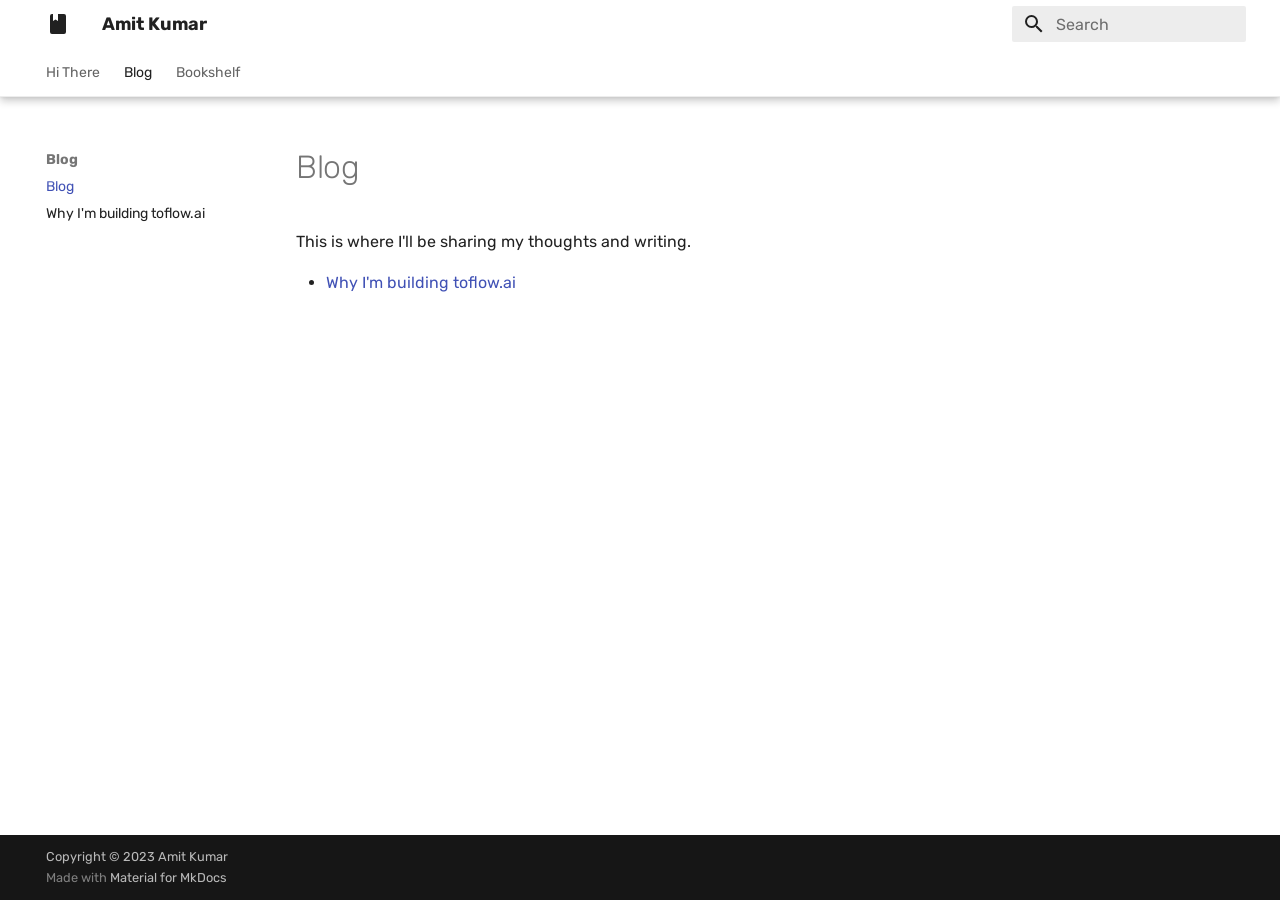
==== commit b25c2a3a: "Deployed 835b7a4 with MkDocs version: 1.5.3" ====
--- a/blog/index.html
+++ b/blog/index.html
@@ -13,9 +13,14 @@
         <link rel="canonical" href="https://amitkmr.github.io/blog/">
       
       
+        <link rel="prev" href="..">
+      
+      
+        <link rel="next" href="posts/why-toflow-ai/">
+      
       
       <link rel="icon" href="../assets/images/favicon.png">
-      <meta name="generator" content="mkdocs-1.4.2, mkdocs-material-9.0.6">
+      <meta name="generator" content="mkdocs-1.5.3, mkdocs-material-9.5.17">
     
     
       
@@ -23,14 +28,17 @@
       
     
     
-      <link rel="stylesheet" href="../assets/stylesheets/main.558e4712.min.css">
-      
-        
-        <link rel="stylesheet" href="../assets/stylesheets/palette.2505c338.min.css">
-      
-      
-
-    
+      <link rel="stylesheet" href="../assets/stylesheets/main.bcfcd587.min.css">
+      
+        
+        <link rel="stylesheet" href="../assets/stylesheets/palette.06af60db.min.css">
+      
+      
+
+
+    
+    
+      
     
     
       
@@ -42,6 +50,8 @@
       
     
     
+      <link rel="stylesheet" href="../stylesheets/extra.css">
+    
     <script>__md_scope=new URL("..",location),__md_hash=e=>[...e].reduce((e,_)=>(e<<5)-e+_.charCodeAt(0),0),__md_get=(e,_=localStorage,t=__md_scope)=>JSON.parse(_.getItem(t.pathname+"."+e)),__md_set=(e,_,t=localStorage,a=__md_scope)=>{try{t.setItem(a.pathname+"."+e,JSON.stringify(_))}catch(e){}}</script>
     
       
@@ -57,9 +67,8 @@
     
     
     
-    <body dir="ltr" data-md-color-scheme="default" data-md-color-primary="white" data-md-color-accent="">
-  
-    
+    <body dir="ltr" data-md-color-scheme="default" data-md-color-primary="white" data-md-color-accent="indigo">
+  
     
     <input class="md-toggle" data-md-toggle="drawer" type="checkbox" id="__drawer" autocomplete="off">
     <input class="md-toggle" data-md-toggle="search" type="checkbox" id="__search" autocomplete="off">
@@ -81,7 +90,7 @@
 
   
 
-<header class="md-header md-header--lifted" data-md-component="header">
+<header class="md-header md-header--shadow md-header--lifted" data-md-component="header">
   <nav class="md-header__inner md-grid" aria-label="Header">
     <a href=".." title="Amit Kumar" class="md-header__button md-logo" aria-label="Amit Kumar" data-md-component="logo">
       
@@ -90,6 +99,7 @@
 
     </a>
     <label class="md-header__button md-icon" for="__drawer">
+      
       <svg xmlns="http://www.w3.org/2000/svg" viewBox="0 0 24 24"><path d="M3 6h18v2H3V6m0 5h18v2H3v-2m0 5h18v2H3v-2Z"/></svg>
     </label>
     <div class="md-header__title" data-md-component="header-title">
@@ -109,9 +119,13 @@
       </div>
     </div>
     
+      
+    
+    
     
     
       <label class="md-header__button md-icon" for="__search">
+        
         <svg xmlns="http://www.w3.org/2000/svg" viewBox="0 0 24 24"><path d="M9.5 3A6.5 6.5 0 0 1 16 9.5c0 1.61-.59 3.09-1.56 4.23l.27.27h.79l5 5-1.5 1.5-5-5v-.79l-.27-.27A6.516 6.516 0 0 1 9.5 16 6.5 6.5 0 0 1 3 9.5 6.5 6.5 0 0 1 9.5 3m0 2C7 5 5 7 5 9.5S7 14 9.5 14 14 12 14 9.5 12 5 9.5 5Z"/></svg>
       </label>
       <div class="md-search" data-md-component="search" role="dialog">
@@ -120,12 +134,15 @@
     <form class="md-search__form" name="search">
       <input type="text" class="md-search__input" name="query" aria-label="Search" placeholder="Search" autocapitalize="off" autocorrect="off" autocomplete="off" spellcheck="false" data-md-component="search-query" required>
       <label class="md-search__icon md-icon" for="__search">
+        
         <svg xmlns="http://www.w3.org/2000/svg" viewBox="0 0 24 24"><path d="M9.5 3A6.5 6.5 0 0 1 16 9.5c0 1.61-.59 3.09-1.56 4.23l.27.27h.79l5 5-1.5 1.5-5-5v-.79l-.27-.27A6.516 6.516 0 0 1 9.5 16 6.5 6.5 0 0 1 3 9.5 6.5 6.5 0 0 1 9.5 3m0 2C7 5 5 7 5 9.5S7 14 9.5 14 14 12 14 9.5 12 5 9.5 5Z"/></svg>
+        
         <svg xmlns="http://www.w3.org/2000/svg" viewBox="0 0 24 24"><path d="M20 11v2H8l5.5 5.5-1.42 1.42L4.16 12l7.92-7.92L13.5 5.5 8 11h12Z"/></svg>
       </label>
       <nav class="md-search__options" aria-label="Search">
         
         <button type="reset" class="md-search__icon md-icon" title="Clear" aria-label="Clear" tabindex="-1">
+          
           <svg xmlns="http://www.w3.org/2000/svg" viewBox="0 0 24 24"><path d="M19 6.41 17.59 5 12 10.59 6.41 5 5 6.41 10.59 12 5 17.59 6.41 19 12 13.41 17.59 19 19 17.59 13.41 12 19 6.41Z"/></svg>
         </button>
       </nav>
@@ -150,44 +167,21 @@
     
       
 <nav class="md-tabs" aria-label="Tabs" data-md-component="tabs">
-  <div class="md-tabs__inner md-grid">
+  <div class="md-grid">
     <ul class="md-tabs__list">
       
         
   
   
-
-
-  <li class="md-tabs__item">
-    <a href=".." class="md-tabs__link">
-      About
-    </a>
-  </li>
-
-      
-        
-  
-  
-
-
-  <li class="md-tabs__item">
-    <a href="../now/" class="md-tabs__link">
-      Now
-    </a>
-  </li>
-
-      
-        
-  
-  
-
-
-  
-  
   
     <li class="md-tabs__item">
-      <a href="posts/why-personal-website/" class="md-tabs__link">
-        Blog
+      <a href=".." class="md-tabs__link">
+        
+  
+    
+  
+  Hi There
+
       </a>
     </li>
   
@@ -196,23 +190,37 @@
         
   
   
-
-
-  
-  
-  
-    
-
+    
+  
+  
+    
+    
+      <li class="md-tabs__item md-tabs__item--active">
+        <a href="./" class="md-tabs__link">
+          
+  
+  Blog
+
+        </a>
+      </li>
+    
+  
+
+      
+        
   
   
   
     <li class="md-tabs__item">
-      <a href="../books/startup/the_founders_dilemmas/" class="md-tabs__link">
-        Books
+      <a href="../bookshelf/" class="md-tabs__link">
+        
+  
+    
+  
+  Bookshelf
+
       </a>
     </li>
-  
-
   
 
       
@@ -238,6 +246,7 @@
                   <div class="md-sidebar__inner">
                     
 
+
   
 
 
@@ -256,14 +265,19 @@
     
       
       
-      
-
+  
   
   
   
     <li class="md-nav__item">
       <a href=".." class="md-nav__link">
-        About
+        
+  
+  <span class="md-ellipsis">
+    Hi There
+  </span>
+  
+
       </a>
     </li>
   
@@ -271,213 +285,124 @@
     
       
       
-      
-
+  
+  
+    
+  
+  
+  
+    
+    
+    
+      
+        
+        
+      
+      
+        
+      
+    
+    
+    <li class="md-nav__item md-nav__item--active md-nav__item--section md-nav__item--nested">
+      
+        
+        
+        <input class="md-nav__toggle md-toggle " type="checkbox" id="__nav_2" checked>
+        
+          
+          <label class="md-nav__link" for="__nav_2" id="__nav_2_label" tabindex="">
+            
+  
+  <span class="md-ellipsis">
+    Blog
+  </span>
+  
+
+            <span class="md-nav__icon md-icon"></span>
+          </label>
+        
+        <nav class="md-nav" data-md-level="1" aria-labelledby="__nav_2_label" aria-expanded="true">
+          <label class="md-nav__title" for="__nav_2">
+            <span class="md-nav__icon md-icon"></span>
+            Blog
+          </label>
+          <ul class="md-nav__list" data-md-scrollfix>
+            
+              
+                
+  
+  
+    
+  
+  
+  
+    <li class="md-nav__item md-nav__item--active">
+      
+      <input class="md-nav__toggle md-toggle" type="checkbox" id="__toc">
+      
+      
+        
+      
+      
+      <a href="./" class="md-nav__link md-nav__link--active">
+        
+  
+  <span class="md-ellipsis">
+    Blog
+  </span>
+  
+
+      </a>
+      
+    </li>
+  
+
+              
+            
+              
+                
+  
   
   
   
     <li class="md-nav__item">
-      <a href="../now/" class="md-nav__link">
-        Now
+      <a href="posts/why-toflow-ai/" class="md-nav__link">
+        
+  
+  <span class="md-ellipsis">
+    Why I'm building toflow.ai
+  </span>
+  
+
       </a>
     </li>
   
 
-    
-      
-      
-      
-
-  
-  
-  
-    
-    <li class="md-nav__item md-nav__item--nested">
-      
-      
-      
-      
-      <input class="md-nav__toggle md-toggle " data-md-toggle="__nav_3" type="checkbox" id="__nav_3" >
-      
-      
-      
-        <label class="md-nav__link" for="__nav_3" tabindex="0" aria-expanded="false">
-          Blog
-          <span class="md-nav__icon md-icon"></span>
-        </label>
-      
-      <nav class="md-nav" aria-label="Blog" data-md-level="1">
-        <label class="md-nav__title" for="__nav_3">
-          <span class="md-nav__icon md-icon"></span>
-          Blog
-        </label>
-        <ul class="md-nav__list" data-md-scrollfix>
-          
-            
               
+            
+          </ul>
+        </nav>
+      
+    </li>
+  
+
+    
+      
+      
+  
   
   
   
     <li class="md-nav__item">
-      <a href="posts/why-personal-website/" class="md-nav__link">
-        Why a personal website?
+      <a href="../bookshelf/" class="md-nav__link">
+        
+  
+  <span class="md-ellipsis">
+    Bookshelf
+  </span>
+  
+
       </a>
-    </li>
-  
-
-            
-          
-        </ul>
-      </nav>
-    </li>
-  
-
-    
-      
-      
-      
-
-  
-  
-  
-    
-    <li class="md-nav__item md-nav__item--nested">
-      
-      
-      
-      
-      <input class="md-nav__toggle md-toggle " data-md-toggle="__nav_4" type="checkbox" id="__nav_4" >
-      
-      
-      
-        <label class="md-nav__link" for="__nav_4" tabindex="0" aria-expanded="false">
-          Books
-          <span class="md-nav__icon md-icon"></span>
-        </label>
-      
-      <nav class="md-nav" aria-label="Books" data-md-level="1">
-        <label class="md-nav__title" for="__nav_4">
-          <span class="md-nav__icon md-icon"></span>
-          Books
-        </label>
-        <ul class="md-nav__list" data-md-scrollfix>
-          
-            
-              
-  
-  
-  
-    
-      
-    
-    <li class="md-nav__item md-nav__item--section md-nav__item--nested">
-      
-      
-      
-      
-      <input class="md-nav__toggle md-toggle " data-md-toggle="__nav_4_1" type="checkbox" id="__nav_4_1" >
-      
-      
-      
-        <label class="md-nav__link" for="__nav_4_1" tabindex="0" aria-expanded="false">
-          Startup
-          <span class="md-nav__icon md-icon"></span>
-        </label>
-      
-      <nav class="md-nav" aria-label="Startup" data-md-level="2">
-        <label class="md-nav__title" for="__nav_4_1">
-          <span class="md-nav__icon md-icon"></span>
-          Startup
-        </label>
-        <ul class="md-nav__list" data-md-scrollfix>
-          
-            
-              
-  
-  
-  
-    <li class="md-nav__item">
-      <a href="../books/startup/the_founders_dilemmas/" class="md-nav__link">
-        The Founder's Dilemmas
-      </a>
-    </li>
-  
-
-            
-          
-            
-              
-  
-  
-  
-    <li class="md-nav__item">
-      <a href="../books/startup/the_mom_test/" class="md-nav__link">
-        The MOM Test
-      </a>
-    </li>
-  
-
-            
-          
-        </ul>
-      </nav>
-    </li>
-  
-
-            
-          
-            
-              
-  
-  
-  
-    
-      
-    
-    <li class="md-nav__item md-nav__item--section md-nav__item--nested">
-      
-      
-      
-      
-      <input class="md-nav__toggle md-toggle " data-md-toggle="__nav_4_2" type="checkbox" id="__nav_4_2" >
-      
-      
-      
-        <label class="md-nav__link" for="__nav_4_2" tabindex="0" aria-expanded="false">
-          Wealth & Happiness
-          <span class="md-nav__icon md-icon"></span>
-        </label>
-      
-      <nav class="md-nav" aria-label="Wealth & Happiness" data-md-level="2">
-        <label class="md-nav__title" for="__nav_4_2">
-          <span class="md-nav__icon md-icon"></span>
-          Wealth & Happiness
-        </label>
-        <ul class="md-nav__list" data-md-scrollfix>
-          
-            
-              
-  
-  
-  
-    <li class="md-nav__item">
-      <a href="../books/wealth_and_happiness/the_almanack_of_naval_ravikant/" class="md-nav__link">
-        The Almanack of Naval Ravikant
-      </a>
-    </li>
-  
-
-            
-          
-        </ul>
-      </nav>
-    </li>
-  
-
-            
-          
-        </ul>
-      </nav>
     </li>
   
 
@@ -515,8 +440,18 @@
                   
 
 
-
 <h1 id="blog">Blog</h1>
+<p>This is where I'll be sharing my thoughts and writing.</p>
+<ul>
+<li><a href="posts/why-toflow-ai/">Why I'm building toflow.ai</a></li>
+</ul>
+
+
+
+
+
+
+
 
 
 
@@ -527,6 +462,7 @@
             </div>
           
           
+<script>var target=document.getElementById(location.hash.slice(1));target&&target.name&&(target.checked=target.name.startsWith("__tabbed_"))</script>
         </div>
         
       </main>
@@ -558,10 +494,11 @@
       <div class="md-dialog__inner md-typeset"></div>
     </div>
     
-    <script id="__config" type="application/json">{"base": "..", "features": ["tabs", "instant", "navigation.tabs", "navigation.tabs.sticky", "navigation.sections"], "search": "../assets/javascripts/workers/search.e5c33ebb.min.js", "translations": {"clipboard.copied": "Copied to clipboard", "clipboard.copy": "Copy to clipboard", "search.result.more.one": "1 more on this page", "search.result.more.other": "# more on this page", "search.result.none": "No matching documents", "search.result.one": "1 matching document", "search.result.other": "# matching documents", "search.result.placeholder": "Type to start searching", "search.result.term.missing": "Missing", "select.version": "Select version"}}</script>
-    
-    
-      <script src="../assets/javascripts/bundle.51d95adb.min.js"></script>
+    
+    <script id="__config" type="application/json">{"base": "..", "features": ["tabs", "instant", "navigation.tabs", "navigation.tabs.sticky", "navigation.sections"], "search": "../assets/javascripts/workers/search.b8dbb3d2.min.js", "translations": {"clipboard.copied": "Copied to clipboard", "clipboard.copy": "Copy to clipboard", "search.result.more.one": "1 more on this page", "search.result.more.other": "# more on this page", "search.result.none": "No matching documents", "search.result.one": "1 matching document", "search.result.other": "# matching documents", "search.result.placeholder": "Type to start searching", "search.result.term.missing": "Missing", "select.version": "Select version"}}</script>
+    
+    
+      <script src="../assets/javascripts/bundle.1e8ae164.min.js"></script>
       
     
   </body>
--- a/assets/stylesheets/main.bcfcd587.min.css
+++ b/assets/stylesheets/main.bcfcd587.min.css
@@ -0,0 +1 @@
+@charset "UTF-8";html{-webkit-text-size-adjust:none;-moz-text-size-adjust:none;text-size-adjust:none;box-sizing:border-box}*,:after,:before{box-sizing:inherit}@media (prefers-reduced-motion){*,:after,:before{transition:none!important}}body{margin:0}a,button,input,label{-webkit-tap-highlight-color:transparent}a{color:inherit;text-decoration:none}hr{border:0;box-sizing:initial;display:block;height:.05rem;overflow:visible;padding:0}small{font-size:80%}sub,sup{line-height:1em}img{border-style:none}table{border-collapse:initial;border-spacing:0}td,th{font-weight:400;vertical-align:top}button{background:#0000;border:0;font-family:inherit;font-size:inherit;margin:0;padding:0}input{border:0;outline:none}:root{--md-primary-fg-color:#4051b5;--md-primary-fg-color--light:#5d6cc0;--md-primary-fg-color--dark:#303fa1;--md-primary-bg-color:#fff;--md-primary-bg-color--light:#ffffffb3;--md-accent-fg-color:#526cfe;--md-accent-fg-color--transparent:#526cfe1a;--md-accent-bg-color:#fff;--md-accent-bg-color--light:#ffffffb3}[data-md-color-scheme=default]{color-scheme:light}[data-md-color-scheme=default] img[src$="#gh-dark-mode-only"],[data-md-color-scheme=default] img[src$="#only-dark"]{display:none}:root,[data-md-color-scheme=default]{--md-hue:225deg;--md-default-fg-color:#000000de;--md-default-fg-color--light:#0000008a;--md-default-fg-color--lighter:#00000052;--md-default-fg-color--lightest:#00000012;--md-default-bg-color:#fff;--md-default-bg-color--light:#ffffffb3;--md-default-bg-color--lighter:#ffffff4d;--md-default-bg-color--lightest:#ffffff1f;--md-code-fg-color:#36464e;--md-code-bg-color:#f5f5f5;--md-code-hl-color:#4287ff;--md-code-hl-color--light:#4287ff1a;--md-code-hl-number-color:#d52a2a;--md-code-hl-special-color:#db1457;--md-code-hl-function-color:#a846b9;--md-code-hl-constant-color:#6e59d9;--md-code-hl-keyword-color:#3f6ec6;--md-code-hl-string-color:#1c7d4d;--md-code-hl-name-color:var(--md-code-fg-color);--md-code-hl-operator-color:var(--md-default-fg-color--light);--md-code-hl-punctuation-color:var(--md-default-fg-color--light);--md-code-hl-comment-color:var(--md-default-fg-color--light);--md-code-hl-generic-color:var(--md-default-fg-color--light);--md-code-hl-variable-color:var(--md-default-fg-color--light);--md-typeset-color:var(--md-default-fg-color);--md-typeset-a-color:var(--md-primary-fg-color);--md-typeset-del-color:#f5503d26;--md-typeset-ins-color:#0bd57026;--md-typeset-kbd-color:#fafafa;--md-typeset-kbd-accent-color:#fff;--md-typeset-kbd-border-color:#b8b8b8;--md-typeset-mark-color:#ffff0080;--md-typeset-table-color:#0000001f;--md-typeset-table-color--light:rgba(0,0,0,.035);--md-admonition-fg-color:var(--md-default-fg-color);--md-admonition-bg-color:var(--md-default-bg-color);--md-warning-fg-color:#000000de;--md-warning-bg-color:#ff9;--md-footer-fg-color:#fff;--md-footer-fg-color--light:#ffffffb3;--md-footer-fg-color--lighter:#ffffff73;--md-footer-bg-color:#000000de;--md-footer-bg-color--dark:#00000052;--md-shadow-z1:0 0.2rem 0.5rem #0000000d,0 0 0.05rem #0000001a;--md-shadow-z2:0 0.2rem 0.5rem #0000001a,0 0 0.05rem #00000040;--md-shadow-z3:0 0.2rem 0.5rem #0003,0 0 0.05rem #00000059}.md-icon svg{fill:currentcolor;display:block;height:1.2rem;width:1.2rem}body{-webkit-font-smoothing:antialiased;-moz-osx-font-smoothing:grayscale;--md-text-font-family:var(--md-text-font,_),-apple-system,BlinkMacSystemFont,Helvetica,Arial,sans-serif;--md-code-font-family:var(--md-code-font,_),SFMono-Regular,Consolas,Menlo,monospace}aside,body,input{font-feature-settings:"kern","liga";color:var(--md-typeset-color);font-family:var(--md-text-font-family)}code,kbd,pre{font-feature-settings:"kern";font-family:var(--md-code-font-family)}:root{--md-typeset-table-sort-icon:url('data:image/svg+xml;charset=utf-8,<svg xmlns="http://www.w3.org/2000/svg" viewBox="0 0 24 24"><path d="m18 21-4-4h3V7h-3l4-4 4 4h-3v10h3M2 19v-2h10v2M2 13v-2h7v2M2 7V5h4v2H2Z"/></svg>');--md-typeset-table-sort-icon--asc:url('data:image/svg+xml;charset=utf-8,<svg xmlns="http://www.w3.org/2000/svg" viewBox="0 0 24 24"><path d="M19 17h3l-4 4-4-4h3V3h2M2 17h10v2H2M6 5v2H2V5m0 6h7v2H2v-2Z"/></svg>');--md-typeset-table-sort-icon--desc:url('data:image/svg+xml;charset=utf-8,<svg xmlns="http://www.w3.org/2000/svg" viewBox="0 0 24 24"><path d="M19 7h3l-4-4-4 4h3v14h2M2 17h10v2H2M6 5v2H2V5m0 6h7v2H2v-2Z"/></svg>')}.md-typeset{-webkit-print-color-adjust:exact;color-adjust:exact;font-size:.8rem;line-height:1.6}@media print{.md-typeset{font-size:.68rem}}.md-typeset blockquote,.md-typeset dl,.md-typeset figure,.md-typeset ol,.md-typeset pre,.md-typeset ul{margin-bottom:1em;margin-top:1em}.md-typeset h1{color:var(--md-default-fg-color--light);font-size:2em;line-height:1.3;margin:0 0 1.25em}.md-typeset h1,.md-typeset h2{font-weight:300;letter-spacing:-.01em}.md-typeset h2{font-size:1.5625em;line-height:1.4;margin:1.6em 0 .64em}.md-typeset h3{font-size:1.25em;font-weight:400;letter-spacing:-.01em;line-height:1.5;margin:1.6em 0 .8em}.md-typeset h2+h3{margin-top:.8em}.md-typeset h4{font-weight:700;letter-spacing:-.01em;margin:1em 0}.md-typeset h5,.md-typeset h6{color:var(--md-default-fg-color--light);font-size:.8em;font-weight:700;letter-spacing:-.01em;margin:1.25em 0}.md-typeset h5{text-transform:uppercase}.md-typeset hr{border-bottom:.05rem solid var(--md-default-fg-color--lightest);display:flow-root;margin:1.5em 0}.md-typeset a{color:var(--md-typeset-a-color);word-break:break-word}.md-typeset a,.md-typeset a:before{transition:color 125ms}.md-typeset a:focus,.md-typeset a:hover{color:var(--md-accent-fg-color)}.md-typeset a:focus code,.md-typeset a:hover code{background-color:var(--md-accent-fg-color--transparent)}.md-typeset a code{color:currentcolor;transition:background-color 125ms}.md-typeset a.focus-visible{outline-color:var(--md-accent-fg-color);outline-offset:.2rem}.md-typeset code,.md-typeset kbd,.md-typeset pre{color:var(--md-code-fg-color);direction:ltr;font-variant-ligatures:none}@media print{.md-typeset code,.md-typeset kbd,.md-typeset pre{white-space:pre-wrap}}.md-typeset code{background-color:var(--md-code-bg-color);border-radius:.1rem;-webkit-box-decoration-break:clone;box-decoration-break:clone;font-size:.85em;padding:0 .2941176471em;word-break:break-word}.md-typeset code:not(.focus-visible){-webkit-tap-highlight-color:transparent;outline:none}.md-typeset pre{display:flow-root;line-height:1.4;position:relative}.md-typeset pre>code{-webkit-box-decoration-break:slice;box-decoration-break:slice;box-shadow:none;display:block;margin:0;outline-color:var(--md-accent-fg-color);overflow:auto;padding:.7720588235em 1.1764705882em;scrollbar-color:var(--md-default-fg-color--lighter) #0000;scrollbar-width:thin;touch-action:auto;word-break:normal}.md-typeset pre>code:hover{scrollbar-color:var(--md-accent-fg-color) #0000}.md-typeset pre>code::-webkit-scrollbar{height:.2rem;width:.2rem}.md-typeset pre>code::-webkit-scrollbar-thumb{background-color:var(--md-default-fg-color--lighter)}.md-typeset pre>code::-webkit-scrollbar-thumb:hover{background-color:var(--md-accent-fg-color)}.md-typeset kbd{background-color:var(--md-typeset-kbd-color);border-radius:.1rem;box-shadow:0 .1rem 0 .05rem var(--md-typeset-kbd-border-color),0 .1rem 0 var(--md-typeset-kbd-border-color),0 -.1rem .2rem var(--md-typeset-kbd-accent-color) inset;color:var(--md-default-fg-color);display:inline-block;font-size:.75em;padding:0 .6666666667em;vertical-align:text-top;word-break:break-word}.md-typeset mark{background-color:var(--md-typeset-mark-color);-webkit-box-decoration-break:clone;box-decoration-break:clone;color:inherit;word-break:break-word}.md-typeset abbr{border-bottom:.05rem dotted var(--md-default-fg-color--light);cursor:help;text-decoration:none}.md-typeset small{opacity:.75}[dir=ltr] .md-typeset sub,[dir=ltr] .md-typeset sup{margin-left:.078125em}[dir=rtl] .md-typeset sub,[dir=rtl] .md-typeset sup{margin-right:.078125em}[dir=ltr] .md-typeset blockquote{padding-left:.6rem}[dir=rtl] .md-typeset blockquote{padding-right:.6rem}[dir=ltr] .md-typeset blockquote{border-left:.2rem solid var(--md-default-fg-color--lighter)}[dir=rtl] .md-typeset blockquote{border-right:.2rem solid var(--md-default-fg-color--lighter)}.md-typeset blockquote{color:var(--md-default-fg-color--light);margin-left:0;margin-right:0}.md-typeset ul{list-style-type:disc}[dir=ltr] .md-typeset ol,[dir=ltr] .md-typeset ul{margin-left:.625em}[dir=rtl] .md-typeset ol,[dir=rtl] .md-typeset ul{margin-right:.625em}.md-typeset ol,.md-typeset ul{padding:0}.md-typeset ol:not([hidden]),.md-typeset ul:not([hidden]){display:flow-root}.md-typeset ol ol,.md-typeset ul ol{list-style-type:lower-alpha}.md-typeset ol ol ol,.md-typeset ul ol ol{list-style-type:lower-roman}[dir=ltr] .md-typeset ol li,[dir=ltr] .md-typeset ul li{margin-left:1.25em}[dir=rtl] .md-typeset ol li,[dir=rtl] .md-typeset ul li{margin-right:1.25em}.md-typeset ol li,.md-typeset ul li{margin-bottom:.5em}.md-typeset ol li blockquote,.md-typeset ol li p,.md-typeset ul li blockquote,.md-typeset ul li p{margin:.5em 0}.md-typeset ol li:last-child,.md-typeset ul li:last-child{margin-bottom:0}[dir=ltr] .md-typeset ol li ol,[dir=ltr] .md-typeset ol li ul,[dir=ltr] .md-typeset ul li ol,[dir=ltr] .md-typeset ul li ul{margin-left:.625em}[dir=rtl] .md-typeset ol li ol,[dir=rtl] .md-typeset ol li ul,[dir=rtl] .md-typeset ul li ol,[dir=rtl] .md-typeset ul li ul{margin-right:.625em}.md-typeset ol li ol,.md-typeset ol li ul,.md-typeset ul li ol,.md-typeset ul li ul{margin-bottom:.5em;margin-top:.5em}[dir=ltr] .md-typeset dd{margin-left:1.875em}[dir=rtl] .md-typeset dd{margin-right:1.875em}.md-typeset dd{margin-bottom:1.5em;margin-top:1em}.md-typeset img,.md-typeset svg,.md-typeset video{height:auto;max-width:100%}.md-typeset img[align=left]{margin:1em 1em 1em 0}.md-typeset img[align=right]{margin:1em 0 1em 1em}.md-typeset img[align]:only-child{margin-top:0}.md-typeset figure{display:flow-root;margin:1em auto;max-width:100%;text-align:center;width:-moz-fit-content;width:fit-content}.md-typeset figure img{display:block;margin:0 auto}.md-typeset figcaption{font-style:italic;margin:1em auto;max-width:24rem}.md-typeset iframe{max-width:100%}.md-typeset table:not([class]){background-color:var(--md-default-bg-color);border:.05rem solid var(--md-typeset-table-color);border-radius:.1rem;display:inline-block;font-size:.64rem;max-width:100%;overflow:auto;touch-action:auto}@media print{.md-typeset table:not([class]){display:table}}.md-typeset table:not([class])+*{margin-top:1.5em}.md-typeset table:not([class]) td>:first-child,.md-typeset table:not([class]) th>:first-child{margin-top:0}.md-typeset table:not([class]) td>:last-child,.md-typeset table:not([class]) th>:last-child{margin-bottom:0}.md-typeset table:not([class]) td:not([align]),.md-typeset table:not([class]) th:not([align]){text-align:left}[dir=rtl] .md-typeset table:not([class]) td:not([align]),[dir=rtl] .md-typeset table:not([class]) th:not([align]){text-align:right}.md-typeset table:not([class]) th{font-weight:700;min-width:5rem;padding:.9375em 1.25em;vertical-align:top}.md-typeset table:not([class]) td{border-top:.05rem solid var(--md-typeset-table-color);padding:.9375em 1.25em;vertical-align:top}.md-typeset table:not([class]) tbody tr{transition:background-color 125ms}.md-typeset table:not([class]) tbody tr:hover{background-color:var(--md-typeset-table-color--light);box-shadow:0 .05rem 0 var(--md-default-bg-color) inset}.md-typeset table:not([class]) a{word-break:normal}.md-typeset table th[role=columnheader]{cursor:pointer}[dir=ltr] .md-typeset table th[role=columnheader]:after{margin-left:.5em}[dir=rtl] .md-typeset table th[role=columnheader]:after{margin-right:.5em}.md-typeset table th[role=columnheader]:after{content:"";display:inline-block;height:1.2em;-webkit-mask-image:var(--md-typeset-table-sort-icon);mask-image:var(--md-typeset-table-sort-icon);-webkit-mask-repeat:no-repeat;mask-repeat:no-repeat;-webkit-mask-size:contain;mask-size:contain;transition:background-color 125ms;vertical-align:text-bottom;width:1.2em}.md-typeset table th[role=columnheader]:hover:after{background-color:var(--md-default-fg-color--lighter)}.md-typeset table th[role=columnheader][aria-sort=ascending]:after{background-color:var(--md-default-fg-color--light);-webkit-mask-image:var(--md-typeset-table-sort-icon--asc);mask-image:var(--md-typeset-table-sort-icon--asc)}.md-typeset table th[role=columnheader][aria-sort=descending]:after{background-color:var(--md-default-fg-color--light);-webkit-mask-image:var(--md-typeset-table-sort-icon--desc);mask-image:var(--md-typeset-table-sort-icon--desc)}.md-typeset__scrollwrap{margin:1em -.8rem;overflow-x:auto;touch-action:auto}.md-typeset__table{display:inline-block;margin-bottom:.5em;padding:0 .8rem}@media print{.md-typeset__table{display:block}}html .md-typeset__table table{display:table;margin:0;overflow:hidden;width:100%}@media screen and (max-width:44.984375em){.md-content__inner>pre{margin:1em -.8rem}.md-content__inner>pre code{border-radius:0}}.md-typeset .md-author{border-radius:100%;display:block;flex-shrink:0;height:1.6rem;overflow:hidden;position:relative;transition:color 125ms,transform 125ms;width:1.6rem}.md-typeset .md-author img{display:block}.md-typeset .md-author--more{background:var(--md-default-fg-color--lightest);color:var(--md-default-fg-color--lighter);font-size:.6rem;font-weight:700;line-height:1.6rem;text-align:center}.md-typeset .md-author--long{height:2.4rem;width:2.4rem}.md-typeset a.md-author{transform:scale(1)}.md-typeset a.md-author img{filter:grayscale(100%) opacity(75%);transition:filter 125ms}.md-typeset a.md-author:focus,.md-typeset a.md-author:hover{transform:scale(1.1);z-index:1}.md-typeset a.md-author:focus img,.md-typeset a.md-author:hover img{filter:grayscale(0)}.md-banner{background-color:var(--md-footer-bg-color);color:var(--md-footer-fg-color);overflow:auto}@media print{.md-banner{display:none}}.md-banner--warning{background-color:var(--md-warning-bg-color);color:var(--md-warning-fg-color)}.md-banner__inner{font-size:.7rem;margin:.6rem auto;padding:0 .8rem}[dir=ltr] .md-banner__button{float:right}[dir=rtl] .md-banner__button{float:left}.md-banner__button{color:inherit;cursor:pointer;transition:opacity .25s}.no-js .md-banner__button{display:none}.md-banner__button:hover{opacity:.7}html{font-size:125%;height:100%;overflow-x:hidden}@media screen and (min-width:100em){html{font-size:137.5%}}@media screen and (min-width:125em){html{font-size:150%}}body{background-color:var(--md-default-bg-color);display:flex;flex-direction:column;font-size:.5rem;min-height:100%;position:relative;width:100%}@media print{body{display:block}}@media screen and (max-width:59.984375em){body[data-md-scrolllock]{position:fixed}}.md-grid{margin-left:auto;margin-right:auto;max-width:61rem}.md-container{display:flex;flex-direction:column;flex-grow:1}@media print{.md-container{display:block}}.md-main{flex-grow:1}.md-main__inner{display:flex;height:100%;margin-top:1.5rem}.md-ellipsis{overflow:hidden;text-overflow:ellipsis}.md-toggle{display:none}.md-option{height:0;opacity:0;position:absolute;width:0}.md-option:checked+label:not([hidden]){display:block}.md-option.focus-visible+label{outline-color:var(--md-accent-fg-color);outline-style:auto}.md-skip{background-color:var(--md-default-fg-color);border-radius:.1rem;color:var(--md-default-bg-color);font-size:.64rem;margin:.5rem;opacity:0;outline-color:var(--md-accent-fg-color);padding:.3rem .5rem;position:fixed;transform:translateY(.4rem);z-index:-1}.md-skip:focus{opacity:1;transform:translateY(0);transition:transform .25s cubic-bezier(.4,0,.2,1),opacity 175ms 75ms;z-index:10}@page{margin:25mm}:root{--md-clipboard-icon:url('data:image/svg+xml;charset=utf-8,<svg xmlns="http://www.w3.org/2000/svg" viewBox="0 0 24 24"><path d="M19 21H8V7h11m0-2H8a2 2 0 0 0-2 2v14a2 2 0 0 0 2 2h11a2 2 0 0 0 2-2V7a2 2 0 0 0-2-2m-3-4H4a2 2 0 0 0-2 2v14h2V3h12V1Z"/></svg>')}.md-clipboard{border-radius:.1rem;color:var(--md-default-fg-color--lightest);cursor:pointer;height:1.5em;outline-color:var(--md-accent-fg-color);outline-offset:.1rem;position:absolute;right:.5em;top:.5em;transition:color .25s;width:1.5em;z-index:1}@media print{.md-clipboard{display:none}}.md-clipboard:not(.focus-visible){-webkit-tap-highlight-color:transparent;outline:none}:hover>.md-clipboard{color:var(--md-default-fg-color--light)}.md-clipboard:focus,.md-clipboard:hover{color:var(--md-accent-fg-color)}.md-clipboard:after{background-color:currentcolor;content:"";display:block;height:1.125em;margin:0 auto;-webkit-mask-image:var(--md-clipboard-icon);mask-image:var(--md-clipboard-icon);-webkit-mask-position:center;mask-position:center;-webkit-mask-repeat:no-repeat;mask-repeat:no-repeat;-webkit-mask-size:contain;mask-size:contain;width:1.125em}.md-clipboard--inline{cursor:pointer}.md-clipboard--inline code{transition:color .25s,background-color .25s}.md-clipboard--inline:focus code,.md-clipboard--inline:hover code{background-color:var(--md-accent-fg-color--transparent);color:var(--md-accent-fg-color)}@keyframes consent{0%{opacity:0;transform:translateY(100%)}to{opacity:1;transform:translateY(0)}}@keyframes overlay{0%{opacity:0}to{opacity:1}}.md-consent__overlay{animation:overlay .25s both;-webkit-backdrop-filter:blur(.1rem);backdrop-filter:blur(.1rem);background-color:#0000008a;height:100%;opacity:1;position:fixed;top:0;width:100%;z-index:5}.md-consent__inner{animation:consent .5s cubic-bezier(.1,.7,.1,1) both;background-color:var(--md-default-bg-color);border:0;border-radius:.1rem;bottom:0;box-shadow:0 0 .2rem #0000001a,0 .2rem .4rem #0003;max-height:100%;overflow:auto;padding:0;position:fixed;width:100%;z-index:5}.md-consent__form{padding:.8rem}.md-consent__settings{display:none;margin:1em 0}input:checked+.md-consent__settings{display:block}.md-consent__controls{margin-bottom:.8rem}.md-typeset .md-consent__controls .md-button{display:inline}@media screen and (max-width:44.984375em){.md-typeset .md-consent__controls .md-button{display:block;margin-top:.4rem;text-align:center;width:100%}}.md-consent label{cursor:pointer}.md-content{flex-grow:1;min-width:0}.md-content__inner{margin:0 .8rem 1.2rem;padding-top:.6rem}@media screen and (min-width:76.25em){[dir=ltr] .md-sidebar--primary:not([hidden])~.md-content>.md-content__inner{margin-left:1.2rem}[dir=ltr] .md-sidebar--secondary:not([hidden])~.md-content>.md-content__inner,[dir=rtl] .md-sidebar--primary:not([hidden])~.md-content>.md-content__inner{margin-right:1.2rem}[dir=rtl] .md-sidebar--secondary:not([hidden])~.md-content>.md-content__inner{margin-left:1.2rem}}.md-content__inner:before{content:"";display:block;height:.4rem}.md-content__inner>:last-child{margin-bottom:0}[dir=ltr] .md-content__button{float:right}[dir=rtl] .md-content__button{float:left}[dir=ltr] .md-content__button{margin-left:.4rem}[dir=rtl] .md-content__button{margin-right:.4rem}.md-content__button{margin:.4rem 0;padding:0}@media print{.md-content__button{display:none}}.md-typeset .md-content__button{color:var(--md-default-fg-color--lighter)}.md-content__button svg{display:inline;vertical-align:top}[dir=rtl] .md-content__button svg{transform:scaleX(-1)}[dir=ltr] .md-dialog{right:.8rem}[dir=rtl] .md-dialog{left:.8rem}.md-dialog{background-color:var(--md-default-fg-color);border-radius:.1rem;bottom:.8rem;box-shadow:var(--md-shadow-z3);min-width:11.1rem;opacity:0;padding:.4rem .6rem;pointer-events:none;position:fixed;transform:translateY(100%);transition:transform 0ms .4s,opacity .4s;z-index:4}@media print{.md-dialog{display:none}}.md-dialog--active{opacity:1;pointer-events:auto;transform:translateY(0);transition:transform .4s cubic-bezier(.075,.85,.175,1),opacity .4s}.md-dialog__inner{color:var(--md-default-bg-color);font-size:.7rem}.md-feedback{margin:2em 0 1em;text-align:center}.md-feedback fieldset{border:none;margin:0;padding:0}.md-feedback__title{font-weight:700;margin:1em auto}.md-feedback__inner{position:relative}.md-feedback__list{display:flex;flex-wrap:wrap;place-content:baseline center;position:relative}.md-feedback__list:hover .md-icon:not(:disabled){color:var(--md-default-fg-color--lighter)}:disabled .md-feedback__list{min-height:1.8rem}.md-feedback__icon{color:var(--md-default-fg-color--light);cursor:pointer;flex-shrink:0;margin:0 .1rem;transition:color 125ms}.md-feedback__icon:not(:disabled).md-icon:hover{color:var(--md-accent-fg-color)}.md-feedback__icon:disabled{color:var(--md-default-fg-color--lightest);pointer-events:none}.md-feedback__note{opacity:0;position:relative;transform:translateY(.4rem);transition:transform .4s cubic-bezier(.1,.7,.1,1),opacity .15s}.md-feedback__note>*{margin:0 auto;max-width:16rem}:disabled .md-feedback__note{opacity:1;transform:translateY(0)}.md-footer{background-color:var(--md-footer-bg-color);color:var(--md-footer-fg-color)}@media print{.md-footer{display:none}}.md-footer__inner{justify-content:space-between;overflow:auto;padding:.2rem}.md-footer__inner:not([hidden]){display:flex}.md-footer__link{align-items:end;display:flex;flex-grow:0.01;margin-bottom:.4rem;margin-top:1rem;max-width:100%;outline-color:var(--md-accent-fg-color);overflow:hidden;transition:opacity .25s}.md-footer__link:focus,.md-footer__link:hover{opacity:.7}[dir=rtl] .md-footer__link svg{transform:scaleX(-1)}@media screen and (max-width:44.984375em){.md-footer__link--prev{flex-shrink:0}.md-footer__link--prev .md-footer__title{display:none}}[dir=ltr] .md-footer__link--next{margin-left:auto}[dir=rtl] .md-footer__link--next{margin-right:auto}.md-footer__link--next{text-align:right}[dir=rtl] .md-footer__link--next{text-align:left}.md-footer__title{flex-grow:1;font-size:.9rem;margin-bottom:.7rem;max-width:calc(100% - 2.4rem);padding:0 1rem;white-space:nowrap}.md-footer__button{margin:.2rem;padding:.4rem}.md-footer__direction{font-size:.64rem;opacity:.7}.md-footer-meta{background-color:var(--md-footer-bg-color--dark)}.md-footer-meta__inner{display:flex;flex-wrap:wrap;justify-content:space-between;padding:.2rem}html .md-footer-meta.md-typeset a{color:var(--md-footer-fg-color--light)}html .md-footer-meta.md-typeset a:focus,html .md-footer-meta.md-typeset a:hover{color:var(--md-footer-fg-color)}.md-copyright{color:var(--md-footer-fg-color--lighter);font-size:.64rem;margin:auto .6rem;padding:.4rem 0;width:100%}@media screen and (min-width:45em){.md-copyright{width:auto}}.md-copyright__highlight{color:var(--md-footer-fg-color--light)}.md-social{display:inline-flex;gap:.2rem;margin:0 .4rem;padding:.2rem 0 .6rem}@media screen and (min-width:45em){.md-social{padding:.6rem 0}}.md-social__link{display:inline-block;height:1.6rem;text-align:center;width:1.6rem}.md-social__link:before{line-height:1.9}.md-social__link svg{fill:currentcolor;max-height:.8rem;vertical-align:-25%}.md-typeset .md-button{border:.1rem solid;border-radius:.1rem;color:var(--md-primary-fg-color);cursor:pointer;display:inline-block;font-weight:700;padding:.625em 2em;transition:color 125ms,background-color 125ms,border-color 125ms}.md-typeset .md-button--primary{background-color:var(--md-primary-fg-color);border-color:var(--md-primary-fg-color);color:var(--md-primary-bg-color)}.md-typeset .md-button:focus,.md-typeset .md-button:hover{background-color:var(--md-accent-fg-color);border-color:var(--md-accent-fg-color);color:var(--md-accent-bg-color)}[dir=ltr] .md-typeset .md-input{border-top-left-radius:.1rem}[dir=ltr] .md-typeset .md-input,[dir=rtl] .md-typeset .md-input{border-top-right-radius:.1rem}[dir=rtl] .md-typeset .md-input{border-top-left-radius:.1rem}.md-typeset .md-input{border-bottom:.1rem solid var(--md-default-fg-color--lighter);box-shadow:var(--md-shadow-z1);font-size:.8rem;height:1.8rem;padding:0 .6rem;transition:border .25s,box-shadow .25s}.md-typeset .md-input:focus,.md-typeset .md-input:hover{border-bottom-color:var(--md-accent-fg-color);box-shadow:var(--md-shadow-z2)}.md-typeset .md-input--stretch{width:100%}.md-header{background-color:var(--md-primary-fg-color);box-shadow:0 0 .2rem #0000,0 .2rem .4rem #0000;color:var(--md-primary-bg-color);display:block;left:0;position:sticky;right:0;top:0;z-index:4}@media print{.md-header{display:none}}.md-header[hidden]{transform:translateY(-100%);transition:transform .25s cubic-bezier(.8,0,.6,1),box-shadow .25s}.md-header--shadow{box-shadow:0 0 .2rem #0000001a,0 .2rem .4rem #0003;transition:transform .25s cubic-bezier(.1,.7,.1,1),box-shadow .25s}.md-header__inner{align-items:center;display:flex;padding:0 .2rem}.md-header__button{color:currentcolor;cursor:pointer;margin:.2rem;outline-color:var(--md-accent-fg-color);padding:.4rem;position:relative;transition:opacity .25s;vertical-align:middle;z-index:1}.md-header__button:hover{opacity:.7}.md-header__button:not([hidden]){display:inline-block}.md-header__button:not(.focus-visible){-webkit-tap-highlight-color:transparent;outline:none}.md-header__button.md-logo{margin:.2rem;padding:.4rem}@media screen and (max-width:76.234375em){.md-header__button.md-logo{display:none}}.md-header__button.md-logo img,.md-header__button.md-logo svg{fill:currentcolor;display:block;height:1.2rem;width:auto}@media screen and (min-width:60em){.md-header__button[for=__search]{display:none}}.no-js .md-header__button[for=__search]{display:none}[dir=rtl] .md-header__button[for=__search] svg{transform:scaleX(-1)}@media screen and (min-width:76.25em){.md-header__button[for=__drawer]{display:none}}.md-header__topic{display:flex;max-width:100%;position:absolute;transition:transform .4s cubic-bezier(.1,.7,.1,1),opacity .15s;white-space:nowrap}.md-header__topic+.md-header__topic{opacity:0;pointer-events:none;transform:translateX(1.25rem);transition:transform .4s cubic-bezier(1,.7,.1,.1),opacity .15s;z-index:-1}[dir=rtl] .md-header__topic+.md-header__topic{transform:translateX(-1.25rem)}.md-header__topic:first-child{font-weight:700}[dir=ltr] .md-header__title{margin-left:1rem;margin-right:.4rem}[dir=rtl] .md-header__title{margin-left:.4rem;margin-right:1rem}.md-header__title{flex-grow:1;font-size:.9rem;height:2.4rem;line-height:2.4rem}.md-header__title--active .md-header__topic{opacity:0;pointer-events:none;transform:translateX(-1.25rem);transition:transform .4s cubic-bezier(1,.7,.1,.1),opacity .15s;z-index:-1}[dir=rtl] .md-header__title--active .md-header__topic{transform:translateX(1.25rem)}.md-header__title--active .md-header__topic+.md-header__topic{opacity:1;pointer-events:auto;transform:translateX(0);transition:transform .4s cubic-bezier(.1,.7,.1,1),opacity .15s;z-index:0}.md-header__title>.md-header__ellipsis{height:100%;position:relative;width:100%}.md-header__option{display:flex;flex-shrink:0;max-width:100%;transition:max-width 0ms .25s,opacity .25s .25s;white-space:nowrap}[data-md-toggle=search]:checked~.md-header .md-header__option{max-width:0;opacity:0;transition:max-width 0ms,opacity 0ms}.md-header__option>input{bottom:0}.md-header__source{display:none}@media screen and (min-width:60em){[dir=ltr] .md-header__source{margin-left:1rem}[dir=rtl] .md-header__source{margin-right:1rem}.md-header__source{display:block;max-width:11.7rem;width:11.7rem}}@media screen and (min-width:76.25em){[dir=ltr] .md-header__source{margin-left:1.4rem}[dir=rtl] .md-header__source{margin-right:1.4rem}}.md-meta{color:var(--md-default-fg-color--light);font-size:.7rem;line-height:1.3}.md-meta__list{display:inline-flex;flex-wrap:wrap;list-style:none;margin:0;padding:0}.md-meta__item:not(:last-child):after{content:"·";margin-left:.2rem;margin-right:.2rem}.md-meta__link{color:var(--md-typeset-a-color)}.md-meta__link:focus,.md-meta__link:hover{color:var(--md-accent-fg-color)}.md-draft{background-color:#ff1744;border-radius:.125em;color:#fff;display:inline-block;font-weight:700;padding-left:.5714285714em;padding-right:.5714285714em}:root{--md-nav-icon--prev:url('data:image/svg+xml;charset=utf-8,<svg xmlns="http://www.w3.org/2000/svg" viewBox="0 0 24 24"><path d="M20 11v2H8l5.5 5.5-1.42 1.42L4.16 12l7.92-7.92L13.5 5.5 8 11h12Z"/></svg>');--md-nav-icon--next:url('data:image/svg+xml;charset=utf-8,<svg xmlns="http://www.w3.org/2000/svg" viewBox="0 0 24 24"><path d="M8.59 16.58 13.17 12 8.59 7.41 10 6l6 6-6 6-1.41-1.42Z"/></svg>');--md-toc-icon:url('data:image/svg+xml;charset=utf-8,<svg xmlns="http://www.w3.org/2000/svg" viewBox="0 0 24 24"><path d="M3 9h14V7H3v2m0 4h14v-2H3v2m0 4h14v-2H3v2m16 0h2v-2h-2v2m0-10v2h2V7h-2m0 6h2v-2h-2v2Z"/></svg>')}.md-nav{font-size:.7rem;line-height:1.3}.md-nav__title{color:var(--md-default-fg-color--light);display:block;font-weight:700;overflow:hidden;padding:0 .6rem;text-overflow:ellipsis}.md-nav__title .md-nav__button{display:none}.md-nav__title .md-nav__button img{height:100%;width:auto}.md-nav__title .md-nav__button.md-logo img,.md-nav__title .md-nav__button.md-logo svg{fill:currentcolor;display:block;height:2.4rem;max-width:100%;object-fit:contain;width:auto}.md-nav__list{list-style:none;margin:0;padding:0}.md-nav__link{align-items:flex-start;display:flex;gap:.4rem;margin-top:.625em;scroll-snap-align:start;transition:color 125ms}.md-nav__link--passed{color:var(--md-default-fg-color--light)}.md-nav__item .md-nav__link--active,.md-nav__item .md-nav__link--active code{color:var(--md-typeset-a-color)}.md-nav__link .md-ellipsis{position:relative}[dir=ltr] .md-nav__link .md-icon:last-child{margin-left:auto}[dir=rtl] .md-nav__link .md-icon:last-child{margin-right:auto}.md-nav__link svg{fill:currentcolor;flex-shrink:0;height:1.3em}.md-nav__link[for]:focus,.md-nav__link[for]:hover,.md-nav__link[href]:focus,.md-nav__link[href]:hover{color:var(--md-accent-fg-color);cursor:pointer}.md-nav__link.focus-visible{outline-color:var(--md-accent-fg-color);outline-offset:.2rem}.md-nav--primary .md-nav__link[for=__toc]{display:none}.md-nav--primary .md-nav__link[for=__toc] .md-icon:after{background-color:currentcolor;display:block;height:100%;-webkit-mask-image:var(--md-toc-icon);mask-image:var(--md-toc-icon);width:100%}.md-nav--primary .md-nav__link[for=__toc]~.md-nav{display:none}.md-nav__container>.md-nav__link{margin-top:0}.md-nav__container>.md-nav__link:first-child{flex-grow:1;min-width:0}.md-nav__icon{flex-shrink:0}.md-nav__source{display:none}@media screen and (max-width:76.234375em){.md-nav--primary,.md-nav--primary .md-nav{background-color:var(--md-default-bg-color);display:flex;flex-direction:column;height:100%;left:0;position:absolute;right:0;top:0;z-index:1}.md-nav--primary .md-nav__item,.md-nav--primary .md-nav__title{font-size:.8rem;line-height:1.5}.md-nav--primary .md-nav__title{background-color:var(--md-default-fg-color--lightest);color:var(--md-default-fg-color--light);cursor:pointer;height:5.6rem;line-height:2.4rem;padding:3rem .8rem .2rem;position:relative;white-space:nowrap}[dir=ltr] .md-nav--primary .md-nav__title .md-nav__icon{left:.4rem}[dir=rtl] .md-nav--primary .md-nav__title .md-nav__icon{right:.4rem}.md-nav--primary .md-nav__title .md-nav__icon{display:block;height:1.2rem;margin:.2rem;position:absolute;top:.4rem;width:1.2rem}.md-nav--primary .md-nav__title .md-nav__icon:after{background-color:currentcolor;content:"";display:block;height:100%;-webkit-mask-image:var(--md-nav-icon--prev);mask-image:var(--md-nav-icon--prev);-webkit-mask-position:center;mask-position:center;-webkit-mask-repeat:no-repeat;mask-repeat:no-repeat;-webkit-mask-size:contain;mask-size:contain;width:100%}.md-nav--primary .md-nav__title~.md-nav__list{background-color:var(--md-default-bg-color);box-shadow:0 .05rem 0 var(--md-default-fg-color--lightest) inset;overflow-y:auto;scroll-snap-type:y mandatory;touch-action:pan-y}.md-nav--primary .md-nav__title~.md-nav__list>:first-child{border-top:0}.md-nav--primary .md-nav__title[for=__drawer]{background-color:var(--md-primary-fg-color);color:var(--md-primary-bg-color);font-weight:700}.md-nav--primary .md-nav__title .md-logo{display:block;left:.2rem;margin:.2rem;padding:.4rem;position:absolute;right:.2rem;top:.2rem}.md-nav--primary .md-nav__list{flex:1}.md-nav--primary .md-nav__item{border-top:.05rem solid var(--md-default-fg-color--lightest)}.md-nav--primary .md-nav__item--active>.md-nav__link{color:var(--md-typeset-a-color)}.md-nav--primary .md-nav__item--active>.md-nav__link:focus,.md-nav--primary .md-nav__item--active>.md-nav__link:hover{color:var(--md-accent-fg-color)}.md-nav--primary .md-nav__link{margin-top:0;padding:.6rem .8rem}.md-nav--primary .md-nav__link svg{margin-top:.1em}.md-nav--primary .md-nav__link>.md-nav__link{padding:0}[dir=ltr] .md-nav--primary .md-nav__link .md-nav__icon{margin-right:-.2rem}[dir=rtl] .md-nav--primary .md-nav__link .md-nav__icon{margin-left:-.2rem}.md-nav--primary .md-nav__link .md-nav__icon{font-size:1.2rem;height:1.2rem;width:1.2rem}.md-nav--primary .md-nav__link .md-nav__icon:after{background-color:currentcolor;content:"";display:block;height:100%;-webkit-mask-image:var(--md-nav-icon--next);mask-image:var(--md-nav-icon--next);-webkit-mask-position:center;mask-position:center;-webkit-mask-repeat:no-repeat;mask-repeat:no-repeat;-webkit-mask-size:contain;mask-size:contain;width:100%}[dir=rtl] .md-nav--primary .md-nav__icon:after{transform:scale(-1)}.md-nav--primary .md-nav--secondary .md-nav{background-color:initial;position:static}[dir=ltr] .md-nav--primary .md-nav--secondary .md-nav .md-nav__link{padding-left:1.4rem}[dir=rtl] .md-nav--primary .md-nav--secondary .md-nav .md-nav__link{padding-right:1.4rem}[dir=ltr] .md-nav--primary .md-nav--secondary .md-nav .md-nav .md-nav__link{padding-left:2rem}[dir=rtl] .md-nav--primary .md-nav--secondary .md-nav .md-nav .md-nav__link{padding-right:2rem}[dir=ltr] .md-nav--primary .md-nav--secondary .md-nav .md-nav .md-nav .md-nav__link{padding-left:2.6rem}[dir=rtl] .md-nav--primary .md-nav--secondary .md-nav .md-nav .md-nav .md-nav__link{padding-right:2.6rem}[dir=ltr] .md-nav--primary .md-nav--secondary .md-nav .md-nav .md-nav .md-nav .md-nav__link{padding-left:3.2rem}[dir=rtl] .md-nav--primary .md-nav--secondary .md-nav .md-nav .md-nav .md-nav .md-nav__link{padding-right:3.2rem}.md-nav--secondary{background-color:initial}.md-nav__toggle~.md-nav{display:flex;opacity:0;transform:translateX(100%);transition:transform .25s cubic-bezier(.8,0,.6,1),opacity 125ms 50ms}[dir=rtl] .md-nav__toggle~.md-nav{transform:translateX(-100%)}.md-nav__toggle:checked~.md-nav{opacity:1;transform:translateX(0);transition:transform .25s cubic-bezier(.4,0,.2,1),opacity 125ms 125ms}.md-nav__toggle:checked~.md-nav>.md-nav__list{-webkit-backface-visibility:hidden;backface-visibility:hidden}}@media screen and (max-width:59.984375em){.md-nav--primary .md-nav__link[for=__toc]{display:flex}.md-nav--primary .md-nav__link[for=__toc] .md-icon:after{content:""}.md-nav--primary .md-nav__link[for=__toc]+.md-nav__link{display:none}.md-nav--primary .md-nav__link[for=__toc]~.md-nav{display:flex}.md-nav__source{background-color:var(--md-primary-fg-color--dark);color:var(--md-primary-bg-color);display:block;padding:0 .2rem}}@media screen and (min-width:60em) and (max-width:76.234375em){.md-nav--integrated .md-nav__link[for=__toc]{display:flex}.md-nav--integrated .md-nav__link[for=__toc] .md-icon:after{content:""}.md-nav--integrated .md-nav__link[for=__toc]+.md-nav__link{display:none}.md-nav--integrated .md-nav__link[for=__toc]~.md-nav{display:flex}}@media screen and (min-width:60em){.md-nav{margin-bottom:-.4rem}.md-nav--secondary .md-nav__title{background:var(--md-default-bg-color);box-shadow:0 0 .4rem .4rem var(--md-default-bg-color);position:sticky;top:0;z-index:1}.md-nav--secondary .md-nav__title[for=__toc]{scroll-snap-align:start}.md-nav--secondary .md-nav__title .md-nav__icon{display:none}[dir=ltr] .md-nav--secondary .md-nav__list{padding-left:.6rem}[dir=rtl] .md-nav--secondary .md-nav__list{padding-right:.6rem}.md-nav--secondary .md-nav__list{padding-bottom:.4rem}[dir=ltr] .md-nav--secondary .md-nav__item>.md-nav__link{margin-right:.4rem}[dir=rtl] .md-nav--secondary .md-nav__item>.md-nav__link{margin-left:.4rem}}@media screen and (min-width:76.25em){.md-nav{margin-bottom:-.4rem;transition:max-height .25s cubic-bezier(.86,0,.07,1)}.md-nav--primary .md-nav__title{background:var(--md-default-bg-color);box-shadow:0 0 .4rem .4rem var(--md-default-bg-color);position:sticky;top:0;z-index:1}.md-nav--primary .md-nav__title[for=__drawer]{scroll-snap-align:start}.md-nav--primary .md-nav__title .md-nav__icon{display:none}[dir=ltr] .md-nav--primary .md-nav__list{padding-left:.6rem}[dir=rtl] .md-nav--primary .md-nav__list{padding-right:.6rem}.md-nav--primary .md-nav__list{padding-bottom:.4rem}[dir=ltr] .md-nav--primary .md-nav__item>.md-nav__link{margin-right:.4rem}[dir=rtl] .md-nav--primary .md-nav__item>.md-nav__link{margin-left:.4rem}.md-nav__toggle~.md-nav{display:grid;grid-template-rows:0fr;opacity:0;transition:grid-template-rows .25s cubic-bezier(.86,0,.07,1),opacity .25s,visibility 0ms .25s;visibility:collapse}.md-nav__toggle~.md-nav>.md-nav__list{overflow:hidden}.md-nav__toggle.md-toggle--indeterminate~.md-nav,.md-nav__toggle:checked~.md-nav{grid-template-rows:1fr;opacity:1;transition:grid-template-rows .25s cubic-bezier(.86,0,.07,1),opacity .15s .1s,visibility 0ms;visibility:visible}.md-nav__toggle.md-toggle--indeterminate~.md-nav{transition:none}.md-nav__item--nested>.md-nav>.md-nav__title{display:none}.md-nav__item--section{display:block;margin:1.25em 0}.md-nav__item--section:last-child{margin-bottom:0}.md-nav__item--section>.md-nav__link{font-weight:700}.md-nav__item--section>.md-nav__link[for]{color:var(--md-default-fg-color--light)}.md-nav__item--section>.md-nav__link:not(.md-nav__container){pointer-events:none}.md-nav__item--section>.md-nav__link .md-icon,.md-nav__item--section>.md-nav__link>[for]{display:none}[dir=ltr] .md-nav__item--section>.md-nav{margin-left:-.6rem}[dir=rtl] .md-nav__item--section>.md-nav{margin-right:-.6rem}.md-nav__item--section>.md-nav{display:block;opacity:1;visibility:visible}.md-nav__item--section>.md-nav>.md-nav__list>.md-nav__item{padding:0}.md-nav__icon{border-radius:100%;height:.9rem;transition:background-color .25s;width:.9rem}.md-nav__icon:hover{background-color:var(--md-accent-fg-color--transparent)}.md-nav__icon:after{background-color:currentcolor;border-radius:100%;content:"";display:inline-block;height:100%;-webkit-mask-image:var(--md-nav-icon--next);mask-image:var(--md-nav-icon--next);-webkit-mask-position:center;mask-position:center;-webkit-mask-repeat:no-repeat;mask-repeat:no-repeat;-webkit-mask-size:contain;mask-size:contain;transition:transform .25s;vertical-align:-.1rem;width:100%}[dir=rtl] .md-nav__icon:after{transform:rotate(180deg)}.md-nav__item--nested .md-nav__toggle:checked~.md-nav__link .md-nav__icon:after,.md-nav__item--nested .md-toggle--indeterminate~.md-nav__link .md-nav__icon:after{transform:rotate(90deg)}.md-nav--lifted>.md-nav__list>.md-nav__item,.md-nav--lifted>.md-nav__title{display:none}.md-nav--lifted>.md-nav__list>.md-nav__item--active{display:block}.md-nav--lifted>.md-nav__list>.md-nav__item--active>.md-nav__link{background:var(--md-default-bg-color);box-shadow:0 0 .4rem .4rem var(--md-default-bg-color);margin-top:0;position:sticky;top:0;z-index:1}.md-nav--lifted>.md-nav__list>.md-nav__item--active>.md-nav__link:not(.md-nav__container){pointer-events:none}.md-nav--lifted>.md-nav__list>.md-nav__item--active.md-nav__item--section{margin:0}[dir=ltr] .md-nav--lifted>.md-nav__list>.md-nav__item>.md-nav:not(.md-nav--secondary){margin-left:-.6rem}[dir=rtl] .md-nav--lifted>.md-nav__list>.md-nav__item>.md-nav:not(.md-nav--secondary){margin-right:-.6rem}.md-nav--lifted>.md-nav__list>.md-nav__item>[for]{color:var(--md-default-fg-color--light)}.md-nav--lifted .md-nav[data-md-level="1"]{grid-template-rows:1fr;opacity:1;visibility:visible}[dir=ltr] .md-nav--integrated>.md-nav__list>.md-nav__item--active .md-nav--secondary{border-left:.05rem solid var(--md-primary-fg-color)}[dir=rtl] .md-nav--integrated>.md-nav__list>.md-nav__item--active .md-nav--secondary{border-right:.05rem solid var(--md-primary-fg-color)}.md-nav--integrated>.md-nav__list>.md-nav__item--active .md-nav--secondary{display:block;margin-bottom:1.25em;opacity:1;visibility:visible}.md-nav--integrated>.md-nav__list>.md-nav__item--active .md-nav--secondary>.md-nav__list{overflow:visible;padding-bottom:0}.md-nav--integrated>.md-nav__list>.md-nav__item--active .md-nav--secondary>.md-nav__title{display:none}}.md-pagination{font-size:.8rem;font-weight:700;gap:.4rem}.md-pagination,.md-pagination>*{align-items:center;display:flex;justify-content:center}.md-pagination>*{border-radius:.2rem;height:1.8rem;min-width:1.8rem;text-align:center}.md-pagination__current{background-color:var(--md-default-fg-color--lightest);color:var(--md-default-fg-color--light)}.md-pagination__link{transition:color 125ms,background-color 125ms}.md-pagination__link:focus,.md-pagination__link:hover{background-color:var(--md-accent-fg-color--transparent);color:var(--md-accent-fg-color)}.md-pagination__link:focus svg,.md-pagination__link:hover svg{color:var(--md-accent-fg-color)}.md-pagination__link.focus-visible{outline-color:var(--md-accent-fg-color);outline-offset:.2rem}.md-pagination__link svg{fill:currentcolor;color:var(--md-default-fg-color--lighter);display:block;max-height:100%;width:1.2rem}.md-post__back{border-bottom:.05rem solid var(--md-default-fg-color--lightest);margin-bottom:1.2rem;padding-bottom:1.2rem}@media screen and (max-width:76.234375em){.md-post__back{display:none}}[dir=rtl] .md-post__back svg{transform:scaleX(-1)}.md-post__authors{display:flex;flex-direction:column;gap:.6rem;margin:0 .6rem 1.2rem}.md-post .md-post__meta a{transition:color 125ms}.md-post .md-post__meta a:focus,.md-post .md-post__meta a:hover{color:var(--md-accent-fg-color)}.md-post__title{color:var(--md-default-fg-color--light);font-weight:700}.md-post--excerpt{margin-bottom:3.2rem}.md-post--excerpt .md-post__header{align-items:center;display:flex;gap:.6rem;min-height:1.6rem}.md-post--excerpt .md-post__authors{align-items:center;display:inline-flex;flex-direction:row;gap:.2rem;margin:0;min-height:2.4rem}[dir=ltr] .md-post--excerpt .md-post__meta .md-meta__list{margin-right:.4rem}[dir=rtl] .md-post--excerpt .md-post__meta .md-meta__list{margin-left:.4rem}.md-post--excerpt .md-post__content>:first-child{--md-scroll-margin:6rem;margin-top:0}.md-post>.md-nav--secondary{margin:1em 0}.md-profile{align-items:center;display:flex;font-size:.7rem;gap:.6rem;line-height:1.4;width:100%}.md-profile__description{flex-grow:1}.md-content--post{display:flex}@media screen and (max-width:76.234375em){.md-content--post{flex-flow:column-reverse}}.md-content--post>.md-content__inner{min-width:0}@media screen and (min-width:76.25em){[dir=ltr] .md-content--post>.md-content__inner{margin-left:1.2rem}[dir=rtl] .md-content--post>.md-content__inner{margin-right:1.2rem}}@media screen and (max-width:76.234375em){.md-sidebar.md-sidebar--post{padding:0;position:static;width:100%}.md-sidebar.md-sidebar--post .md-sidebar__scrollwrap{overflow:visible}.md-sidebar.md-sidebar--post .md-sidebar__inner{padding:0}.md-sidebar.md-sidebar--post .md-post__meta{margin-left:.6rem;margin-right:.6rem}.md-sidebar.md-sidebar--post .md-nav__item{border:none;display:inline}.md-sidebar.md-sidebar--post .md-nav__list{display:inline-flex;flex-wrap:wrap;gap:.6rem;padding-bottom:.6rem;padding-top:.6rem}.md-sidebar.md-sidebar--post .md-nav__link{padding:0}.md-sidebar.md-sidebar--post .md-nav{height:auto;margin-bottom:0;position:static}}:root{--md-progress-value:0;--md-progress-delay:400ms}.md-progress{background:var(--md-primary-bg-color);height:.075rem;opacity:min(clamp(0,var(--md-progress-value),1),clamp(0,100 - var(--md-progress-value),1));position:fixed;top:0;transform:scaleX(calc(var(--md-progress-value)*1%));transform-origin:left;transition:transform .5s cubic-bezier(.19,1,.22,1),opacity .25s var(--md-progress-delay);width:100%;z-index:4}:root{--md-search-result-icon:url('data:image/svg+xml;charset=utf-8,<svg xmlns="http://www.w3.org/2000/svg" viewBox="0 0 24 24"><path d="M14 2H6a2 2 0 0 0-2 2v16a2 2 0 0 0 2 2h7c-.41-.25-.8-.56-1.14-.9-.33-.33-.61-.7-.86-1.1H6V4h7v5h5v1.18c.71.16 1.39.43 2 .82V8l-6-6m6.31 16.9c1.33-2.11.69-4.9-1.4-6.22-2.11-1.33-4.91-.68-6.22 1.4-1.34 2.11-.69 4.89 1.4 6.22 1.46.93 3.32.93 4.79.02L22 23.39 23.39 22l-3.08-3.1m-3.81.1a2.5 2.5 0 0 1-2.5-2.5 2.5 2.5 0 0 1 2.5-2.5 2.5 2.5 0 0 1 2.5 2.5 2.5 2.5 0 0 1-2.5 2.5Z"/></svg>')}.md-search{position:relative}@media screen and (min-width:60em){.md-search{padding:.2rem 0}}.no-js .md-search{display:none}.md-search__overlay{opacity:0;z-index:1}@media screen and (max-width:59.984375em){[dir=ltr] .md-search__overlay{left:-2.2rem}[dir=rtl] .md-search__overlay{right:-2.2rem}.md-search__overlay{background-color:var(--md-default-bg-color);border-radius:1rem;height:2rem;overflow:hidden;pointer-events:none;position:absolute;top:-1rem;transform-origin:center;transition:transform .3s .1s,opacity .2s .2s;width:2rem}[data-md-toggle=search]:checked~.md-header .md-search__overlay{opacity:1;transition:transform .4s,opacity .1s}}@media screen and (min-width:60em){[dir=ltr] .md-search__overlay{left:0}[dir=rtl] .md-search__overlay{right:0}.md-search__overlay{background-color:#0000008a;cursor:pointer;height:0;position:fixed;top:0;transition:width 0ms .25s,height 0ms .25s,opacity .25s;width:0}[data-md-toggle=search]:checked~.md-header .md-search__overlay{height:200vh;opacity:1;transition:width 0ms,height 0ms,opacity .25s;width:100%}}@media screen and (max-width:29.984375em){[data-md-toggle=search]:checked~.md-header .md-search__overlay{transform:scale(45)}}@media screen and (min-width:30em) and (max-width:44.984375em){[data-md-toggle=search]:checked~.md-header .md-search__overlay{transform:scale(60)}}@media screen and (min-width:45em) and (max-width:59.984375em){[data-md-toggle=search]:checked~.md-header .md-search__overlay{transform:scale(75)}}.md-search__inner{-webkit-backface-visibility:hidden;backface-visibility:hidden}@media screen and (max-width:59.984375em){[dir=ltr] .md-search__inner{left:0}[dir=rtl] .md-search__inner{right:0}.md-search__inner{height:0;opacity:0;overflow:hidden;position:fixed;top:0;transform:translateX(5%);transition:width 0ms .3s,height 0ms .3s,transform .15s cubic-bezier(.4,0,.2,1) .15s,opacity .15s .15s;width:0;z-index:2}[dir=rtl] .md-search__inner{transform:translateX(-5%)}[data-md-toggle=search]:checked~.md-header .md-search__inner{height:100%;opacity:1;transform:translateX(0);transition:width 0ms 0ms,height 0ms 0ms,transform .15s cubic-bezier(.1,.7,.1,1) .15s,opacity .15s .15s;width:100%}}@media screen and (min-width:60em){[dir=ltr] .md-search__inner{float:right}[dir=rtl] .md-search__inner{float:left}.md-search__inner{padding:.1rem 0;position:relative;transition:width .25s cubic-bezier(.1,.7,.1,1);width:11.7rem}}@media screen and (min-width:60em) and (max-width:76.234375em){[data-md-toggle=search]:checked~.md-header .md-search__inner{width:23.4rem}}@media screen and (min-width:76.25em){[data-md-toggle=search]:checked~.md-header .md-search__inner{width:34.4rem}}.md-search__form{background-color:var(--md-default-bg-color);box-shadow:0 0 .6rem #0000;height:2.4rem;position:relative;transition:color .25s,background-color .25s;z-index:2}@media screen and (min-width:60em){.md-search__form{background-color:#00000042;border-radius:.1rem;height:1.8rem}.md-search__form:hover{background-color:#ffffff1f}}[data-md-toggle=search]:checked~.md-header .md-search__form{background-color:var(--md-default-bg-color);border-radius:.1rem .1rem 0 0;box-shadow:0 0 .6rem #00000012;color:var(--md-default-fg-color)}[dir=ltr] .md-search__input{padding-left:3.6rem;padding-right:2.2rem}[dir=rtl] .md-search__input{padding-left:2.2rem;padding-right:3.6rem}.md-search__input{background:#0000;font-size:.9rem;height:100%;position:relative;text-overflow:ellipsis;width:100%;z-index:2}.md-search__input::placeholder{transition:color .25s}.md-search__input::placeholder,.md-search__input~.md-search__icon{color:var(--md-default-fg-color--light)}.md-search__input::-ms-clear{display:none}@media screen and (max-width:59.984375em){.md-search__input{font-size:.9rem;height:2.4rem;width:100%}}@media screen and (min-width:60em){[dir=ltr] .md-search__input{padding-left:2.2rem}[dir=rtl] .md-search__input{padding-right:2.2rem}.md-search__input{color:inherit;font-size:.8rem}.md-search__input::placeholder{color:var(--md-primary-bg-color--light)}.md-search__input+.md-search__icon{color:var(--md-primary-bg-color)}[data-md-toggle=search]:checked~.md-header .md-search__input{text-overflow:clip}[data-md-toggle=search]:checked~.md-header .md-search__input+.md-search__icon{color:var(--md-default-fg-color--light)}[data-md-toggle=search]:checked~.md-header .md-search__input::placeholder{color:#0000}}.md-search__icon{cursor:pointer;display:inline-block;height:1.2rem;transition:color .25s,opacity .25s;width:1.2rem}.md-search__icon:hover{opacity:.7}[dir=ltr] .md-search__icon[for=__search]{left:.5rem}[dir=rtl] .md-search__icon[for=__search]{right:.5rem}.md-search__icon[for=__search]{position:absolute;top:.3rem;z-index:2}[dir=rtl] .md-search__icon[for=__search] svg{transform:scaleX(-1)}@media screen and (max-width:59.984375em){[dir=ltr] .md-search__icon[for=__search]{left:.8rem}[dir=rtl] .md-search__icon[for=__search]{right:.8rem}.md-search__icon[for=__search]{top:.6rem}.md-search__icon[for=__search] svg:first-child{display:none}}@media screen and (min-width:60em){.md-search__icon[for=__search]{pointer-events:none}.md-search__icon[for=__search] svg:last-child{display:none}}[dir=ltr] .md-search__options{right:.5rem}[dir=rtl] .md-search__options{left:.5rem}.md-search__options{pointer-events:none;position:absolute;top:.3rem;z-index:2}@media screen and (max-width:59.984375em){[dir=ltr] .md-search__options{right:.8rem}[dir=rtl] .md-search__options{left:.8rem}.md-search__options{top:.6rem}}[dir=ltr] .md-search__options>.md-icon{margin-left:.2rem}[dir=rtl] .md-search__options>.md-icon{margin-right:.2rem}.md-search__options>.md-icon{color:var(--md-default-fg-color--light);opacity:0;transform:scale(.75);transition:transform .15s cubic-bezier(.1,.7,.1,1),opacity .15s}.md-search__options>.md-icon:not(.focus-visible){-webkit-tap-highlight-color:transparent;outline:none}[data-md-toggle=search]:checked~.md-header .md-search__input:valid~.md-search__options>.md-icon{opacity:1;pointer-events:auto;transform:scale(1)}[data-md-toggle=search]:checked~.md-header .md-search__input:valid~.md-search__options>.md-icon:hover{opacity:.7}[dir=ltr] .md-search__suggest{padding-left:3.6rem;padding-right:2.2rem}[dir=rtl] .md-search__suggest{padding-left:2.2rem;padding-right:3.6rem}.md-search__suggest{align-items:center;color:var(--md-default-fg-color--lighter);display:flex;font-size:.9rem;height:100%;opacity:0;position:absolute;top:0;transition:opacity 50ms;white-space:nowrap;width:100%}@media screen and (min-width:60em){[dir=ltr] .md-search__suggest{padding-left:2.2rem}[dir=rtl] .md-search__suggest{padding-right:2.2rem}.md-search__suggest{font-size:.8rem}}[data-md-toggle=search]:checked~.md-header .md-search__suggest{opacity:1;transition:opacity .3s .1s}[dir=ltr] .md-search__output{border-bottom-left-radius:.1rem}[dir=ltr] .md-search__output,[dir=rtl] .md-search__output{border-bottom-right-radius:.1rem}[dir=rtl] .md-search__output{border-bottom-left-radius:.1rem}.md-search__output{overflow:hidden;position:absolute;width:100%;z-index:1}@media screen and (max-width:59.984375em){.md-search__output{bottom:0;top:2.4rem}}@media screen and (min-width:60em){.md-search__output{opacity:0;top:1.9rem;transition:opacity .4s}[data-md-toggle=search]:checked~.md-header .md-search__output{box-shadow:var(--md-shadow-z3);opacity:1}}.md-search__scrollwrap{-webkit-backface-visibility:hidden;backface-visibility:hidden;background-color:var(--md-default-bg-color);height:100%;overflow-y:auto;touch-action:pan-y}@media (-webkit-max-device-pixel-ratio:1),(max-resolution:1dppx){.md-search__scrollwrap{transform:translateZ(0)}}@media screen and (min-width:60em) and (max-width:76.234375em){.md-search__scrollwrap{width:23.4rem}}@media screen and (min-width:76.25em){.md-search__scrollwrap{width:34.4rem}}@media screen and (min-width:60em){.md-search__scrollwrap{max-height:0;scrollbar-color:var(--md-default-fg-color--lighter) #0000;scrollbar-width:thin}[data-md-toggle=search]:checked~.md-header .md-search__scrollwrap{max-height:75vh}.md-search__scrollwrap:hover{scrollbar-color:var(--md-accent-fg-color) #0000}.md-search__scrollwrap::-webkit-scrollbar{height:.2rem;width:.2rem}.md-search__scrollwrap::-webkit-scrollbar-thumb{background-color:var(--md-default-fg-color--lighter)}.md-search__scrollwrap::-webkit-scrollbar-thumb:hover{background-color:var(--md-accent-fg-color)}}.md-search-result{color:var(--md-default-fg-color);word-break:break-word}.md-search-result__meta{background-color:var(--md-default-fg-color--lightest);color:var(--md-default-fg-color--light);font-size:.64rem;line-height:1.8rem;padding:0 .8rem;scroll-snap-align:start}@media screen and (min-width:60em){[dir=ltr] .md-search-result__meta{padding-left:2.2rem}[dir=rtl] .md-search-result__meta{padding-right:2.2rem}}.md-search-result__list{list-style:none;margin:0;padding:0;-webkit-user-select:none;user-select:none}.md-search-result__item{box-shadow:0 -.05rem var(--md-default-fg-color--lightest)}.md-search-result__item:first-child{box-shadow:none}.md-search-result__link{display:block;outline:none;scroll-snap-align:start;transition:background-color .25s}.md-search-result__link:focus,.md-search-result__link:hover{background-color:var(--md-accent-fg-color--transparent)}.md-search-result__link:last-child p:last-child{margin-bottom:.6rem}.md-search-result__more>summary{cursor:pointer;display:block;outline:none;position:sticky;scroll-snap-align:start;top:0;z-index:1}.md-search-result__more>summary::marker{display:none}.md-search-result__more>summary::-webkit-details-marker{display:none}.md-search-result__more>summary>div{color:var(--md-typeset-a-color);font-size:.64rem;padding:.75em .8rem;transition:color .25s,background-color .25s}@media screen and (min-width:60em){[dir=ltr] .md-search-result__more>summary>div{padding-left:2.2rem}[dir=rtl] .md-search-result__more>summary>div{padding-right:2.2rem}}.md-search-result__more>summary:focus>div,.md-search-result__more>summary:hover>div{background-color:var(--md-accent-fg-color--transparent);color:var(--md-accent-fg-color)}.md-search-result__more[open]>summary{background-color:var(--md-default-bg-color)}.md-search-result__article{overflow:hidden;padding:0 .8rem;position:relative}@media screen and (min-width:60em){[dir=ltr] .md-search-result__article{padding-left:2.2rem}[dir=rtl] .md-search-result__article{padding-right:2.2rem}}[dir=ltr] .md-search-result__icon{left:0}[dir=rtl] .md-search-result__icon{right:0}.md-search-result__icon{color:var(--md-default-fg-color--light);height:1.2rem;margin:.5rem;position:absolute;width:1.2rem}@media screen and (max-width:59.984375em){.md-search-result__icon{display:none}}.md-search-result__icon:after{background-color:currentcolor;content:"";display:inline-block;height:100%;-webkit-mask-image:var(--md-search-result-icon);mask-image:var(--md-search-result-icon);-webkit-mask-position:center;mask-position:center;-webkit-mask-repeat:no-repeat;mask-repeat:no-repeat;-webkit-mask-size:contain;mask-size:contain;width:100%}[dir=rtl] .md-search-result__icon:after{transform:scaleX(-1)}.md-search-result .md-typeset{color:var(--md-default-fg-color--light);font-size:.64rem;line-height:1.6}.md-search-result .md-typeset h1{color:var(--md-default-fg-color);font-size:.8rem;font-weight:400;line-height:1.4;margin:.55rem 0}.md-search-result .md-typeset h1 mark{text-decoration:none}.md-search-result .md-typeset h2{color:var(--md-default-fg-color);font-size:.64rem;font-weight:700;line-height:1.6;margin:.5em 0}.md-search-result .md-typeset h2 mark{text-decoration:none}.md-search-result__terms{color:var(--md-default-fg-color);display:block;font-size:.64rem;font-style:italic;margin:.5em 0}.md-search-result mark{background-color:initial;color:var(--md-accent-fg-color);text-decoration:underline}.md-select{position:relative;z-index:1}.md-select__inner{background-color:var(--md-default-bg-color);border-radius:.1rem;box-shadow:var(--md-shadow-z2);color:var(--md-default-fg-color);left:50%;margin-top:.2rem;max-height:0;opacity:0;position:absolute;top:calc(100% - .2rem);transform:translate3d(-50%,.3rem,0);transition:transform .25s 375ms,opacity .25s .25s,max-height 0ms .5s}.md-select:focus-within .md-select__inner,.md-select:hover .md-select__inner{max-height:10rem;opacity:1;transform:translate3d(-50%,0,0);transition:transform .25s cubic-bezier(.1,.7,.1,1),opacity .25s,max-height 0ms}.md-select__inner:after{border-bottom:.2rem solid #0000;border-bottom-color:var(--md-default-bg-color);border-left:.2rem solid #0000;border-right:.2rem solid #0000;border-top:0;content:"";height:0;left:50%;margin-left:-.2rem;margin-top:-.2rem;position:absolute;top:0;width:0}.md-select__list{border-radius:.1rem;font-size:.8rem;list-style-type:none;margin:0;max-height:inherit;overflow:auto;padding:0}.md-select__item{line-height:1.8rem}[dir=ltr] .md-select__link{padding-left:.6rem;padding-right:1.2rem}[dir=rtl] .md-select__link{padding-left:1.2rem;padding-right:.6rem}.md-select__link{cursor:pointer;display:block;outline:none;scroll-snap-align:start;transition:background-color .25s,color .25s;width:100%}.md-select__link:focus,.md-select__link:hover{color:var(--md-accent-fg-color)}.md-select__link:focus{background-color:var(--md-default-fg-color--lightest)}.md-sidebar{align-self:flex-start;flex-shrink:0;padding:1.2rem 0;position:sticky;top:2.4rem;width:12.1rem}@media print{.md-sidebar{display:none}}@media screen and (max-width:76.234375em){[dir=ltr] .md-sidebar--primary{left:-12.1rem}[dir=rtl] .md-sidebar--primary{right:-12.1rem}.md-sidebar--primary{background-color:var(--md-default-bg-color);display:block;height:100%;position:fixed;top:0;transform:translateX(0);transition:transform .25s cubic-bezier(.4,0,.2,1),box-shadow .25s;width:12.1rem;z-index:5}[data-md-toggle=drawer]:checked~.md-container .md-sidebar--primary{box-shadow:var(--md-shadow-z3);transform:translateX(12.1rem)}[dir=rtl] [data-md-toggle=drawer]:checked~.md-container .md-sidebar--primary{transform:translateX(-12.1rem)}.md-sidebar--primary .md-sidebar__scrollwrap{bottom:0;left:0;margin:0;overflow:hidden;position:absolute;right:0;scroll-snap-type:none;top:0}}@media screen and (min-width:76.25em){.md-sidebar{height:0}.no-js .md-sidebar{height:auto}.md-header--lifted~.md-container .md-sidebar{top:4.8rem}}.md-sidebar--secondary{display:none;order:2}@media screen and (min-width:60em){.md-sidebar--secondary{height:0}.no-js .md-sidebar--secondary{height:auto}.md-sidebar--secondary:not([hidden]){display:block}.md-sidebar--secondary .md-sidebar__scrollwrap{touch-action:pan-y}}.md-sidebar__scrollwrap{scrollbar-gutter:stable;-webkit-backface-visibility:hidden;backface-visibility:hidden;margin:0 .2rem;overflow-y:auto;scrollbar-color:var(--md-default-fg-color--lighter) #0000;scrollbar-width:thin}.md-sidebar__scrollwrap::-webkit-scrollbar{height:.2rem;width:.2rem}.md-sidebar__scrollwrap:focus-within,.md-sidebar__scrollwrap:hover{scrollbar-color:var(--md-accent-fg-color) #0000}.md-sidebar__scrollwrap:focus-within::-webkit-scrollbar-thumb,.md-sidebar__scrollwrap:hover::-webkit-scrollbar-thumb{background-color:var(--md-default-fg-color--lighter)}.md-sidebar__scrollwrap:focus-within::-webkit-scrollbar-thumb:hover,.md-sidebar__scrollwrap:hover::-webkit-scrollbar-thumb:hover{background-color:var(--md-accent-fg-color)}@supports selector(::-webkit-scrollbar){.md-sidebar__scrollwrap{scrollbar-gutter:auto}[dir=ltr] .md-sidebar__inner{padding-right:calc(100% - 11.5rem)}[dir=rtl] .md-sidebar__inner{padding-left:calc(100% - 11.5rem)}}@media screen and (max-width:76.234375em){.md-overlay{background-color:#0000008a;height:0;opacity:0;position:fixed;top:0;transition:width 0ms .25s,height 0ms .25s,opacity .25s;width:0;z-index:5}[data-md-toggle=drawer]:checked~.md-overlay{height:100%;opacity:1;transition:width 0ms,height 0ms,opacity .25s;width:100%}}@keyframes facts{0%{height:0}to{height:.65rem}}@keyframes fact{0%{opacity:0;transform:translateY(100%)}50%{opacity:0}to{opacity:1;transform:translateY(0)}}:root{--md-source-forks-icon:url('data:image/svg+xml;charset=utf-8,<svg xmlns="http://www.w3.org/2000/svg" viewBox="0 0 16 16"><path d="M5 5.372v.878c0 .414.336.75.75.75h4.5a.75.75 0 0 0 .75-.75v-.878a2.25 2.25 0 1 1 1.5 0v.878a2.25 2.25 0 0 1-2.25 2.25h-1.5v2.128a2.251 2.251 0 1 1-1.5 0V8.5h-1.5A2.25 2.25 0 0 1 3.5 6.25v-.878a2.25 2.25 0 1 1 1.5 0ZM5 3.25a.75.75 0 1 0-1.5 0 .75.75 0 0 0 1.5 0Zm6.75.75a.75.75 0 1 0 0-1.5.75.75 0 0 0 0 1.5Zm-3 8.75a.75.75 0 1 0-1.5 0 .75.75 0 0 0 1.5 0Z"/></svg>');--md-source-repositories-icon:url('data:image/svg+xml;charset=utf-8,<svg xmlns="http://www.w3.org/2000/svg" viewBox="0 0 16 16"><path d="M2 2.5A2.5 2.5 0 0 1 4.5 0h8.75a.75.75 0 0 1 .75.75v12.5a.75.75 0 0 1-.75.75h-2.5a.75.75 0 0 1 0-1.5h1.75v-2h-8a1 1 0 0 0-.714 1.7.75.75 0 1 1-1.072 1.05A2.495 2.495 0 0 1 2 11.5Zm10.5-1h-8a1 1 0 0 0-1 1v6.708A2.486 2.486 0 0 1 4.5 9h8ZM5 12.25a.25.25 0 0 1 .25-.25h3.5a.25.25 0 0 1 .25.25v3.25a.25.25 0 0 1-.4.2l-1.45-1.087a.249.249 0 0 0-.3 0L5.4 15.7a.25.25 0 0 1-.4-.2Z"/></svg>');--md-source-stars-icon:url('data:image/svg+xml;charset=utf-8,<svg xmlns="http://www.w3.org/2000/svg" viewBox="0 0 16 16"><path d="M8 .25a.75.75 0 0 1 .673.418l1.882 3.815 4.21.612a.75.75 0 0 1 .416 1.279l-3.046 2.97.719 4.192a.751.751 0 0 1-1.088.791L8 12.347l-3.766 1.98a.75.75 0 0 1-1.088-.79l.72-4.194L.818 6.374a.75.75 0 0 1 .416-1.28l4.21-.611L7.327.668A.75.75 0 0 1 8 .25Zm0 2.445L6.615 5.5a.75.75 0 0 1-.564.41l-3.097.45 2.24 2.184a.75.75 0 0 1 .216.664l-.528 3.084 2.769-1.456a.75.75 0 0 1 .698 0l2.77 1.456-.53-3.084a.75.75 0 0 1 .216-.664l2.24-2.183-3.096-.45a.75.75 0 0 1-.564-.41L8 2.694Z"/></svg>');--md-source-version-icon:url('data:image/svg+xml;charset=utf-8,<svg xmlns="http://www.w3.org/2000/svg" viewBox="0 0 16 16"><path d="M1 7.775V2.75C1 1.784 1.784 1 2.75 1h5.025c.464 0 .91.184 1.238.513l6.25 6.25a1.75 1.75 0 0 1 0 2.474l-5.026 5.026a1.75 1.75 0 0 1-2.474 0l-6.25-6.25A1.752 1.752 0 0 1 1 7.775Zm1.5 0c0 .066.026.13.073.177l6.25 6.25a.25.25 0 0 0 .354 0l5.025-5.025a.25.25 0 0 0 0-.354l-6.25-6.25a.25.25 0 0 0-.177-.073H2.75a.25.25 0 0 0-.25.25ZM6 5a1 1 0 1 1 0 2 1 1 0 0 1 0-2Z"/></svg>')}.md-source{-webkit-backface-visibility:hidden;backface-visibility:hidden;display:block;font-size:.65rem;line-height:1.2;outline-color:var(--md-accent-fg-color);transition:opacity .25s;white-space:nowrap}.md-source:hover{opacity:.7}.md-source__icon{display:inline-block;height:2.4rem;vertical-align:middle;width:2rem}[dir=ltr] .md-source__icon svg{margin-left:.6rem}[dir=rtl] .md-source__icon svg{margin-right:.6rem}.md-source__icon svg{margin-top:.6rem}[dir=ltr] .md-source__icon+.md-source__repository{padding-left:2rem}[dir=rtl] .md-source__icon+.md-source__repository{padding-right:2rem}[dir=ltr] .md-source__icon+.md-source__repository{margin-left:-2rem}[dir=rtl] .md-source__icon+.md-source__repository{margin-right:-2rem}[dir=ltr] .md-source__repository{margin-left:.6rem}[dir=rtl] .md-source__repository{margin-right:.6rem}.md-source__repository{display:inline-block;max-width:calc(100% - 1.2rem);overflow:hidden;text-overflow:ellipsis;vertical-align:middle}.md-source__facts{display:flex;font-size:.55rem;gap:.4rem;list-style-type:none;margin:.1rem 0 0;opacity:.75;overflow:hidden;padding:0;width:100%}.md-source__repository--active .md-source__facts{animation:facts .25s ease-in}.md-source__fact{overflow:hidden;text-overflow:ellipsis}.md-source__repository--active .md-source__fact{animation:fact .4s ease-out}[dir=ltr] .md-source__fact:before{margin-right:.1rem}[dir=rtl] .md-source__fact:before{margin-left:.1rem}.md-source__fact:before{background-color:currentcolor;content:"";display:inline-block;height:.6rem;-webkit-mask-position:center;mask-position:center;-webkit-mask-repeat:no-repeat;mask-repeat:no-repeat;-webkit-mask-size:contain;mask-size:contain;vertical-align:text-top;width:.6rem}.md-source__fact:nth-child(1n+2){flex-shrink:0}.md-source__fact--version:before{-webkit-mask-image:var(--md-source-version-icon);mask-image:var(--md-source-version-icon)}.md-source__fact--stars:before{-webkit-mask-image:var(--md-source-stars-icon);mask-image:var(--md-source-stars-icon)}.md-source__fact--forks:before{-webkit-mask-image:var(--md-source-forks-icon);mask-image:var(--md-source-forks-icon)}.md-source__fact--repositories:before{-webkit-mask-image:var(--md-source-repositories-icon);mask-image:var(--md-source-repositories-icon)}.md-source-file{margin:1em 0}[dir=ltr] .md-source-file__fact{margin-right:.6rem}[dir=rtl] .md-source-file__fact{margin-left:.6rem}.md-source-file__fact{align-items:center;color:var(--md-default-fg-color--light);display:inline-flex;font-size:.68rem;gap:.3rem}.md-source-file__fact .md-icon{flex-shrink:0;margin-bottom:.05rem}[dir=ltr] .md-source-file__fact .md-author{float:left}[dir=rtl] .md-source-file__fact .md-author{float:right}.md-source-file__fact .md-author{margin-right:.2rem}.md-source-file__fact svg{width:.9rem}:root{--md-status:url('data:image/svg+xml;charset=utf-8,<svg xmlns="http://www.w3.org/2000/svg" viewBox="0 0 24 24"><path d="M11 9h2V7h-2m1 13c-4.41 0-8-3.59-8-8s3.59-8 8-8 8 3.59 8 8-3.59 8-8 8m0-18A10 10 0 0 0 2 12a10 10 0 0 0 10 10 10 10 0 0 0 10-10A10 10 0 0 0 12 2m-1 15h2v-6h-2v6Z"/></svg>');--md-status--new:url('data:image/svg+xml;charset=utf-8,<svg xmlns="http://www.w3.org/2000/svg" viewBox="0 0 24 24"><path d="m23 12-2.44-2.78.34-3.68-3.61-.82-1.89-3.18L12 3 8.6 1.54 6.71 4.72l-3.61.81.34 3.68L1 12l2.44 2.78-.34 3.69 3.61.82 1.89 3.18L12 21l3.4 1.46 1.89-3.18 3.61-.82-.34-3.68L23 12m-10 5h-2v-2h2v2m0-4h-2V7h2v6Z"/></svg>');--md-status--deprecated:url('data:image/svg+xml;charset=utf-8,<svg xmlns="http://www.w3.org/2000/svg" viewBox="0 0 24 24"><path d="M9 3v1H4v2h1v13a2 2 0 0 0 2 2h10a2 2 0 0 0 2-2V6h1V4h-5V3H9m0 5h2v9H9V8m4 0h2v9h-2V8Z"/></svg>');--md-status--encrypted:url('data:image/svg+xml;charset=utf-8,<svg xmlns="http://www.w3.org/2000/svg" viewBox="0 0 24 24"><path d="M12 1 3 5v6c0 5.55 3.84 10.74 9 12 5.16-1.26 9-6.45 9-12V5l-9-4m0 6c1.4 0 2.8 1.1 2.8 2.5V11c.6 0 1.2.6 1.2 1.3v3.5c0 .6-.6 1.2-1.3 1.2H9.2c-.6 0-1.2-.6-1.2-1.3v-3.5c0-.6.6-1.2 1.2-1.2V9.5C9.2 8.1 10.6 7 12 7m0 1.2c-.8 0-1.5.5-1.5 1.3V11h3V9.5c0-.8-.7-1.3-1.5-1.3Z"/></svg>')}.md-status:after{background-color:var(--md-default-fg-color--light);content:"";display:inline-block;height:1.125em;-webkit-mask-image:var(--md-status);mask-image:var(--md-status);-webkit-mask-position:center;mask-position:center;-webkit-mask-repeat:no-repeat;mask-repeat:no-repeat;-webkit-mask-size:contain;mask-size:contain;vertical-align:text-bottom;width:1.125em}.md-status:hover:after{background-color:currentcolor}.md-status--new:after{-webkit-mask-image:var(--md-status--new);mask-image:var(--md-status--new)}.md-status--deprecated:after{-webkit-mask-image:var(--md-status--deprecated);mask-image:var(--md-status--deprecated)}.md-status--encrypted:after{-webkit-mask-image:var(--md-status--encrypted);mask-image:var(--md-status--encrypted)}.md-tabs{background-color:var(--md-primary-fg-color);color:var(--md-primary-bg-color);display:block;line-height:1.3;overflow:auto;width:100%;z-index:3}@media print{.md-tabs{display:none}}@media screen and (max-width:76.234375em){.md-tabs{display:none}}.md-tabs[hidden]{pointer-events:none}[dir=ltr] .md-tabs__list{margin-left:.2rem}[dir=rtl] .md-tabs__list{margin-right:.2rem}.md-tabs__list{contain:content;display:flex;list-style:none;margin:0;overflow:auto;padding:0;scrollbar-width:none;white-space:nowrap}.md-tabs__list::-webkit-scrollbar{display:none}.md-tabs__item{height:2.4rem;padding-left:.6rem;padding-right:.6rem}.md-tabs__item--active .md-tabs__link{color:inherit;opacity:1}.md-tabs__link{-webkit-backface-visibility:hidden;backface-visibility:hidden;display:flex;font-size:.7rem;margin-top:.8rem;opacity:.7;outline-color:var(--md-accent-fg-color);outline-offset:.2rem;transition:transform .4s cubic-bezier(.1,.7,.1,1),opacity .25s}.md-tabs__link:focus,.md-tabs__link:hover{color:inherit;opacity:1}[dir=ltr] .md-tabs__link svg{margin-right:.4rem}[dir=rtl] .md-tabs__link svg{margin-left:.4rem}.md-tabs__link svg{fill:currentcolor;height:1.3em}.md-tabs__item:nth-child(2) .md-tabs__link{transition-delay:20ms}.md-tabs__item:nth-child(3) .md-tabs__link{transition-delay:40ms}.md-tabs__item:nth-child(4) .md-tabs__link{transition-delay:60ms}.md-tabs__item:nth-child(5) .md-tabs__link{transition-delay:80ms}.md-tabs__item:nth-child(6) .md-tabs__link{transition-delay:.1s}.md-tabs__item:nth-child(7) .md-tabs__link{transition-delay:.12s}.md-tabs__item:nth-child(8) .md-tabs__link{transition-delay:.14s}.md-tabs__item:nth-child(9) .md-tabs__link{transition-delay:.16s}.md-tabs__item:nth-child(10) .md-tabs__link{transition-delay:.18s}.md-tabs__item:nth-child(11) .md-tabs__link{transition-delay:.2s}.md-tabs__item:nth-child(12) .md-tabs__link{transition-delay:.22s}.md-tabs__item:nth-child(13) .md-tabs__link{transition-delay:.24s}.md-tabs__item:nth-child(14) .md-tabs__link{transition-delay:.26s}.md-tabs__item:nth-child(15) .md-tabs__link{transition-delay:.28s}.md-tabs__item:nth-child(16) .md-tabs__link{transition-delay:.3s}.md-tabs[hidden] .md-tabs__link{opacity:0;transform:translateY(50%);transition:transform 0ms .1s,opacity .1s}:root{--md-tag-icon:url('data:image/svg+xml;charset=utf-8,<svg xmlns="http://www.w3.org/2000/svg" viewBox="0 0 24 24"><path d="m5.41 21 .71-4h-4l.35-2h4l1.06-6h-4l.35-2h4l.71-4h2l-.71 4h6l.71-4h2l-.71 4h4l-.35 2h-4l-1.06 6h4l-.35 2h-4l-.71 4h-2l.71-4h-6l-.71 4h-2M9.53 9l-1.06 6h6l1.06-6h-6Z"/></svg>')}.md-typeset .md-tags:not([hidden]){display:inline-flex;flex-wrap:wrap;gap:.5em;margin-bottom:.75em;margin-top:-.125em}.md-typeset .md-tag{align-items:center;background:var(--md-default-fg-color--lightest);border-radius:2.4rem;display:inline-flex;font-size:.64rem;font-size:min(.8em,.64rem);font-weight:700;gap:.5em;letter-spacing:normal;line-height:1.6;padding:.3125em .78125em}.md-typeset .md-tag[href]{-webkit-tap-highlight-color:transparent;color:inherit;outline:none;transition:color 125ms,background-color 125ms}.md-typeset .md-tag[href]:focus,.md-typeset .md-tag[href]:hover{background-color:var(--md-accent-fg-color);color:var(--md-accent-bg-color)}[id]>.md-typeset .md-tag{vertical-align:text-top}.md-typeset .md-tag-icon:before{background-color:var(--md-default-fg-color--lighter);content:"";display:inline-block;height:1.2em;-webkit-mask-image:var(--md-tag-icon);mask-image:var(--md-tag-icon);-webkit-mask-position:center;mask-position:center;-webkit-mask-repeat:no-repeat;mask-repeat:no-repeat;-webkit-mask-size:contain;mask-size:contain;transition:background-color 125ms;vertical-align:text-bottom;width:1.2em}.md-typeset .md-tag-icon[href]:focus:before,.md-typeset .md-tag-icon[href]:hover:before{background-color:var(--md-accent-bg-color)}@keyframes pulse{0%{transform:scale(.95)}75%{transform:scale(1)}to{transform:scale(.95)}}:root{--md-annotation-bg-icon:url('data:image/svg+xml;charset=utf-8,<svg xmlns="http://www.w3.org/2000/svg" viewBox="0 0 24 24"><path d="M12 2A10 10 0 0 0 2 12a10 10 0 0 0 10 10 10 10 0 0 0 10-10A10 10 0 0 0 12 2Z"/></svg>');--md-annotation-icon:url('data:image/svg+xml;charset=utf-8,<svg xmlns="http://www.w3.org/2000/svg" viewBox="0 0 24 24"><path d="M17 13h-4v4h-2v-4H7v-2h4V7h2v4h4m-5-9A10 10 0 0 0 2 12a10 10 0 0 0 10 10 10 10 0 0 0 10-10A10 10 0 0 0 12 2Z"/></svg>');--md-tooltip-width:20rem}.md-tooltip{-webkit-backface-visibility:hidden;backface-visibility:hidden;background-color:var(--md-default-bg-color);border-radius:.1rem;box-shadow:var(--md-shadow-z2);color:var(--md-default-fg-color);font-family:var(--md-text-font-family);left:clamp(var(--md-tooltip-0,0rem) + .8rem,var(--md-tooltip-x),100vw + var(--md-tooltip-0,0rem) + .8rem - var(--md-tooltip-width) - 2 * .8rem);max-width:calc(100vw - 1.6rem);opacity:0;position:absolute;top:var(--md-tooltip-y);transform:translateY(-.4rem);transition:transform 0ms .25s,opacity .25s,z-index .25s;width:var(--md-tooltip-width);z-index:0}.md-tooltip--active{opacity:1;transform:translateY(0);transition:transform .25s cubic-bezier(.1,.7,.1,1),opacity .25s,z-index 0ms;z-index:2}.md-tooltip--inline{font-weight:700;-webkit-user-select:none;user-select:none;width:auto}.md-tooltip--inline:not(.md-tooltip--active){transform:translateY(.2rem) scale(.9)}.md-tooltip--inline .md-tooltip__inner{font-size:.5rem;padding:.2rem .4rem}[hidden]+.md-tooltip--inline{display:none}.focus-visible>.md-tooltip,.md-tooltip:target{outline:var(--md-accent-fg-color) auto}.md-tooltip__inner{font-size:.64rem;padding:.8rem}.md-tooltip__inner.md-typeset>:first-child{margin-top:0}.md-tooltip__inner.md-typeset>:last-child{margin-bottom:0}.md-annotation{font-weight:400;outline:none;vertical-align:text-bottom;white-space:normal}[dir=rtl] .md-annotation{direction:rtl}code .md-annotation{font-family:var(--md-code-font-family);font-size:inherit}.md-annotation:not([hidden]){display:inline-block;line-height:1.25}.md-annotation__index{border-radius:.01px;cursor:pointer;display:inline-block;margin-left:.4ch;margin-right:.4ch;outline:none;overflow:hidden;position:relative;-webkit-user-select:none;user-select:none;vertical-align:text-top;z-index:0}.md-annotation .md-annotation__index{transition:z-index .25s}@media screen{.md-annotation__index{width:2.2ch}[data-md-visible]>.md-annotation__index{animation:pulse 2s infinite}.md-annotation__index:before{background:var(--md-default-bg-color);-webkit-mask-image:var(--md-annotation-bg-icon);mask-image:var(--md-annotation-bg-icon)}.md-annotation__index:after,.md-annotation__index:before{content:"";height:2.2ch;-webkit-mask-position:center;mask-position:center;-webkit-mask-repeat:no-repeat;mask-repeat:no-repeat;-webkit-mask-size:contain;mask-size:contain;position:absolute;top:-.1ch;width:2.2ch;z-index:-1}.md-annotation__index:after{background-color:var(--md-default-fg-color--lighter);-webkit-mask-image:var(--md-annotation-icon);mask-image:var(--md-annotation-icon);transform:scale(1.0001);transition:background-color .25s,transform .25s}.md-tooltip--active+.md-annotation__index:after{transform:rotate(45deg)}.md-tooltip--active+.md-annotation__index:after,:hover>.md-annotation__index:after{background-color:var(--md-accent-fg-color)}}.md-tooltip--active+.md-annotation__index{animation-play-state:paused;transition-duration:0ms;z-index:2}.md-annotation__index [data-md-annotation-id]{display:inline-block}@media print{.md-annotation__index [data-md-annotation-id]{background:var(--md-default-fg-color--lighter);border-radius:2ch;color:var(--md-default-bg-color);font-weight:700;padding:0 .6ch;white-space:nowrap}.md-annotation__index [data-md-annotation-id]:after{content:attr(data-md-annotation-id)}}.md-typeset .md-annotation-list{counter-reset:xxx;list-style:none}.md-typeset .md-annotation-list li{position:relative}[dir=ltr] .md-typeset .md-annotation-list li:before{left:-2.125em}[dir=rtl] .md-typeset .md-annotation-list li:before{right:-2.125em}.md-typeset .md-annotation-list li:before{background:var(--md-default-fg-color--lighter);border-radius:2ch;color:var(--md-default-bg-color);content:counter(xxx);counter-increment:xxx;font-size:.8875em;font-weight:700;height:2ch;line-height:1.25;min-width:2ch;padding:0 .6ch;position:absolute;text-align:center;top:.25em}[dir=ltr] .md-top{margin-left:50%}[dir=rtl] .md-top{margin-right:50%}.md-top{background-color:var(--md-default-bg-color);border-radius:1.6rem;box-shadow:var(--md-shadow-z2);color:var(--md-default-fg-color--light);cursor:pointer;display:block;font-size:.7rem;outline:none;padding:.4rem .8rem;position:fixed;top:3.2rem;transform:translate(-50%);transition:color 125ms,background-color 125ms,transform 125ms cubic-bezier(.4,0,.2,1),opacity 125ms;z-index:2}@media print{.md-top{display:none}}[dir=rtl] .md-top{transform:translate(50%)}.md-top[hidden]{opacity:0;pointer-events:none;transform:translate(-50%,.2rem);transition-duration:0ms}[dir=rtl] .md-top[hidden]{transform:translate(50%,.2rem)}.md-top:focus,.md-top:hover{background-color:var(--md-accent-fg-color);color:var(--md-accent-bg-color)}.md-top svg{display:inline-block;vertical-align:-.5em}@keyframes hoverfix{0%{pointer-events:none}}:root{--md-version-icon:url('data:image/svg+xml;charset=utf-8,<svg xmlns="http://www.w3.org/2000/svg" viewBox="0 0 320 512"><!--! Font Awesome Free 6.5.1 by @fontawesome - https://fontawesome.com License - https://fontawesome.com/license/free (Icons: CC BY 4.0, Fonts: SIL OFL 1.1, Code: MIT License) Copyright 2023 Fonticons, Inc.--><path d="M137.4 374.6c12.5 12.5 32.8 12.5 45.3 0l128-128c9.2-9.2 11.9-22.9 6.9-34.9S301 191.9 288 191.9L32 192c-12.9 0-24.6 7.8-29.6 19.8s-2.2 25.7 6.9 34.9l128 128z"/></svg>')}.md-version{flex-shrink:0;font-size:.8rem;height:2.4rem}[dir=ltr] .md-version__current{margin-left:1.4rem;margin-right:.4rem}[dir=rtl] .md-version__current{margin-left:.4rem;margin-right:1.4rem}.md-version__current{color:inherit;cursor:pointer;outline:none;position:relative;top:.05rem}[dir=ltr] .md-version__current:after{margin-left:.4rem}[dir=rtl] .md-version__current:after{margin-right:.4rem}.md-version__current:after{background-color:currentcolor;content:"";display:inline-block;height:.6rem;-webkit-mask-image:var(--md-version-icon);mask-image:var(--md-version-icon);-webkit-mask-position:center;mask-position:center;-webkit-mask-repeat:no-repeat;mask-repeat:no-repeat;-webkit-mask-size:contain;mask-size:contain;width:.4rem}.md-version__list{background-color:var(--md-default-bg-color);border-radius:.1rem;box-shadow:var(--md-shadow-z2);color:var(--md-default-fg-color);list-style-type:none;margin:.2rem .8rem;max-height:0;opacity:0;overflow:auto;padding:0;position:absolute;scroll-snap-type:y mandatory;top:.15rem;transition:max-height 0ms .5s,opacity .25s .25s;z-index:3}.md-version:focus-within .md-version__list,.md-version:hover .md-version__list{max-height:10rem;opacity:1;transition:max-height 0ms,opacity .25s}@media (hover:none),(pointer:coarse){.md-version:hover .md-version__list{animation:hoverfix .25s forwards}.md-version:focus-within .md-version__list{animation:none}}.md-version__item{line-height:1.8rem}[dir=ltr] .md-version__link{padding-left:.6rem;padding-right:1.2rem}[dir=rtl] .md-version__link{padding-left:1.2rem;padding-right:.6rem}.md-version__link{cursor:pointer;display:block;outline:none;scroll-snap-align:start;transition:color .25s,background-color .25s;white-space:nowrap;width:100%}.md-version__link:focus,.md-version__link:hover{color:var(--md-accent-fg-color)}.md-version__link:focus{background-color:var(--md-default-fg-color--lightest)}:root{--md-admonition-icon--note:url('data:image/svg+xml;charset=utf-8,<svg xmlns="http://www.w3.org/2000/svg" viewBox="0 0 24 24"><path d="M12 2C6.47 2 2 6.47 2 12s4.47 10 10 10 10-4.47 10-10S17.53 2 12 2m3.1 5.07c.14 0 .28.05.4.16l1.27 1.27c.23.22.23.57 0 .78l-1 1-2.05-2.05 1-1c.1-.11.24-.16.38-.16m-1.97 1.74 2.06 2.06-6.06 6.06H7.07v-2.06l6.06-6.06Z"/></svg>');--md-admonition-icon--abstract:url('data:image/svg+xml;charset=utf-8,<svg xmlns="http://www.w3.org/2000/svg" viewBox="0 0 24 24"><path d="M17 9H7V7h10m0 6H7v-2h10m-3 6H7v-2h7M12 3a1 1 0 0 1 1 1 1 1 0 0 1-1 1 1 1 0 0 1-1-1 1 1 0 0 1 1-1m7 0h-4.18C14.4 1.84 13.3 1 12 1c-1.3 0-2.4.84-2.82 2H5a2 2 0 0 0-2 2v14a2 2 0 0 0 2 2h14a2 2 0 0 0 2-2V5a2 2 0 0 0-2-2Z"/></svg>');--md-admonition-icon--info:url('data:image/svg+xml;charset=utf-8,<svg xmlns="http://www.w3.org/2000/svg" viewBox="0 0 24 24"><path d="M13 9h-2V7h2m0 10h-2v-6h2m-1-9A10 10 0 0 0 2 12a10 10 0 0 0 10 10 10 10 0 0 0 10-10A10 10 0 0 0 12 2Z"/></svg>');--md-admonition-icon--tip:url('data:image/svg+xml;charset=utf-8,<svg xmlns="http://www.w3.org/2000/svg" viewBox="0 0 24 24"><path d="M17.66 11.2c-.23-.3-.51-.56-.77-.82-.67-.6-1.43-1.03-2.07-1.66C13.33 7.26 13 4.85 13.95 3c-.95.23-1.78.75-2.49 1.32-2.59 2.08-3.61 5.75-2.39 8.9.04.1.08.2.08.33 0 .22-.15.42-.35.5-.23.1-.47.04-.66-.12a.58.58 0 0 1-.14-.17c-1.13-1.43-1.31-3.48-.55-5.12C5.78 10 4.87 12.3 5 14.47c.06.5.12 1 .29 1.5.14.6.41 1.2.71 1.73 1.08 1.73 2.95 2.97 4.96 3.22 2.14.27 4.43-.12 6.07-1.6 1.83-1.66 2.47-4.32 1.53-6.6l-.13-.26c-.21-.46-.77-1.26-.77-1.26m-3.16 6.3c-.28.24-.74.5-1.1.6-1.12.4-2.24-.16-2.9-.82 1.19-.28 1.9-1.16 2.11-2.05.17-.8-.15-1.46-.28-2.23-.12-.74-.1-1.37.17-2.06.19.38.39.76.63 1.06.77 1 1.98 1.44 2.24 2.8.04.14.06.28.06.43.03.82-.33 1.72-.93 2.27Z"/></svg>');--md-admonition-icon--success:url('data:image/svg+xml;charset=utf-8,<svg xmlns="http://www.w3.org/2000/svg" viewBox="0 0 24 24"><path d="M21 7 9 19l-5.5-5.5 1.41-1.41L9 16.17 19.59 5.59 21 7Z"/></svg>');--md-admonition-icon--question:url('data:image/svg+xml;charset=utf-8,<svg xmlns="http://www.w3.org/2000/svg" viewBox="0 0 24 24"><path d="m15.07 11.25-.9.92C13.45 12.89 13 13.5 13 15h-2v-.5c0-1.11.45-2.11 1.17-2.83l1.24-1.26c.37-.36.59-.86.59-1.41a2 2 0 0 0-2-2 2 2 0 0 0-2 2H8a4 4 0 0 1 4-4 4 4 0 0 1 4 4 3.2 3.2 0 0 1-.93 2.25M13 19h-2v-2h2M12 2A10 10 0 0 0 2 12a10 10 0 0 0 10 10 10 10 0 0 0 10-10c0-5.53-4.5-10-10-10Z"/></svg>');--md-admonition-icon--warning:url('data:image/svg+xml;charset=utf-8,<svg xmlns="http://www.w3.org/2000/svg" viewBox="0 0 24 24"><path d="M13 14h-2V9h2m0 9h-2v-2h2M1 21h22L12 2 1 21Z"/></svg>');--md-admonition-icon--failure:url('data:image/svg+xml;charset=utf-8,<svg xmlns="http://www.w3.org/2000/svg" viewBox="0 0 24 24"><path d="M19 6.41 17.59 5 12 10.59 6.41 5 5 6.41 10.59 12 5 17.59 6.41 19 12 13.41 17.59 19 19 17.59 13.41 12 19 6.41Z"/></svg>');--md-admonition-icon--danger:url('data:image/svg+xml;charset=utf-8,<svg xmlns="http://www.w3.org/2000/svg" viewBox="0 0 24 24"><path d="m11.5 20 4.86-9.73H13V4l-5 9.73h3.5V20M12 2c2.75 0 5.1 1 7.05 2.95C21 6.9 22 9.25 22 12s-1 5.1-2.95 7.05C17.1 21 14.75 22 12 22s-5.1-1-7.05-2.95C3 17.1 2 14.75 2 12s1-5.1 2.95-7.05C6.9 3 9.25 2 12 2Z"/></svg>');--md-admonition-icon--bug:url('data:image/svg+xml;charset=utf-8,<svg xmlns="http://www.w3.org/2000/svg" viewBox="0 0 24 24"><path d="M11 13h2v1h-2v-1m10-8v6c0 5.5-3.8 10.7-9 12-5.2-1.3-9-6.5-9-12V5l9-4 9 4m-4 5h-2.2c-.2-.6-.6-1.1-1.1-1.5l1.2-1.2-.7-.7L12.8 8H12c-.2 0-.5 0-.7.1L9.9 6.6l-.8.8 1.2 1.2c-.5.3-.9.8-1.1 1.4H7v1h2v1H7v1h2v1H7v1h2.2c.4 1.2 1.5 2 2.8 2s2.4-.8 2.8-2H17v-1h-2v-1h2v-1h-2v-1h2v-1m-6 2h2v-1h-2v1Z"/></svg>');--md-admonition-icon--example:url('data:image/svg+xml;charset=utf-8,<svg xmlns="http://www.w3.org/2000/svg" viewBox="0 0 24 24"><path d="M7 2v2h1v14a4 4 0 0 0 4 4 4 4 0 0 0 4-4V4h1V2H7m4 14c-.6 0-1-.4-1-1s.4-1 1-1 1 .4 1 1-.4 1-1 1m2-4c-.6 0-1-.4-1-1s.4-1 1-1 1 .4 1 1-.4 1-1 1m1-5h-4V4h4v3Z"/></svg>');--md-admonition-icon--quote:url('data:image/svg+xml;charset=utf-8,<svg xmlns="http://www.w3.org/2000/svg" viewBox="0 0 24 24"><path d="M14 17h3l2-4V7h-6v6h3M6 17h3l2-4V7H5v6h3l-2 4Z"/></svg>')}.md-typeset .admonition,.md-typeset details{background-color:var(--md-admonition-bg-color);border:.075rem solid #448aff;border-radius:.2rem;box-shadow:var(--md-shadow-z1);color:var(--md-admonition-fg-color);display:flow-root;font-size:.64rem;margin:1.5625em 0;padding:0 .6rem;page-break-inside:avoid;transition:box-shadow 125ms}@media print{.md-typeset .admonition,.md-typeset details{box-shadow:none}}.md-typeset .admonition:focus-within,.md-typeset details:focus-within{box-shadow:0 0 0 .2rem #448aff1a}.md-typeset .admonition>*,.md-typeset details>*{box-sizing:border-box}.md-typeset .admonition .admonition,.md-typeset .admonition details,.md-typeset details .admonition,.md-typeset details details{margin-bottom:1em;margin-top:1em}.md-typeset .admonition .md-typeset__scrollwrap,.md-typeset details .md-typeset__scrollwrap{margin:1em -.6rem}.md-typeset .admonition .md-typeset__table,.md-typeset details .md-typeset__table{padding:0 .6rem}.md-typeset .admonition>.tabbed-set:only-child,.md-typeset details>.tabbed-set:only-child{margin-top:0}html .md-typeset .admonition>:last-child,html .md-typeset details>:last-child{margin-bottom:.6rem}[dir=ltr] .md-typeset .admonition-title,[dir=ltr] .md-typeset summary{padding-left:2rem;padding-right:.6rem}[dir=rtl] .md-typeset .admonition-title,[dir=rtl] .md-typeset summary{padding-left:.6rem;padding-right:2rem}[dir=ltr] .md-typeset .admonition-title,[dir=ltr] .md-typeset summary{border-left-width:.2rem}[dir=rtl] .md-typeset .admonition-title,[dir=rtl] .md-typeset summary{border-right-width:.2rem}[dir=ltr] .md-typeset .admonition-title,[dir=ltr] .md-typeset summary{border-top-left-radius:.1rem}[dir=ltr] .md-typeset .admonition-title,[dir=ltr] .md-typeset summary,[dir=rtl] .md-typeset .admonition-title,[dir=rtl] .md-typeset summary{border-top-right-radius:.1rem}[dir=rtl] .md-typeset .admonition-title,[dir=rtl] .md-typeset summary{border-top-left-radius:.1rem}.md-typeset .admonition-title,.md-typeset summary{background-color:#448aff1a;border:none;font-weight:700;margin:0 -.6rem;padding-bottom:.4rem;padding-top:.4rem;position:relative}html .md-typeset .admonition-title:last-child,html .md-typeset summary:last-child{margin-bottom:0}[dir=ltr] .md-typeset .admonition-title:before,[dir=ltr] .md-typeset summary:before{left:.6rem}[dir=rtl] .md-typeset .admonition-title:before,[dir=rtl] .md-typeset summary:before{right:.6rem}.md-typeset .admonition-title:before,.md-typeset summary:before{background-color:#448aff;content:"";height:1rem;-webkit-mask-image:var(--md-admonition-icon--note);mask-image:var(--md-admonition-icon--note);-webkit-mask-position:center;mask-position:center;-webkit-mask-repeat:no-repeat;mask-repeat:no-repeat;-webkit-mask-size:contain;mask-size:contain;position:absolute;top:.625em;width:1rem}.md-typeset .admonition-title code,.md-typeset summary code{box-shadow:0 0 0 .05rem var(--md-default-fg-color--lightest)}.md-typeset .admonition.note,.md-typeset details.note{border-color:#448aff}.md-typeset .admonition.note:focus-within,.md-typeset details.note:focus-within{box-shadow:0 0 0 .2rem #448aff1a}.md-typeset .note>.admonition-title,.md-typeset .note>summary{background-color:#448aff1a}.md-typeset .note>.admonition-title:before,.md-typeset .note>summary:before{background-color:#448aff;-webkit-mask-image:var(--md-admonition-icon--note);mask-image:var(--md-admonition-icon--note)}.md-typeset .note>.admonition-title:after,.md-typeset .note>summary:after{color:#448aff}.md-typeset .admonition.abstract,.md-typeset details.abstract{border-color:#00b0ff}.md-typeset .admonition.abstract:focus-within,.md-typeset details.abstract:focus-within{box-shadow:0 0 0 .2rem #00b0ff1a}.md-typeset .abstract>.admonition-title,.md-typeset .abstract>summary{background-color:#00b0ff1a}.md-typeset .abstract>.admonition-title:before,.md-typeset .abstract>summary:before{background-color:#00b0ff;-webkit-mask-image:var(--md-admonition-icon--abstract);mask-image:var(--md-admonition-icon--abstract)}.md-typeset .abstract>.admonition-title:after,.md-typeset .abstract>summary:after{color:#00b0ff}.md-typeset .admonition.info,.md-typeset details.info{border-color:#00b8d4}.md-typeset .admonition.info:focus-within,.md-typeset details.info:focus-within{box-shadow:0 0 0 .2rem #00b8d41a}.md-typeset .info>.admonition-title,.md-typeset .info>summary{background-color:#00b8d41a}.md-typeset .info>.admonition-title:before,.md-typeset .info>summary:before{background-color:#00b8d4;-webkit-mask-image:var(--md-admonition-icon--info);mask-image:var(--md-admonition-icon--info)}.md-typeset .info>.admonition-title:after,.md-typeset .info>summary:after{color:#00b8d4}.md-typeset .admonition.tip,.md-typeset details.tip{border-color:#00bfa5}.md-typeset .admonition.tip:focus-within,.md-typeset details.tip:focus-within{box-shadow:0 0 0 .2rem #00bfa51a}.md-typeset .tip>.admonition-title,.md-typeset .tip>summary{background-color:#00bfa51a}.md-typeset .tip>.admonition-title:before,.md-typeset .tip>summary:before{background-color:#00bfa5;-webkit-mask-image:var(--md-admonition-icon--tip);mask-image:var(--md-admonition-icon--tip)}.md-typeset .tip>.admonition-title:after,.md-typeset .tip>summary:after{color:#00bfa5}.md-typeset .admonition.success,.md-typeset details.success{border-color:#00c853}.md-typeset .admonition.success:focus-within,.md-typeset details.success:focus-within{box-shadow:0 0 0 .2rem #00c8531a}.md-typeset .success>.admonition-title,.md-typeset .success>summary{background-color:#00c8531a}.md-typeset .success>.admonition-title:before,.md-typeset .success>summary:before{background-color:#00c853;-webkit-mask-image:var(--md-admonition-icon--success);mask-image:var(--md-admonition-icon--success)}.md-typeset .success>.admonition-title:after,.md-typeset .success>summary:after{color:#00c853}.md-typeset .admonition.question,.md-typeset details.question{border-color:#64dd17}.md-typeset .admonition.question:focus-within,.md-typeset details.question:focus-within{box-shadow:0 0 0 .2rem #64dd171a}.md-typeset .question>.admonition-title,.md-typeset .question>summary{background-color:#64dd171a}.md-typeset .question>.admonition-title:before,.md-typeset .question>summary:before{background-color:#64dd17;-webkit-mask-image:var(--md-admonition-icon--question);mask-image:var(--md-admonition-icon--question)}.md-typeset .question>.admonition-title:after,.md-typeset .question>summary:after{color:#64dd17}.md-typeset .admonition.warning,.md-typeset details.warning{border-color:#ff9100}.md-typeset .admonition.warning:focus-within,.md-typeset details.warning:focus-within{box-shadow:0 0 0 .2rem #ff91001a}.md-typeset .warning>.admonition-title,.md-typeset .warning>summary{background-color:#ff91001a}.md-typeset .warning>.admonition-title:before,.md-typeset .warning>summary:before{background-color:#ff9100;-webkit-mask-image:var(--md-admonition-icon--warning);mask-image:var(--md-admonition-icon--warning)}.md-typeset .warning>.admonition-title:after,.md-typeset .warning>summary:after{color:#ff9100}.md-typeset .admonition.failure,.md-typeset details.failure{border-color:#ff5252}.md-typeset .admonition.failure:focus-within,.md-typeset details.failure:focus-within{box-shadow:0 0 0 .2rem #ff52521a}.md-typeset .failure>.admonition-title,.md-typeset .failure>summary{background-color:#ff52521a}.md-typeset .failure>.admonition-title:before,.md-typeset .failure>summary:before{background-color:#ff5252;-webkit-mask-image:var(--md-admonition-icon--failure);mask-image:var(--md-admonition-icon--failure)}.md-typeset .failure>.admonition-title:after,.md-typeset .failure>summary:after{color:#ff5252}.md-typeset .admonition.danger,.md-typeset details.danger{border-color:#ff1744}.md-typeset .admonition.danger:focus-within,.md-typeset details.danger:focus-within{box-shadow:0 0 0 .2rem #ff17441a}.md-typeset .danger>.admonition-title,.md-typeset .danger>summary{background-color:#ff17441a}.md-typeset .danger>.admonition-title:before,.md-typeset .danger>summary:before{background-color:#ff1744;-webkit-mask-image:var(--md-admonition-icon--danger);mask-image:var(--md-admonition-icon--danger)}.md-typeset .danger>.admonition-title:after,.md-typeset .danger>summary:after{color:#ff1744}.md-typeset .admonition.bug,.md-typeset details.bug{border-color:#f50057}.md-typeset .admonition.bug:focus-within,.md-typeset details.bug:focus-within{box-shadow:0 0 0 .2rem #f500571a}.md-typeset .bug>.admonition-title,.md-typeset .bug>summary{background-color:#f500571a}.md-typeset .bug>.admonition-title:before,.md-typeset .bug>summary:before{background-color:#f50057;-webkit-mask-image:var(--md-admonition-icon--bug);mask-image:var(--md-admonition-icon--bug)}.md-typeset .bug>.admonition-title:after,.md-typeset .bug>summary:after{color:#f50057}.md-typeset .admonition.example,.md-typeset details.example{border-color:#7c4dff}.md-typeset .admonition.example:focus-within,.md-typeset details.example:focus-within{box-shadow:0 0 0 .2rem #7c4dff1a}.md-typeset .example>.admonition-title,.md-typeset .example>summary{background-color:#7c4dff1a}.md-typeset .example>.admonition-title:before,.md-typeset .example>summary:before{background-color:#7c4dff;-webkit-mask-image:var(--md-admonition-icon--example);mask-image:var(--md-admonition-icon--example)}.md-typeset .example>.admonition-title:after,.md-typeset .example>summary:after{color:#7c4dff}.md-typeset .admonition.quote,.md-typeset details.quote{border-color:#9e9e9e}.md-typeset .admonition.quote:focus-within,.md-typeset details.quote:focus-within{box-shadow:0 0 0 .2rem #9e9e9e1a}.md-typeset .quote>.admonition-title,.md-typeset .quote>summary{background-color:#9e9e9e1a}.md-typeset .quote>.admonition-title:before,.md-typeset .quote>summary:before{background-color:#9e9e9e;-webkit-mask-image:var(--md-admonition-icon--quote);mask-image:var(--md-admonition-icon--quote)}.md-typeset .quote>.admonition-title:after,.md-typeset .quote>summary:after{color:#9e9e9e}:root{--md-footnotes-icon:url('data:image/svg+xml;charset=utf-8,<svg xmlns="http://www.w3.org/2000/svg" viewBox="0 0 24 24"><path d="M19 7v4H5.83l3.58-3.59L8 6l-6 6 6 6 1.41-1.42L5.83 13H21V7h-2Z"/></svg>')}.md-typeset .footnote{color:var(--md-default-fg-color--light);font-size:.64rem}[dir=ltr] .md-typeset .footnote>ol{margin-left:0}[dir=rtl] .md-typeset .footnote>ol{margin-right:0}.md-typeset .footnote>ol>li{transition:color 125ms}.md-typeset .footnote>ol>li:target{color:var(--md-default-fg-color)}.md-typeset .footnote>ol>li:focus-within .footnote-backref{opacity:1;transform:translateX(0);transition:none}.md-typeset .footnote>ol>li:hover .footnote-backref,.md-typeset .footnote>ol>li:target .footnote-backref{opacity:1;transform:translateX(0)}.md-typeset .footnote>ol>li>:first-child{margin-top:0}.md-typeset .footnote-ref{font-size:.75em;font-weight:700}html .md-typeset .footnote-ref{outline-offset:.1rem}.md-typeset [id^="fnref:"]:target>.footnote-ref{outline:auto}.md-typeset .footnote-backref{color:var(--md-typeset-a-color);display:inline-block;font-size:0;opacity:0;transform:translateX(.25rem);transition:color .25s,transform .25s .25s,opacity 125ms .25s;vertical-align:text-bottom}@media print{.md-typeset .footnote-backref{color:var(--md-typeset-a-color);opacity:1;transform:translateX(0)}}[dir=rtl] .md-typeset .footnote-backref{transform:translateX(-.25rem)}.md-typeset .footnote-backref:hover{color:var(--md-accent-fg-color)}.md-typeset .footnote-backref:before{background-color:currentcolor;content:"";display:inline-block;height:.8rem;-webkit-mask-image:var(--md-footnotes-icon);mask-image:var(--md-footnotes-icon);-webkit-mask-position:center;mask-position:center;-webkit-mask-repeat:no-repeat;mask-repeat:no-repeat;-webkit-mask-size:contain;mask-size:contain;width:.8rem}[dir=rtl] .md-typeset .footnote-backref:before svg{transform:scaleX(-1)}[dir=ltr] .md-typeset .headerlink{margin-left:.5rem}[dir=rtl] .md-typeset .headerlink{margin-right:.5rem}.md-typeset .headerlink{color:var(--md-default-fg-color--lighter);display:inline-block;opacity:0;transition:color .25s,opacity 125ms}@media print{.md-typeset .headerlink{display:none}}.md-typeset .headerlink:focus,.md-typeset :hover>.headerlink,.md-typeset :target>.headerlink{opacity:1;transition:color .25s,opacity 125ms}.md-typeset .headerlink:focus,.md-typeset .headerlink:hover,.md-typeset :target>.headerlink{color:var(--md-accent-fg-color)}.md-typeset :target{--md-scroll-margin:3.6rem;--md-scroll-offset:0rem;scroll-margin-top:calc(var(--md-scroll-margin) - var(--md-scroll-offset))}@media screen and (min-width:76.25em){.md-header--lifted~.md-container .md-typeset :target{--md-scroll-margin:6rem}}.md-typeset h1:target,.md-typeset h2:target,.md-typeset h3:target{--md-scroll-offset:0.2rem}.md-typeset h4:target{--md-scroll-offset:0.15rem}.md-typeset div.arithmatex{overflow:auto}@media screen and (max-width:44.984375em){.md-typeset div.arithmatex{margin:0 -.8rem}.md-typeset div.arithmatex>*{width:min-content}}.md-typeset div.arithmatex>*{margin-left:auto!important;margin-right:auto!important;padding:0 .8rem;touch-action:auto}.md-typeset div.arithmatex>* mjx-container{margin:0!important}.md-typeset div.arithmatex mjx-assistive-mml{height:0}.md-typeset del.critic{background-color:var(--md-typeset-del-color)}.md-typeset del.critic,.md-typeset ins.critic{-webkit-box-decoration-break:clone;box-decoration-break:clone}.md-typeset ins.critic{background-color:var(--md-typeset-ins-color)}.md-typeset .critic.comment{-webkit-box-decoration-break:clone;box-decoration-break:clone;color:var(--md-code-hl-comment-color)}.md-typeset .critic.comment:before{content:"/* "}.md-typeset .critic.comment:after{content:" */"}.md-typeset .critic.block{box-shadow:none;display:block;margin:1em 0;overflow:auto;padding-left:.8rem;padding-right:.8rem}.md-typeset .critic.block>:first-child{margin-top:.5em}.md-typeset .critic.block>:last-child{margin-bottom:.5em}:root{--md-details-icon:url('data:image/svg+xml;charset=utf-8,<svg xmlns="http://www.w3.org/2000/svg" viewBox="0 0 24 24"><path d="M8.59 16.58 13.17 12 8.59 7.41 10 6l6 6-6 6-1.41-1.42Z"/></svg>')}.md-typeset details{display:flow-root;overflow:visible;padding-top:0}.md-typeset details[open]>summary:after{transform:rotate(90deg)}.md-typeset details:not([open]){box-shadow:none;padding-bottom:0}.md-typeset details:not([open])>summary{border-radius:.1rem}[dir=ltr] .md-typeset summary{padding-right:1.8rem}[dir=rtl] .md-typeset summary{padding-left:1.8rem}[dir=ltr] .md-typeset summary{border-top-left-radius:.1rem}[dir=ltr] .md-typeset summary,[dir=rtl] .md-typeset summary{border-top-right-radius:.1rem}[dir=rtl] .md-typeset summary{border-top-left-radius:.1rem}.md-typeset summary{cursor:pointer;display:block;min-height:1rem;overflow:hidden}.md-typeset summary.focus-visible{outline-color:var(--md-accent-fg-color);outline-offset:.2rem}.md-typeset summary:not(.focus-visible){-webkit-tap-highlight-color:transparent;outline:none}[dir=ltr] .md-typeset summary:after{right:.4rem}[dir=rtl] .md-typeset summary:after{left:.4rem}.md-typeset summary:after{background-color:currentcolor;content:"";height:1rem;-webkit-mask-image:var(--md-details-icon);mask-image:var(--md-details-icon);-webkit-mask-position:center;mask-position:center;-webkit-mask-repeat:no-repeat;mask-repeat:no-repeat;-webkit-mask-size:contain;mask-size:contain;position:absolute;top:.625em;transform:rotate(0deg);transition:transform .25s;width:1rem}[dir=rtl] .md-typeset summary:after{transform:rotate(180deg)}.md-typeset summary::marker{display:none}.md-typeset summary::-webkit-details-marker{display:none}.md-typeset .emojione,.md-typeset .gemoji,.md-typeset .twemoji{--md-icon-size:1.125em;display:inline-flex;height:var(--md-icon-size);vertical-align:text-top}.md-typeset .emojione svg,.md-typeset .gemoji svg,.md-typeset .twemoji svg{fill:currentcolor;max-height:100%;width:var(--md-icon-size)}.md-typeset .lg,.md-typeset .xl,.md-typeset .xxl,.md-typeset .xxxl{vertical-align:text-bottom}.md-typeset .middle{vertical-align:middle}.md-typeset .lg{--md-icon-size:1.5em}.md-typeset .xl{--md-icon-size:2.25em}.md-typeset .xxl{--md-icon-size:3em}.md-typeset .xxxl{--md-icon-size:4em}.highlight .o,.highlight .ow{color:var(--md-code-hl-operator-color)}.highlight .p{color:var(--md-code-hl-punctuation-color)}.highlight .cpf,.highlight .l,.highlight .s,.highlight .s1,.highlight .s2,.highlight .sb,.highlight .sc,.highlight .si,.highlight .ss{color:var(--md-code-hl-string-color)}.highlight .cp,.highlight .se,.highlight .sh,.highlight .sr,.highlight .sx{color:var(--md-code-hl-special-color)}.highlight .il,.highlight .m,.highlight .mb,.highlight .mf,.highlight .mh,.highlight .mi,.highlight .mo{color:var(--md-code-hl-number-color)}.highlight .k,.highlight .kd,.highlight .kn,.highlight .kp,.highlight .kr,.highlight .kt{color:var(--md-code-hl-keyword-color)}.highlight .kc,.highlight .n{color:var(--md-code-hl-name-color)}.highlight .bp,.highlight .nb,.highlight .no{color:var(--md-code-hl-constant-color)}.highlight .nc,.highlight .ne,.highlight .nf,.highlight .nn{color:var(--md-code-hl-function-color)}.highlight .nd,.highlight .ni,.highlight .nl,.highlight .nt{color:var(--md-code-hl-keyword-color)}.highlight .c,.highlight .c1,.highlight .ch,.highlight .cm,.highlight .cs,.highlight .sd{color:var(--md-code-hl-comment-color)}.highlight .na,.highlight .nv,.highlight .vc,.highlight .vg,.highlight .vi{color:var(--md-code-hl-variable-color)}.highlight .ge,.highlight .gh,.highlight .go,.highlight .gp,.highlight .gr,.highlight .gs,.highlight .gt,.highlight .gu{color:var(--md-code-hl-generic-color)}.highlight .gd,.highlight .gi{border-radius:.1rem;margin:0 -.125em;padding:0 .125em}.highlight .gd{background-color:var(--md-typeset-del-color)}.highlight .gi{background-color:var(--md-typeset-ins-color)}.highlight .hll{background-color:var(--md-code-hl-color--light);box-shadow:2px 0 0 0 var(--md-code-hl-color) inset;display:block;margin:0 -1.1764705882em;padding:0 1.1764705882em}.highlight span.filename{background-color:var(--md-code-bg-color);border-bottom:.05rem solid var(--md-default-fg-color--lightest);border-top-left-radius:.1rem;border-top-right-radius:.1rem;display:flow-root;font-size:.85em;font-weight:700;margin-top:1em;padding:.6617647059em 1.1764705882em;position:relative}.highlight span.filename+pre{margin-top:0}.highlight span.filename+pre>code{border-top-left-radius:0;border-top-right-radius:0}.highlight [data-linenos]:before{background-color:var(--md-code-bg-color);box-shadow:-.05rem 0 var(--md-default-fg-color--lightest) inset;color:var(--md-default-fg-color--light);content:attr(data-linenos);float:left;left:-1.1764705882em;margin-left:-1.1764705882em;margin-right:1.1764705882em;padding-left:1.1764705882em;position:sticky;-webkit-user-select:none;user-select:none;z-index:3}.highlight code a[id]{position:absolute;visibility:hidden}.highlight code[data-md-copying] .hll{display:contents}.highlight code[data-md-copying] .md-annotation{display:none}.highlighttable{display:flow-root}.highlighttable tbody,.highlighttable td{display:block;padding:0}.highlighttable tr{display:flex}.highlighttable pre{margin:0}.highlighttable th.filename{flex-grow:1;padding:0;text-align:left}.highlighttable th.filename span.filename{margin-top:0}.highlighttable .linenos{background-color:var(--md-code-bg-color);border-bottom-left-radius:.1rem;border-top-left-radius:.1rem;font-size:.85em;padding:.7720588235em 0 .7720588235em 1.1764705882em;-webkit-user-select:none;user-select:none}.highlighttable .linenodiv{box-shadow:-.05rem 0 var(--md-default-fg-color--lightest) inset;padding-right:.5882352941em}.highlighttable .linenodiv pre{color:var(--md-default-fg-color--light);text-align:right}.highlighttable .code{flex:1;min-width:0}.linenodiv a{color:inherit}.md-typeset .highlighttable{direction:ltr;margin:1em 0}.md-typeset .highlighttable>tbody>tr>.code>div>pre>code{border-bottom-left-radius:0;border-top-left-radius:0}.md-typeset .highlight+.result{border:.05rem solid var(--md-code-bg-color);border-bottom-left-radius:.1rem;border-bottom-right-radius:.1rem;border-top-width:.1rem;margin-top:-1.125em;overflow:visible;padding:0 1em}.md-typeset .highlight+.result:after{clear:both;content:"";display:block}@media screen and (max-width:44.984375em){.md-content__inner>.highlight{margin:1em -.8rem}.md-content__inner>.highlight>.filename,.md-content__inner>.highlight>.highlighttable>tbody>tr>.code>div>pre>code,.md-content__inner>.highlight>.highlighttable>tbody>tr>.filename span.filename,.md-content__inner>.highlight>.highlighttable>tbody>tr>.linenos,.md-content__inner>.highlight>pre>code{border-radius:0}.md-content__inner>.highlight+.result{border-left-width:0;border-radius:0;border-right-width:0;margin-left:-.8rem;margin-right:-.8rem}}.md-typeset .keys kbd:after,.md-typeset .keys kbd:before{-moz-osx-font-smoothing:initial;-webkit-font-smoothing:initial;color:inherit;margin:0;position:relative}.md-typeset .keys span{color:var(--md-default-fg-color--light);padding:0 .2em}.md-typeset .keys .key-alt:before,.md-typeset .keys .key-left-alt:before,.md-typeset .keys .key-right-alt:before{content:"⎇";padding-right:.4em}.md-typeset .keys .key-command:before,.md-typeset .keys .key-left-command:before,.md-typeset .keys .key-right-command:before{content:"⌘";padding-right:.4em}.md-typeset .keys .key-control:before,.md-typeset .keys .key-left-control:before,.md-typeset .keys .key-right-control:before{content:"⌃";padding-right:.4em}.md-typeset .keys .key-left-meta:before,.md-typeset .keys .key-meta:before,.md-typeset .keys .key-right-meta:before{content:"◆";padding-right:.4em}.md-typeset .keys .key-left-option:before,.md-typeset .keys .key-option:before,.md-typeset .keys .key-right-option:before{content:"⌥";padding-right:.4em}.md-typeset .keys .key-left-shift:before,.md-typeset .keys .key-right-shift:before,.md-typeset .keys .key-shift:before{content:"⇧";padding-right:.4em}.md-typeset .keys .key-left-super:before,.md-typeset .keys .key-right-super:before,.md-typeset .keys .key-super:before{content:"❖";padding-right:.4em}.md-typeset .keys .key-left-windows:before,.md-typeset .keys .key-right-windows:before,.md-typeset .keys .key-windows:before{content:"⊞";padding-right:.4em}.md-typeset .keys .key-arrow-down:before{content:"↓";padding-right:.4em}.md-typeset .keys .key-arrow-left:before{content:"←";padding-right:.4em}.md-typeset .keys .key-arrow-right:before{content:"→";padding-right:.4em}.md-typeset .keys .key-arrow-up:before{content:"↑";padding-right:.4em}.md-typeset .keys .key-backspace:before{content:"⌫";padding-right:.4em}.md-typeset .keys .key-backtab:before{content:"⇤";padding-right:.4em}.md-typeset .keys .key-caps-lock:before{content:"⇪";padding-right:.4em}.md-typeset .keys .key-clear:before{content:"⌧";padding-right:.4em}.md-typeset .keys .key-context-menu:before{content:"☰";padding-right:.4em}.md-typeset .keys .key-delete:before{content:"⌦";padding-right:.4em}.md-typeset .keys .key-eject:before{content:"⏏";padding-right:.4em}.md-typeset .keys .key-end:before{content:"⤓";padding-right:.4em}.md-typeset .keys .key-escape:before{content:"⎋";padding-right:.4em}.md-typeset .keys .key-home:before{content:"⤒";padding-right:.4em}.md-typeset .keys .key-insert:before{content:"⎀";padding-right:.4em}.md-typeset .keys .key-page-down:before{content:"⇟";padding-right:.4em}.md-typeset .keys .key-page-up:before{content:"⇞";padding-right:.4em}.md-typeset .keys .key-print-screen:before{content:"⎙";padding-right:.4em}.md-typeset .keys .key-tab:after{content:"⇥";padding-left:.4em}.md-typeset .keys .key-num-enter:after{content:"⌤";padding-left:.4em}.md-typeset .keys .key-enter:after{content:"⏎";padding-left:.4em}:root{--md-tabbed-icon--prev:url('data:image/svg+xml;charset=utf-8,<svg xmlns="http://www.w3.org/2000/svg" viewBox="0 0 24 24"><path d="M15.41 16.58 10.83 12l4.58-4.59L14 6l-6 6 6 6 1.41-1.42Z"/></svg>');--md-tabbed-icon--next:url('data:image/svg+xml;charset=utf-8,<svg xmlns="http://www.w3.org/2000/svg" viewBox="0 0 24 24"><path d="M8.59 16.58 13.17 12 8.59 7.41 10 6l6 6-6 6-1.41-1.42Z"/></svg>')}.md-typeset .tabbed-set{border-radius:.1rem;display:flex;flex-flow:column wrap;margin:1em 0;position:relative}.md-typeset .tabbed-set>input{height:0;opacity:0;position:absolute;width:0}.md-typeset .tabbed-set>input:target{--md-scroll-offset:0.625em}.md-typeset .tabbed-set>input.focus-visible~.tabbed-labels:before{background-color:var(--md-accent-fg-color)}.md-typeset .tabbed-labels{-ms-overflow-style:none;box-shadow:0 -.05rem var(--md-default-fg-color--lightest) inset;display:flex;max-width:100%;overflow:auto;scrollbar-width:none}@media print{.md-typeset .tabbed-labels{display:contents}}@media screen{.js .md-typeset .tabbed-labels{position:relative}.js .md-typeset .tabbed-labels:before{background:var(--md-default-fg-color);bottom:0;content:"";display:block;height:2px;left:0;position:absolute;transform:translateX(var(--md-indicator-x));transition:width 225ms,background-color .25s,transform .25s;transition-timing-function:cubic-bezier(.4,0,.2,1);width:var(--md-indicator-width)}}.md-typeset .tabbed-labels::-webkit-scrollbar{display:none}.md-typeset .tabbed-labels>label{border-bottom:.1rem solid #0000;border-radius:.1rem .1rem 0 0;color:var(--md-default-fg-color--light);cursor:pointer;flex-shrink:0;font-size:.64rem;font-weight:700;padding:.78125em 1.25em .625em;scroll-margin-inline-start:1rem;transition:background-color .25s,color .25s;white-space:nowrap;width:auto}@media print{.md-typeset .tabbed-labels>label:first-child{order:1}.md-typeset .tabbed-labels>label:nth-child(2){order:2}.md-typeset .tabbed-labels>label:nth-child(3){order:3}.md-typeset .tabbed-labels>label:nth-child(4){order:4}.md-typeset .tabbed-labels>label:nth-child(5){order:5}.md-typeset .tabbed-labels>label:nth-child(6){order:6}.md-typeset .tabbed-labels>label:nth-child(7){order:7}.md-typeset .tabbed-labels>label:nth-child(8){order:8}.md-typeset .tabbed-labels>label:nth-child(9){order:9}.md-typeset .tabbed-labels>label:nth-child(10){order:10}.md-typeset .tabbed-labels>label:nth-child(11){order:11}.md-typeset .tabbed-labels>label:nth-child(12){order:12}.md-typeset .tabbed-labels>label:nth-child(13){order:13}.md-typeset .tabbed-labels>label:nth-child(14){order:14}.md-typeset .tabbed-labels>label:nth-child(15){order:15}.md-typeset .tabbed-labels>label:nth-child(16){order:16}.md-typeset .tabbed-labels>label:nth-child(17){order:17}.md-typeset .tabbed-labels>label:nth-child(18){order:18}.md-typeset .tabbed-labels>label:nth-child(19){order:19}.md-typeset .tabbed-labels>label:nth-child(20){order:20}}.md-typeset .tabbed-labels>label:hover{color:var(--md-default-fg-color)}.md-typeset .tabbed-labels>label>[href]:first-child{color:inherit}.md-typeset .tabbed-labels--linked>label{padding:0}.md-typeset .tabbed-labels--linked>label>a{display:block;padding:.78125em 1.25em .625em}.md-typeset .tabbed-content{width:100%}@media print{.md-typeset .tabbed-content{display:contents}}.md-typeset .tabbed-block{display:none}@media print{.md-typeset .tabbed-block{display:block}.md-typeset .tabbed-block:first-child{order:1}.md-typeset .tabbed-block:nth-child(2){order:2}.md-typeset .tabbed-block:nth-child(3){order:3}.md-typeset .tabbed-block:nth-child(4){order:4}.md-typeset .tabbed-block:nth-child(5){order:5}.md-typeset .tabbed-block:nth-child(6){order:6}.md-typeset .tabbed-block:nth-child(7){order:7}.md-typeset .tabbed-block:nth-child(8){order:8}.md-typeset .tabbed-block:nth-child(9){order:9}.md-typeset .tabbed-block:nth-child(10){order:10}.md-typeset .tabbed-block:nth-child(11){order:11}.md-typeset .tabbed-block:nth-child(12){order:12}.md-typeset .tabbed-block:nth-child(13){order:13}.md-typeset .tabbed-block:nth-child(14){order:14}.md-typeset .tabbed-block:nth-child(15){order:15}.md-typeset .tabbed-block:nth-child(16){order:16}.md-typeset .tabbed-block:nth-child(17){order:17}.md-typeset .tabbed-block:nth-child(18){order:18}.md-typeset .tabbed-block:nth-child(19){order:19}.md-typeset .tabbed-block:nth-child(20){order:20}}.md-typeset .tabbed-block>.highlight:first-child>pre,.md-typeset .tabbed-block>pre:first-child{margin:0}.md-typeset .tabbed-block>.highlight:first-child>pre>code,.md-typeset .tabbed-block>pre:first-child>code{border-top-left-radius:0;border-top-right-radius:0}.md-typeset .tabbed-block>.highlight:first-child>.filename{border-top-left-radius:0;border-top-right-radius:0;margin:0}.md-typeset .tabbed-block>.highlight:first-child>.highlighttable{margin:0}.md-typeset .tabbed-block>.highlight:first-child>.highlighttable>tbody>tr>.filename span.filename,.md-typeset .tabbed-block>.highlight:first-child>.highlighttable>tbody>tr>.linenos{border-top-left-radius:0;border-top-right-radius:0;margin:0}.md-typeset .tabbed-block>.highlight:first-child>.highlighttable>tbody>tr>.code>div>pre>code{border-top-left-radius:0;border-top-right-radius:0}.md-typeset .tabbed-block>.highlight:first-child+.result{margin-top:-.125em}.md-typeset .tabbed-block>.tabbed-set{margin:0}.md-typeset .tabbed-button{align-self:center;border-radius:100%;color:var(--md-default-fg-color--light);cursor:pointer;display:block;height:.9rem;margin-top:.1rem;pointer-events:auto;transition:background-color .25s;width:.9rem}.md-typeset .tabbed-button:hover{background-color:var(--md-accent-fg-color--transparent);color:var(--md-accent-fg-color)}.md-typeset .tabbed-button:after{background-color:currentcolor;content:"";display:block;height:100%;-webkit-mask-image:var(--md-tabbed-icon--prev);mask-image:var(--md-tabbed-icon--prev);-webkit-mask-position:center;mask-position:center;-webkit-mask-repeat:no-repeat;mask-repeat:no-repeat;-webkit-mask-size:contain;mask-size:contain;transition:background-color .25s,transform .25s;width:100%}.md-typeset .tabbed-control{background:linear-gradient(to right,var(--md-default-bg-color) 60%,#0000);display:flex;height:1.9rem;justify-content:start;pointer-events:none;position:absolute;transition:opacity 125ms;width:1.2rem}[dir=rtl] .md-typeset .tabbed-control{transform:rotate(180deg)}.md-typeset .tabbed-control[hidden]{opacity:0}.md-typeset .tabbed-control--next{background:linear-gradient(to left,var(--md-default-bg-color) 60%,#0000);justify-content:end;right:0}.md-typeset .tabbed-control--next .tabbed-button:after{-webkit-mask-image:var(--md-tabbed-icon--next);mask-image:var(--md-tabbed-icon--next)}@media screen and (max-width:44.984375em){[dir=ltr] .md-content__inner>.tabbed-set .tabbed-labels{padding-left:.8rem}[dir=rtl] .md-content__inner>.tabbed-set .tabbed-labels{padding-right:.8rem}.md-content__inner>.tabbed-set .tabbed-labels{margin:0 -.8rem;max-width:100vw;scroll-padding-inline-start:.8rem}[dir=ltr] .md-content__inner>.tabbed-set .tabbed-labels:after{padding-right:.8rem}[dir=rtl] .md-content__inner>.tabbed-set .tabbed-labels:after{padding-left:.8rem}.md-content__inner>.tabbed-set .tabbed-labels:after{content:""}[dir=ltr] .md-content__inner>.tabbed-set .tabbed-labels~.tabbed-control--prev{padding-left:.8rem}[dir=rtl] .md-content__inner>.tabbed-set .tabbed-labels~.tabbed-control--prev{padding-right:.8rem}[dir=ltr] .md-content__inner>.tabbed-set .tabbed-labels~.tabbed-control--prev{margin-left:-.8rem}[dir=rtl] .md-content__inner>.tabbed-set .tabbed-labels~.tabbed-control--prev{margin-right:-.8rem}.md-content__inner>.tabbed-set .tabbed-labels~.tabbed-control--prev{width:2rem}[dir=ltr] .md-content__inner>.tabbed-set .tabbed-labels~.tabbed-control--next{padding-right:.8rem}[dir=rtl] .md-content__inner>.tabbed-set .tabbed-labels~.tabbed-control--next{padding-left:.8rem}[dir=ltr] .md-content__inner>.tabbed-set .tabbed-labels~.tabbed-control--next{margin-right:-.8rem}[dir=rtl] .md-content__inner>.tabbed-set .tabbed-labels~.tabbed-control--next{margin-left:-.8rem}.md-content__inner>.tabbed-set .tabbed-labels~.tabbed-control--next{width:2rem}}@media screen{.md-typeset .tabbed-set>input:first-child:checked~.tabbed-labels>:first-child,.md-typeset .tabbed-set>input:nth-child(10):checked~.tabbed-labels>:nth-child(10),.md-typeset .tabbed-set>input:nth-child(11):checked~.tabbed-labels>:nth-child(11),.md-typeset .tabbed-set>input:nth-child(12):checked~.tabbed-labels>:nth-child(12),.md-typeset .tabbed-set>input:nth-child(13):checked~.tabbed-labels>:nth-child(13),.md-typeset .tabbed-set>input:nth-child(14):checked~.tabbed-labels>:nth-child(14),.md-typeset .tabbed-set>input:nth-child(15):checked~.tabbed-labels>:nth-child(15),.md-typeset .tabbed-set>input:nth-child(16):checked~.tabbed-labels>:nth-child(16),.md-typeset .tabbed-set>input:nth-child(17):checked~.tabbed-labels>:nth-child(17),.md-typeset .tabbed-set>input:nth-child(18):checked~.tabbed-labels>:nth-child(18),.md-typeset .tabbed-set>input:nth-child(19):checked~.tabbed-labels>:nth-child(19),.md-typeset .tabbed-set>input:nth-child(2):checked~.tabbed-labels>:nth-child(2),.md-typeset .tabbed-set>input:nth-child(20):checked~.tabbed-labels>:nth-child(20),.md-typeset .tabbed-set>input:nth-child(3):checked~.tabbed-labels>:nth-child(3),.md-typeset .tabbed-set>input:nth-child(4):checked~.tabbed-labels>:nth-child(4),.md-typeset .tabbed-set>input:nth-child(5):checked~.tabbed-labels>:nth-child(5),.md-typeset .tabbed-set>input:nth-child(6):checked~.tabbed-labels>:nth-child(6),.md-typeset .tabbed-set>input:nth-child(7):checked~.tabbed-labels>:nth-child(7),.md-typeset .tabbed-set>input:nth-child(8):checked~.tabbed-labels>:nth-child(8),.md-typeset .tabbed-set>input:nth-child(9):checked~.tabbed-labels>:nth-child(9){color:var(--md-default-fg-color)}.md-typeset .no-js .tabbed-set>input:first-child:checked~.tabbed-labels>:first-child,.md-typeset .no-js .tabbed-set>input:nth-child(10):checked~.tabbed-labels>:nth-child(10),.md-typeset .no-js .tabbed-set>input:nth-child(11):checked~.tabbed-labels>:nth-child(11),.md-typeset .no-js .tabbed-set>input:nth-child(12):checked~.tabbed-labels>:nth-child(12),.md-typeset .no-js .tabbed-set>input:nth-child(13):checked~.tabbed-labels>:nth-child(13),.md-typeset .no-js .tabbed-set>input:nth-child(14):checked~.tabbed-labels>:nth-child(14),.md-typeset .no-js .tabbed-set>input:nth-child(15):checked~.tabbed-labels>:nth-child(15),.md-typeset .no-js .tabbed-set>input:nth-child(16):checked~.tabbed-labels>:nth-child(16),.md-typeset .no-js .tabbed-set>input:nth-child(17):checked~.tabbed-labels>:nth-child(17),.md-typeset .no-js .tabbed-set>input:nth-child(18):checked~.tabbed-labels>:nth-child(18),.md-typeset .no-js .tabbed-set>input:nth-child(19):checked~.tabbed-labels>:nth-child(19),.md-typeset .no-js .tabbed-set>input:nth-child(2):checked~.tabbed-labels>:nth-child(2),.md-typeset .no-js .tabbed-set>input:nth-child(20):checked~.tabbed-labels>:nth-child(20),.md-typeset .no-js .tabbed-set>input:nth-child(3):checked~.tabbed-labels>:nth-child(3),.md-typeset .no-js .tabbed-set>input:nth-child(4):checked~.tabbed-labels>:nth-child(4),.md-typeset .no-js .tabbed-set>input:nth-child(5):checked~.tabbed-labels>:nth-child(5),.md-typeset .no-js .tabbed-set>input:nth-child(6):checked~.tabbed-labels>:nth-child(6),.md-typeset .no-js .tabbed-set>input:nth-child(7):checked~.tabbed-labels>:nth-child(7),.md-typeset .no-js .tabbed-set>input:nth-child(8):checked~.tabbed-labels>:nth-child(8),.md-typeset .no-js .tabbed-set>input:nth-child(9):checked~.tabbed-labels>:nth-child(9),.no-js .md-typeset .tabbed-set>input:first-child:checked~.tabbed-labels>:first-child,.no-js .md-typeset .tabbed-set>input:nth-child(10):checked~.tabbed-labels>:nth-child(10),.no-js .md-typeset .tabbed-set>input:nth-child(11):checked~.tabbed-labels>:nth-child(11),.no-js .md-typeset .tabbed-set>input:nth-child(12):checked~.tabbed-labels>:nth-child(12),.no-js .md-typeset .tabbed-set>input:nth-child(13):checked~.tabbed-labels>:nth-child(13),.no-js .md-typeset .tabbed-set>input:nth-child(14):checked~.tabbed-labels>:nth-child(14),.no-js .md-typeset .tabbed-set>input:nth-child(15):checked~.tabbed-labels>:nth-child(15),.no-js .md-typeset .tabbed-set>input:nth-child(16):checked~.tabbed-labels>:nth-child(16),.no-js .md-typeset .tabbed-set>input:nth-child(17):checked~.tabbed-labels>:nth-child(17),.no-js .md-typeset .tabbed-set>input:nth-child(18):checked~.tabbed-labels>:nth-child(18),.no-js .md-typeset .tabbed-set>input:nth-child(19):checked~.tabbed-labels>:nth-child(19),.no-js .md-typeset .tabbed-set>input:nth-child(2):checked~.tabbed-labels>:nth-child(2),.no-js .md-typeset .tabbed-set>input:nth-child(20):checked~.tabbed-labels>:nth-child(20),.no-js .md-typeset .tabbed-set>input:nth-child(3):checked~.tabbed-labels>:nth-child(3),.no-js .md-typeset .tabbed-set>input:nth-child(4):checked~.tabbed-labels>:nth-child(4),.no-js .md-typeset .tabbed-set>input:nth-child(5):checked~.tabbed-labels>:nth-child(5),.no-js .md-typeset .tabbed-set>input:nth-child(6):checked~.tabbed-labels>:nth-child(6),.no-js .md-typeset .tabbed-set>input:nth-child(7):checked~.tabbed-labels>:nth-child(7),.no-js .md-typeset .tabbed-set>input:nth-child(8):checked~.tabbed-labels>:nth-child(8),.no-js .md-typeset .tabbed-set>input:nth-child(9):checked~.tabbed-labels>:nth-child(9){border-color:var(--md-default-fg-color)}}.md-typeset .tabbed-set>input:first-child.focus-visible~.tabbed-labels>:first-child,.md-typeset .tabbed-set>input:nth-child(10).focus-visible~.tabbed-labels>:nth-child(10),.md-typeset .tabbed-set>input:nth-child(11).focus-visible~.tabbed-labels>:nth-child(11),.md-typeset .tabbed-set>input:nth-child(12).focus-visible~.tabbed-labels>:nth-child(12),.md-typeset .tabbed-set>input:nth-child(13).focus-visible~.tabbed-labels>:nth-child(13),.md-typeset .tabbed-set>input:nth-child(14).focus-visible~.tabbed-labels>:nth-child(14),.md-typeset .tabbed-set>input:nth-child(15).focus-visible~.tabbed-labels>:nth-child(15),.md-typeset .tabbed-set>input:nth-child(16).focus-visible~.tabbed-labels>:nth-child(16),.md-typeset .tabbed-set>input:nth-child(17).focus-visible~.tabbed-labels>:nth-child(17),.md-typeset .tabbed-set>input:nth-child(18).focus-visible~.tabbed-labels>:nth-child(18),.md-typeset .tabbed-set>input:nth-child(19).focus-visible~.tabbed-labels>:nth-child(19),.md-typeset .tabbed-set>input:nth-child(2).focus-visible~.tabbed-labels>:nth-child(2),.md-typeset .tabbed-set>input:nth-child(20).focus-visible~.tabbed-labels>:nth-child(20),.md-typeset .tabbed-set>input:nth-child(3).focus-visible~.tabbed-labels>:nth-child(3),.md-typeset .tabbed-set>input:nth-child(4).focus-visible~.tabbed-labels>:nth-child(4),.md-typeset .tabbed-set>input:nth-child(5).focus-visible~.tabbed-labels>:nth-child(5),.md-typeset .tabbed-set>input:nth-child(6).focus-visible~.tabbed-labels>:nth-child(6),.md-typeset .tabbed-set>input:nth-child(7).focus-visible~.tabbed-labels>:nth-child(7),.md-typeset .tabbed-set>input:nth-child(8).focus-visible~.tabbed-labels>:nth-child(8),.md-typeset .tabbed-set>input:nth-child(9).focus-visible~.tabbed-labels>:nth-child(9){color:var(--md-accent-fg-color)}.md-typeset .tabbed-set>input:first-child:checked~.tabbed-content>:first-child,.md-typeset .tabbed-set>input:nth-child(10):checked~.tabbed-content>:nth-child(10),.md-typeset .tabbed-set>input:nth-child(11):checked~.tabbed-content>:nth-child(11),.md-typeset .tabbed-set>input:nth-child(12):checked~.tabbed-content>:nth-child(12),.md-typeset .tabbed-set>input:nth-child(13):checked~.tabbed-content>:nth-child(13),.md-typeset .tabbed-set>input:nth-child(14):checked~.tabbed-content>:nth-child(14),.md-typeset .tabbed-set>input:nth-child(15):checked~.tabbed-content>:nth-child(15),.md-typeset .tabbed-set>input:nth-child(16):checked~.tabbed-content>:nth-child(16),.md-typeset .tabbed-set>input:nth-child(17):checked~.tabbed-content>:nth-child(17),.md-typeset .tabbed-set>input:nth-child(18):checked~.tabbed-content>:nth-child(18),.md-typeset .tabbed-set>input:nth-child(19):checked~.tabbed-content>:nth-child(19),.md-typeset .tabbed-set>input:nth-child(2):checked~.tabbed-content>:nth-child(2),.md-typeset .tabbed-set>input:nth-child(20):checked~.tabbed-content>:nth-child(20),.md-typeset .tabbed-set>input:nth-child(3):checked~.tabbed-content>:nth-child(3),.md-typeset .tabbed-set>input:nth-child(4):checked~.tabbed-content>:nth-child(4),.md-typeset .tabbed-set>input:nth-child(5):checked~.tabbed-content>:nth-child(5),.md-typeset .tabbed-set>input:nth-child(6):checked~.tabbed-content>:nth-child(6),.md-typeset .tabbed-set>input:nth-child(7):checked~.tabbed-content>:nth-child(7),.md-typeset .tabbed-set>input:nth-child(8):checked~.tabbed-content>:nth-child(8),.md-typeset .tabbed-set>input:nth-child(9):checked~.tabbed-content>:nth-child(9){display:block}:root{--md-tasklist-icon:url('data:image/svg+xml;charset=utf-8,<svg xmlns="http://www.w3.org/2000/svg" viewBox="0 0 24 24"><path d="M1 12C1 5.925 5.925 1 12 1s11 4.925 11 11-4.925 11-11 11S1 18.075 1 12Zm16.28-2.72a.751.751 0 0 0-.018-1.042.751.751 0 0 0-1.042-.018l-5.97 5.97-2.47-2.47a.751.751 0 0 0-1.042.018.751.751 0 0 0-.018 1.042l3 3a.75.75 0 0 0 1.06 0Z"/></svg>');--md-tasklist-icon--checked:url('data:image/svg+xml;charset=utf-8,<svg xmlns="http://www.w3.org/2000/svg" viewBox="0 0 24 24"><path d="M1 12C1 5.925 5.925 1 12 1s11 4.925 11 11-4.925 11-11 11S1 18.075 1 12Zm16.28-2.72a.751.751 0 0 0-.018-1.042.751.751 0 0 0-1.042-.018l-5.97 5.97-2.47-2.47a.751.751 0 0 0-1.042.018.751.751 0 0 0-.018 1.042l3 3a.75.75 0 0 0 1.06 0Z"/></svg>')}.md-typeset .task-list-item{list-style-type:none;position:relative}[dir=ltr] .md-typeset .task-list-item [type=checkbox]{left:-2em}[dir=rtl] .md-typeset .task-list-item [type=checkbox]{right:-2em}.md-typeset .task-list-item [type=checkbox]{position:absolute;top:.45em}.md-typeset .task-list-control [type=checkbox]{opacity:0;z-index:-1}[dir=ltr] .md-typeset .task-list-indicator:before{left:-1.5em}[dir=rtl] .md-typeset .task-list-indicator:before{right:-1.5em}.md-typeset .task-list-indicator:before{background-color:var(--md-default-fg-color--lightest);content:"";height:1.25em;-webkit-mask-image:var(--md-tasklist-icon);mask-image:var(--md-tasklist-icon);-webkit-mask-position:center;mask-position:center;-webkit-mask-repeat:no-repeat;mask-repeat:no-repeat;-webkit-mask-size:contain;mask-size:contain;position:absolute;top:.15em;width:1.25em}.md-typeset [type=checkbox]:checked+.task-list-indicator:before{background-color:#00e676;-webkit-mask-image:var(--md-tasklist-icon--checked);mask-image:var(--md-tasklist-icon--checked)}:root>*{--md-mermaid-font-family:var(--md-text-font-family),sans-serif;--md-mermaid-edge-color:var(--md-code-fg-color);--md-mermaid-node-bg-color:var(--md-accent-fg-color--transparent);--md-mermaid-node-fg-color:var(--md-accent-fg-color);--md-mermaid-label-bg-color:var(--md-default-bg-color);--md-mermaid-label-fg-color:var(--md-code-fg-color);--md-mermaid-sequence-actor-bg-color:var(--md-mermaid-label-bg-color);--md-mermaid-sequence-actor-fg-color:var(--md-mermaid-label-fg-color);--md-mermaid-sequence-actor-border-color:var(--md-mermaid-node-fg-color);--md-mermaid-sequence-actor-line-color:var(--md-default-fg-color--lighter);--md-mermaid-sequence-actorman-bg-color:var(--md-mermaid-label-bg-color);--md-mermaid-sequence-actorman-line-color:var(--md-mermaid-node-fg-color);--md-mermaid-sequence-box-bg-color:var(--md-mermaid-node-bg-color);--md-mermaid-sequence-box-fg-color:var(--md-mermaid-edge-color);--md-mermaid-sequence-label-bg-color:var(--md-mermaid-node-bg-color);--md-mermaid-sequence-label-fg-color:var(--md-mermaid-node-fg-color);--md-mermaid-sequence-loop-bg-color:var(--md-mermaid-node-bg-color);--md-mermaid-sequence-loop-fg-color:var(--md-mermaid-edge-color);--md-mermaid-sequence-loop-border-color:var(--md-mermaid-node-fg-color);--md-mermaid-sequence-message-fg-color:var(--md-mermaid-edge-color);--md-mermaid-sequence-message-line-color:var(--md-mermaid-edge-color);--md-mermaid-sequence-note-bg-color:var(--md-mermaid-label-bg-color);--md-mermaid-sequence-note-fg-color:var(--md-mermaid-edge-color);--md-mermaid-sequence-note-border-color:var(--md-mermaid-label-fg-color);--md-mermaid-sequence-number-bg-color:var(--md-mermaid-node-fg-color);--md-mermaid-sequence-number-fg-color:var(--md-accent-bg-color)}.mermaid{line-height:normal;margin:1em 0}.md-typeset .grid{grid-gap:.4rem;display:grid;grid-template-columns:repeat(auto-fit,minmax(min(100%,16rem),1fr));margin:1em 0}.md-typeset .grid.cards>ol,.md-typeset .grid.cards>ul{display:contents}.md-typeset .grid.cards>ol>li,.md-typeset .grid.cards>ul>li,.md-typeset .grid>.card{border:.05rem solid var(--md-default-fg-color--lightest);border-radius:.1rem;display:block;margin:0;padding:.8rem;transition:border .25s,box-shadow .25s}.md-typeset .grid.cards>ol>li:focus-within,.md-typeset .grid.cards>ol>li:hover,.md-typeset .grid.cards>ul>li:focus-within,.md-typeset .grid.cards>ul>li:hover,.md-typeset .grid>.card:focus-within,.md-typeset .grid>.card:hover{border-color:#0000;box-shadow:var(--md-shadow-z2)}.md-typeset .grid.cards>ol>li>hr,.md-typeset .grid.cards>ul>li>hr,.md-typeset .grid>.card>hr{margin-bottom:1em;margin-top:1em}.md-typeset .grid.cards>ol>li>:first-child,.md-typeset .grid.cards>ul>li>:first-child,.md-typeset .grid>.card>:first-child{margin-top:0}.md-typeset .grid.cards>ol>li>:last-child,.md-typeset .grid.cards>ul>li>:last-child,.md-typeset .grid>.card>:last-child{margin-bottom:0}.md-typeset .grid>*,.md-typeset .grid>.admonition,.md-typeset .grid>.highlight>*,.md-typeset .grid>.highlighttable,.md-typeset .grid>.md-typeset details,.md-typeset .grid>details,.md-typeset .grid>pre{margin-bottom:0;margin-top:0}.md-typeset .grid>.highlight>pre:only-child,.md-typeset .grid>.highlight>pre>code,.md-typeset .grid>.highlighttable,.md-typeset .grid>.highlighttable>tbody,.md-typeset .grid>.highlighttable>tbody>tr,.md-typeset .grid>.highlighttable>tbody>tr>.code,.md-typeset .grid>.highlighttable>tbody>tr>.code>.highlight,.md-typeset .grid>.highlighttable>tbody>tr>.code>.highlight>pre,.md-typeset .grid>.highlighttable>tbody>tr>.code>.highlight>pre>code{height:100%}.md-typeset .grid>.tabbed-set{margin-bottom:0;margin-top:0}@media screen and (min-width:45em){[dir=ltr] .md-typeset .inline{float:left}[dir=rtl] .md-typeset .inline{float:right}[dir=ltr] .md-typeset .inline{margin-right:.8rem}[dir=rtl] .md-typeset .inline{margin-left:.8rem}.md-typeset .inline{margin-bottom:.8rem;margin-top:0;width:11.7rem}[dir=ltr] .md-typeset .inline.end{float:right}[dir=rtl] .md-typeset .inline.end{float:left}[dir=ltr] .md-typeset .inline.end{margin-left:.8rem;margin-right:0}[dir=rtl] .md-typeset .inline.end{margin-left:0;margin-right:.8rem}}
--- a/assets/stylesheets/palette.06af60db.min.css
+++ b/assets/stylesheets/palette.06af60db.min.css
@@ -0,0 +1 @@
+@media screen{[data-md-color-scheme=slate]{--md-default-fg-color:hsla(var(--md-hue),15%,90%,0.82);--md-default-fg-color--light:hsla(var(--md-hue),15%,90%,0.56);--md-default-fg-color--lighter:hsla(var(--md-hue),15%,90%,0.32);--md-default-fg-color--lightest:hsla(var(--md-hue),15%,90%,0.12);--md-default-bg-color:hsla(var(--md-hue),15%,14%,1);--md-default-bg-color--light:hsla(var(--md-hue),15%,14%,0.54);--md-default-bg-color--lighter:hsla(var(--md-hue),15%,14%,0.26);--md-default-bg-color--lightest:hsla(var(--md-hue),15%,14%,0.07);--md-code-fg-color:hsla(var(--md-hue),18%,86%,0.82);--md-code-bg-color:hsla(var(--md-hue),15%,18%,1);--md-code-hl-color:#2977ff;--md-code-hl-color--light:#2977ff1a;--md-code-hl-number-color:#e6695b;--md-code-hl-special-color:#f06090;--md-code-hl-function-color:#c973d9;--md-code-hl-constant-color:#9383e2;--md-code-hl-keyword-color:#6791e0;--md-code-hl-string-color:#2fb170;--md-code-hl-name-color:var(--md-code-fg-color);--md-code-hl-operator-color:var(--md-default-fg-color--light);--md-code-hl-punctuation-color:var(--md-default-fg-color--light);--md-code-hl-comment-color:var(--md-default-fg-color--light);--md-code-hl-generic-color:var(--md-default-fg-color--light);--md-code-hl-variable-color:var(--md-default-fg-color--light);--md-typeset-color:var(--md-default-fg-color);--md-typeset-a-color:var(--md-primary-fg-color);--md-typeset-kbd-color:hsla(var(--md-hue),15%,90%,0.12);--md-typeset-kbd-accent-color:hsla(var(--md-hue),15%,90%,0.2);--md-typeset-kbd-border-color:hsla(var(--md-hue),15%,14%,1);--md-typeset-mark-color:#4287ff4d;--md-typeset-table-color:hsla(var(--md-hue),15%,95%,0.12);--md-typeset-table-color--light:hsla(var(--md-hue),15%,95%,0.035);--md-admonition-fg-color:var(--md-default-fg-color);--md-admonition-bg-color:var(--md-default-bg-color);--md-footer-bg-color:hsla(var(--md-hue),15%,10%,0.87);--md-footer-bg-color--dark:hsla(var(--md-hue),15%,8%,1);--md-shadow-z1:0 0.2rem 0.5rem #0000000d,0 0 0.05rem #0000001a;--md-shadow-z2:0 0.2rem 0.5rem #00000040,0 0 0.05rem #00000040;--md-shadow-z3:0 0.2rem 0.5rem #0006,0 0 0.05rem #00000059;color-scheme:dark}[data-md-color-scheme=slate] img[src$="#gh-light-mode-only"],[data-md-color-scheme=slate] img[src$="#only-light"]{display:none}[data-md-color-scheme=slate][data-md-color-primary=pink]{--md-typeset-a-color:#ed5487}[data-md-color-scheme=slate][data-md-color-primary=purple]{--md-typeset-a-color:#c46fd3}[data-md-color-scheme=slate][data-md-color-primary=deep-purple]{--md-typeset-a-color:#a47bea}[data-md-color-scheme=slate][data-md-color-primary=indigo]{--md-typeset-a-color:#5488e8}[data-md-color-scheme=slate][data-md-color-primary=teal]{--md-typeset-a-color:#00ccb8}[data-md-color-scheme=slate][data-md-color-primary=green]{--md-typeset-a-color:#71c174}[data-md-color-scheme=slate][data-md-color-primary=deep-orange]{--md-typeset-a-color:#ff764d}[data-md-color-scheme=slate][data-md-color-primary=brown]{--md-typeset-a-color:#c1775c}[data-md-color-scheme=slate][data-md-color-primary=black],[data-md-color-scheme=slate][data-md-color-primary=blue-grey],[data-md-color-scheme=slate][data-md-color-primary=grey],[data-md-color-scheme=slate][data-md-color-primary=white]{--md-typeset-a-color:#5e8bde}[data-md-color-switching] *,[data-md-color-switching] :after,[data-md-color-switching] :before{transition-duration:0ms!important}}[data-md-color-accent=red]{--md-accent-fg-color:#ff1947;--md-accent-fg-color--transparent:#ff19471a;--md-accent-bg-color:#fff;--md-accent-bg-color--light:#ffffffb3}[data-md-color-accent=pink]{--md-accent-fg-color:#f50056;--md-accent-fg-color--transparent:#f500561a;--md-accent-bg-color:#fff;--md-accent-bg-color--light:#ffffffb3}[data-md-color-accent=purple]{--md-accent-fg-color:#df41fb;--md-accent-fg-color--transparent:#df41fb1a;--md-accent-bg-color:#fff;--md-accent-bg-color--light:#ffffffb3}[data-md-color-accent=deep-purple]{--md-accent-fg-color:#7c4dff;--md-accent-fg-color--transparent:#7c4dff1a;--md-accent-bg-color:#fff;--md-accent-bg-color--light:#ffffffb3}[data-md-color-accent=indigo]{--md-accent-fg-color:#526cfe;--md-accent-fg-color--transparent:#526cfe1a;--md-accent-bg-color:#fff;--md-accent-bg-color--light:#ffffffb3}[data-md-color-accent=blue]{--md-accent-fg-color:#4287ff;--md-accent-fg-color--transparent:#4287ff1a;--md-accent-bg-color:#fff;--md-accent-bg-color--light:#ffffffb3}[data-md-color-accent=light-blue]{--md-accent-fg-color:#0091eb;--md-accent-fg-color--transparent:#0091eb1a;--md-accent-bg-color:#fff;--md-accent-bg-color--light:#ffffffb3}[data-md-color-accent=cyan]{--md-accent-fg-color:#00bad6;--md-accent-fg-color--transparent:#00bad61a;--md-accent-bg-color:#fff;--md-accent-bg-color--light:#ffffffb3}[data-md-color-accent=teal]{--md-accent-fg-color:#00bda4;--md-accent-fg-color--transparent:#00bda41a;--md-accent-bg-color:#fff;--md-accent-bg-color--light:#ffffffb3}[data-md-color-accent=green]{--md-accent-fg-color:#00c753;--md-accent-fg-color--transparent:#00c7531a;--md-accent-bg-color:#fff;--md-accent-bg-color--light:#ffffffb3}[data-md-color-accent=light-green]{--md-accent-fg-color:#63de17;--md-accent-fg-color--transparent:#63de171a;--md-accent-bg-color:#fff;--md-accent-bg-color--light:#ffffffb3}[data-md-color-accent=lime]{--md-accent-fg-color:#b0eb00;--md-accent-fg-color--transparent:#b0eb001a;--md-accent-bg-color:#000000de;--md-accent-bg-color--light:#0000008a}[data-md-color-accent=yellow]{--md-accent-fg-color:#ffd500;--md-accent-fg-color--transparent:#ffd5001a;--md-accent-bg-color:#000000de;--md-accent-bg-color--light:#0000008a}[data-md-color-accent=amber]{--md-accent-fg-color:#fa0;--md-accent-fg-color--transparent:#ffaa001a;--md-accent-bg-color:#000000de;--md-accent-bg-color--light:#0000008a}[data-md-color-accent=orange]{--md-accent-fg-color:#ff9100;--md-accent-fg-color--transparent:#ff91001a;--md-accent-bg-color:#000000de;--md-accent-bg-color--light:#0000008a}[data-md-color-accent=deep-orange]{--md-accent-fg-color:#ff6e42;--md-accent-fg-color--transparent:#ff6e421a;--md-accent-bg-color:#fff;--md-accent-bg-color--light:#ffffffb3}[data-md-color-primary=red]{--md-primary-fg-color:#ef5552;--md-primary-fg-color--light:#e57171;--md-primary-fg-color--dark:#e53734;--md-primary-bg-color:#fff;--md-primary-bg-color--light:#ffffffb3}[data-md-color-primary=pink]{--md-primary-fg-color:#e92063;--md-primary-fg-color--light:#ec417a;--md-primary-fg-color--dark:#c3185d;--md-primary-bg-color:#fff;--md-primary-bg-color--light:#ffffffb3}[data-md-color-primary=purple]{--md-primary-fg-color:#ab47bd;--md-primary-fg-color--light:#bb69c9;--md-primary-fg-color--dark:#8c24a8;--md-primary-bg-color:#fff;--md-primary-bg-color--light:#ffffffb3}[data-md-color-primary=deep-purple]{--md-primary-fg-color:#7e56c2;--md-primary-fg-color--light:#9574cd;--md-primary-fg-color--dark:#673ab6;--md-primary-bg-color:#fff;--md-primary-bg-color--light:#ffffffb3}[data-md-color-primary=indigo]{--md-primary-fg-color:#4051b5;--md-primary-fg-color--light:#5d6cc0;--md-primary-fg-color--dark:#303fa1;--md-primary-bg-color:#fff;--md-primary-bg-color--light:#ffffffb3}[data-md-color-primary=blue]{--md-primary-fg-color:#2094f3;--md-primary-fg-color--light:#42a5f5;--md-primary-fg-color--dark:#1975d2;--md-primary-bg-color:#fff;--md-primary-bg-color--light:#ffffffb3}[data-md-color-primary=light-blue]{--md-primary-fg-color:#02a6f2;--md-primary-fg-color--light:#28b5f6;--md-primary-fg-color--dark:#0287cf;--md-primary-bg-color:#fff;--md-primary-bg-color--light:#ffffffb3}[data-md-color-primary=cyan]{--md-primary-fg-color:#00bdd6;--md-primary-fg-color--light:#25c5da;--md-primary-fg-color--dark:#0097a8;--md-primary-bg-color:#fff;--md-primary-bg-color--light:#ffffffb3}[data-md-color-primary=teal]{--md-primary-fg-color:#009485;--md-primary-fg-color--light:#26a699;--md-primary-fg-color--dark:#007a6c;--md-primary-bg-color:#fff;--md-primary-bg-color--light:#ffffffb3}[data-md-color-primary=green]{--md-primary-fg-color:#4cae4f;--md-primary-fg-color--light:#68bb6c;--md-primary-fg-color--dark:#398e3d;--md-primary-bg-color:#fff;--md-primary-bg-color--light:#ffffffb3}[data-md-color-primary=light-green]{--md-primary-fg-color:#8bc34b;--md-primary-fg-color--light:#9ccc66;--md-primary-fg-color--dark:#689f38;--md-primary-bg-color:#fff;--md-primary-bg-color--light:#ffffffb3}[data-md-color-primary=lime]{--md-primary-fg-color:#cbdc38;--md-primary-fg-color--light:#d3e156;--md-primary-fg-color--dark:#b0b52c;--md-primary-bg-color:#000000de;--md-primary-bg-color--light:#0000008a}[data-md-color-primary=yellow]{--md-primary-fg-color:#ffec3d;--md-primary-fg-color--light:#ffee57;--md-primary-fg-color--dark:#fbc02d;--md-primary-bg-color:#000000de;--md-primary-bg-color--light:#0000008a}[data-md-color-primary=amber]{--md-primary-fg-color:#ffc105;--md-primary-fg-color--light:#ffc929;--md-primary-fg-color--dark:#ffa200;--md-primary-bg-color:#000000de;--md-primary-bg-color--light:#0000008a}[data-md-color-primary=orange]{--md-primary-fg-color:#ffa724;--md-primary-fg-color--light:#ffa724;--md-primary-fg-color--dark:#fa8900;--md-primary-bg-color:#000000de;--md-primary-bg-color--light:#0000008a}[data-md-color-primary=deep-orange]{--md-primary-fg-color:#ff6e42;--md-primary-fg-color--light:#ff8a66;--md-primary-fg-color--dark:#f4511f;--md-primary-bg-color:#fff;--md-primary-bg-color--light:#ffffffb3}[data-md-color-primary=brown]{--md-primary-fg-color:#795649;--md-primary-fg-color--light:#8d6e62;--md-primary-fg-color--dark:#5d4037;--md-primary-bg-color:#fff;--md-primary-bg-color--light:#ffffffb3}[data-md-color-primary=grey]{--md-primary-fg-color:#757575;--md-primary-fg-color--light:#9e9e9e;--md-primary-fg-color--dark:#616161;--md-primary-bg-color:#fff;--md-primary-bg-color--light:#ffffffb3;--md-typeset-a-color:#4051b5}[data-md-color-primary=blue-grey]{--md-primary-fg-color:#546d78;--md-primary-fg-color--light:#607c8a;--md-primary-fg-color--dark:#455a63;--md-primary-bg-color:#fff;--md-primary-bg-color--light:#ffffffb3;--md-typeset-a-color:#4051b5}[data-md-color-primary=light-green]:not([data-md-color-scheme=slate]){--md-typeset-a-color:#72ad2e}[data-md-color-primary=lime]:not([data-md-color-scheme=slate]){--md-typeset-a-color:#8b990a}[data-md-color-primary=yellow]:not([data-md-color-scheme=slate]){--md-typeset-a-color:#b8a500}[data-md-color-primary=amber]:not([data-md-color-scheme=slate]){--md-typeset-a-color:#d19d00}[data-md-color-primary=orange]:not([data-md-color-scheme=slate]){--md-typeset-a-color:#e68a00}[data-md-color-primary=white]{--md-primary-fg-color:hsla(var(--md-hue),0%,100%,1);--md-primary-fg-color--light:hsla(var(--md-hue),0%,100%,0.7);--md-primary-fg-color--dark:hsla(var(--md-hue),0%,0%,0.07);--md-primary-bg-color:hsla(var(--md-hue),0%,0%,0.87);--md-primary-bg-color--light:hsla(var(--md-hue),0%,0%,0.54);--md-typeset-a-color:#4051b5}[data-md-color-primary=white] .md-button{color:var(--md-typeset-a-color)}[data-md-color-primary=white] .md-button--primary{background-color:var(--md-typeset-a-color);border-color:var(--md-typeset-a-color);color:hsla(var(--md-hue),0%,100%,1)}@media screen and (min-width:60em){[data-md-color-primary=white] .md-search__form{background-color:hsla(var(--md-hue),0%,0%,.07)}[data-md-color-primary=white] .md-search__form:hover{background-color:hsla(var(--md-hue),0%,0%,.32)}[data-md-color-primary=white] .md-search__input+.md-search__icon{color:hsla(var(--md-hue),0%,0%,.87)}}@media screen and (min-width:76.25em){[data-md-color-primary=white] .md-tabs{border-bottom:.05rem solid #00000012}}[data-md-color-primary=black]{--md-primary-fg-color:hsla(var(--md-hue),15%,9%,1);--md-primary-fg-color--light:hsla(var(--md-hue),15%,9%,0.54);--md-primary-fg-color--dark:hsla(var(--md-hue),15%,9%,1);--md-primary-bg-color:hsla(var(--md-hue),15%,100%,1);--md-primary-bg-color--light:hsla(var(--md-hue),15%,100%,0.7);--md-typeset-a-color:#4051b5}[data-md-color-primary=black] .md-button{color:var(--md-typeset-a-color)}[data-md-color-primary=black] .md-button--primary{background-color:var(--md-typeset-a-color);border-color:var(--md-typeset-a-color);color:hsla(var(--md-hue),0%,100%,1)}[data-md-color-primary=black] .md-header{background-color:hsla(var(--md-hue),15%,9%,1)}@media screen and (max-width:59.984375em){[data-md-color-primary=black] .md-nav__source{background-color:hsla(var(--md-hue),15%,11%,.87)}}@media screen and (max-width:76.234375em){html [data-md-color-primary=black] .md-nav--primary .md-nav__title[for=__drawer]{background-color:hsla(var(--md-hue),15%,9%,1)}}@media screen and (min-width:76.25em){[data-md-color-primary=black] .md-tabs{background-color:hsla(var(--md-hue),15%,9%,1)}}
--- a/stylesheets/extra.css
+++ b/stylesheets/extra.css
@@ -0,0 +1,21 @@
+.bookshelf-grid {
+  display: grid;
+  grid-template-columns: repeat(auto-fill, minmax(180px, 1fr));
+  gap: 1.5rem;
+  margin: 1.5rem 0;
+}
+
+.book-card {
+  text-align: center;
+}
+
+.book-card img {
+  width: 100%;
+  max-width: 200px;
+  border-radius: 4px;
+  box-shadow: 0 2px 8px rgba(0, 0, 0, 0.2);
+}
+
+.book-card p {
+  margin: 0.5rem 0 0;
+}
